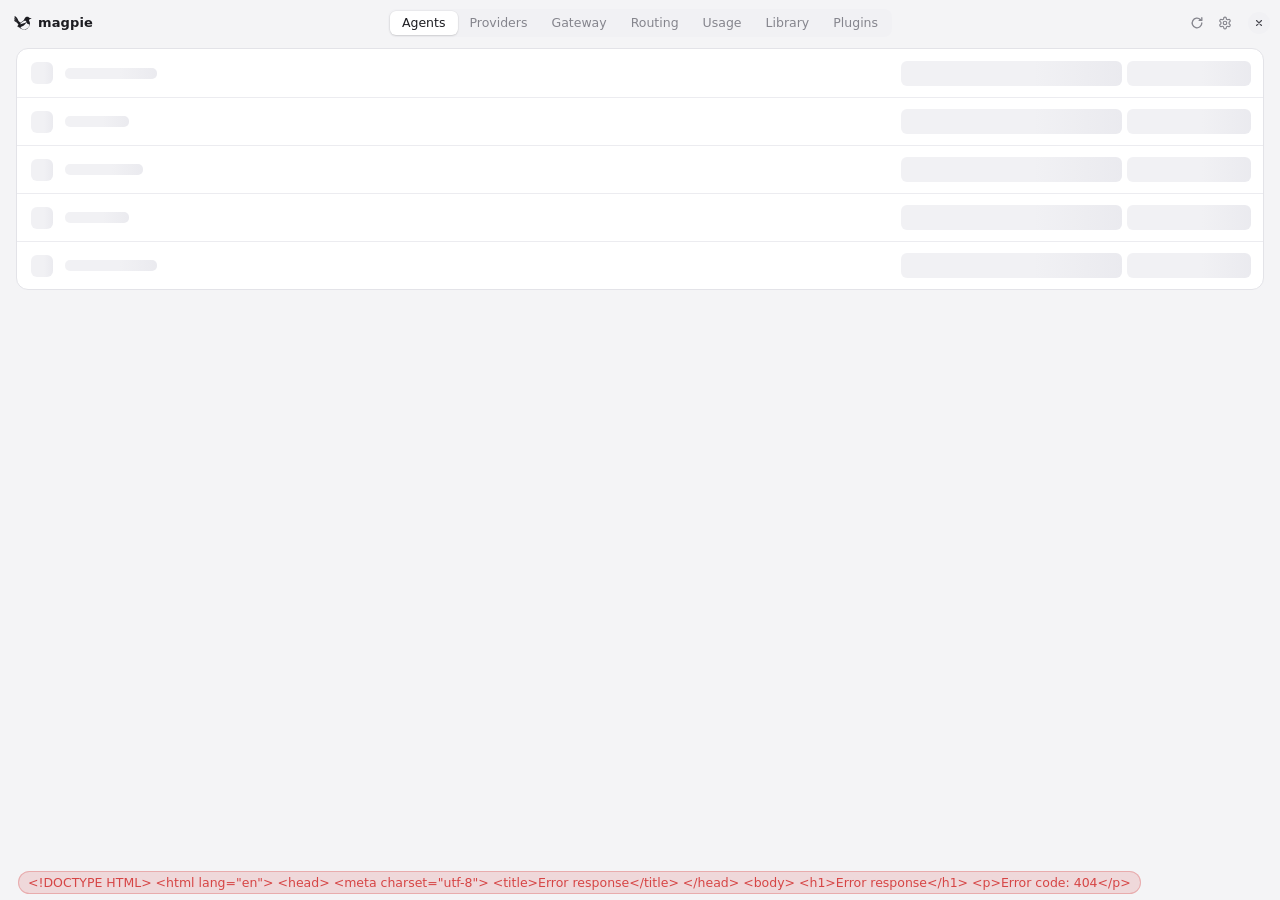
==== internal/gui/assets/index.html @ cdc9f8e6 "usage: link request accounting to routing history" ====
<!doctype html>
<html lang="en">
<head>
<meta charset="utf-8">
<meta name="viewport" content="width=device-width, initial-scale=1">
<title>magpie</title>
<link rel="icon" href="icons/favicon.svg" type="image/svg+xml">
<script src="boot.js"></script>
<script src="omarchy.js"></script>
<link rel="stylesheet" href="app.css">
<link rel="stylesheet" href="routing.css">
<link rel="stylesheet" href="library.css">
<link rel="stylesheet" href="plugins.css">
<link rel="stylesheet" href="omarchy.css">
</head>
<body>
<header class="top" style="--wails-draggable:drag">
  <div class="brand">
    <span class="logo" aria-hidden="true"><svg viewBox="0 0 44 44" width="18" height="18"><defs><path id="bird" fill="currentColor" fill-rule="evenodd" d="M1.5 5.5C1.3 5.7 1.2 6.5 1.2 6.9C1.2 6.9 1.2 7 1.2 7.1C1.1 7.4 1.3 8 1.4 8.3C1.4 8.4 1.5 8.5 1.5 8.7C1.5 8.9 1.7 9 1.8 9.3C2.2 9.9 2.2 10 2.3 10.1C2.4 10.2 2.5 10.3 2.6 10.5C2.8 10.8 3 11.1 3.2 11.3C3.3 11.3 3.4 11.6 3.6 11.8C3.8 12 4.1 12.4 4.2 12.5C4.7 13 5.2 13.7 5.4 13.9C6 14.5 6.5 15.1 6.7 15.3C6.7 15.4 6.9 15.5 6.9 15.7C7.3 15.9 7.7 16.5 7.9 16.8C7.9 16.8 8 16.9 8 16.9C8.1 16.9 8.2 17.2 8.2 17.3C8.2 17.3 8.1 17.2 8.1 17.1C7.9 16.9 7.9 16.9 7.6 16.6C7.5 16.5 7.4 16.5 7.4 16.3C7.2 16.2 6.7 15.7 6.3 15.2C6.1 15.1 6 14.9 6 14.9C5.9 14.8 5.7 14.7 5.7 14.6C5.6 14.5 5.4 14.3 5.3 14.2C5.1 14.1 4.9 13.8 4.7 13.5C4.5 13.3 4.2 13.1 4.1 12.9C4.1 12.9 3.8 12.7 3.8 12.5C3.5 12.3 3 11.8 2.8 11.4C1.8 10.5 0.9 9.6 0.7 9.6C0.6 9.7 0.6 9.8 0.5 10C0.5 10.1 0.6 10.2 0.5 10.3C0.5 10.4 0.6 10.5 0.6 10.6C0.5 10.7 0.5 10.9 0.6 11C0.5 11.1 0.6 11.4 0.6 11.5C0.9 12.9 1.3 13.8 2.8 14.9C2.9 15.1 3.3 15.3 3.4 15.4C3.4 15.5 3.6 15.6 3.7 15.7C4.2 16 6.4 17.8 7 18.4C7.4 18.8 7.4 18.8 7.5 18.9C7.6 19 7.7 19 7.7 19.1C7.7 19.2 7.8 19.2 7.9 19.2C7.9 19.3 8.1 19.4 8.1 19.5C8.2 19.6 8.2 19.7 8.3 19.7C8.3 19.7 8.3 19.7 8.2 19.7C8.2 19.6 8.1 19.6 8 19.6C7.9 19.5 7.9 19.4 7.8 19.4C7.7 19.3 7.6 19.2 7.6 19.2C7.6 19.1 7.5 19 7.3 18.9C7.2 18.9 6.9 18.6 6.7 18.4C6.1 17.8 4.5 16.6 3.5 16C3.4 15.8 3 15.6 2.9 15.5C2.6 15.3 1.5 14.6 0.9 14.3C0.7 14.1 0.6 14.1 0.6 14.2C0.5 14.5 0.8 15.9 0.9 16.1C0.9 16.2 1 16.2 0.9 16.3C1.2 16.8 1.9 17.6 2.7 18.3C2.8 18.5 4 19.2 4.7 19.5C6.2 20.5 6.6 20.7 7.4 21.5C8.2 22.2 8.7 22.7 9.3 23.6C9.5 24.1 9.9 24.4 10.3 25.3C10.4 25.5 10.5 25.8 10.5 25.8C10.7 25.8 10.8 25.7 11 25.4C11.6 25 11.9 24.6 12.3 24.3C12.8 24 13 23.8 13 23.7C13.1 23.7 13.1 23.8 13 24C12 24.8 11 26 10.2 26.9C10.1 27.1 9.9 27.5 9.7 27.7C9.5 27.8 9.4 28 9.4 28C9.4 28 9.3 28.3 9.1 28.5C8.6 29.2 7.7 30.8 7.7 30.9C7.7 31 7.8 31 8.3 30.8C9 30.4 9.5 30.2 10.4 30C11.7 29.6 12.5 29.6 11.6 30C10.5 30.2 9.7 30.6 9.2 31.2C8.8 31.7 8.8 31.7 9.3 31.7C10.1 31.8 10.9 31.9 11.6 32.2C12.8 32.7 13.5 33.1 15.5 34.8C16.4 35.5 17.3 36.2 17.8 36.4C17.9 36.5 18.1 36.7 18.2 36.8C19.1 37.3 21.2 38.1 22.3 38.3C22.4 38.3 22.7 38.3 22.8 38.3C22.8 38.5 23 38.5 23 38.5C23.1 38.5 23.2 38.5 23.3 38.5C23.6 38.6 25.9 38.6 26.1 38.5C26.2 38.5 26.3 38.5 26.4 38.5C26.5 38.5 26.6 38.5 26.7 38.3C26.7 38.3 27 38.3 27.1 38.3C28.3 38.1 30.2 37.3 31.4 36.7C31.5 36.7 31.7 36.4 31.8 36.4C32.2 36.2 33.2 35.4 33.4 35.2C34.2 34.5 35.5 33 35.8 32.6C35.8 32.5 36 32.2 36.1 32C36.4 31.8 36.6 31.4 36.6 31.2C36.7 31.1 36.8 30.9 36.9 30.8C37.2 30.4 37.5 29.6 37.7 29.2C37.7 29.1 37.8 28.7 37.9 28.7C38.1 28.5 38.4 27.1 38.5 26.8C39 25.2 39.1 23.7 39 22.4C39 22.2 38.9 21.9 38.9 21.8C38.9 21.7 38.9 21.6 38.9 21.4C38.6 20.5 38.5 19.9 38.2 19C37.9 18.5 37.5 17.5 37.3 17.2C37 16.8 36.8 15.8 36.8 15.2C36.8 13.8 37.7 12.7 39.6 12.2C40.1 12.1 41.3 11.8 42.1 11.7C43.5 11.5 43.5 11.5 43.4 11.3C42.9 10.7 40.9 9.9 39.2 9.7C37.9 9.5 38.1 9.5 37.6 9C37 8.6 36.4 8 36 7.9C36 7.8 35.8 7.8 35.7 7.7C35.1 7.3 34.2 7 33.1 6.9C32.6 6.7 31.6 6.9 31 7C29.6 7.3 28.3 8 27.3 9.2C26.7 9.8 26.2 10.8 25.7 11.7C25.5 12.1 24.8 13.4 24.7 13.7C24.6 13.9 24.5 14.1 24.1 14.7C23.5 15.7 22.1 16.9 20.6 17.8C20.5 18 20.3 18.2 20.1 18.3C19.7 18.5 19.4 18.8 19.1 19C18.9 19.1 18.7 19.3 18.5 19.4C18 19.8 17.2 20.3 17 20.5C16.9 20.5 16.8 20.6 16.7 20.7C16.3 20.8 16.1 20.9 16 20.9C15.5 20.8 14.9 20.5 14.2 20.2C13.7 19.8 12.7 18.9 12.4 18.6C12.3 18.5 12.2 18.4 12.1 18.2C11.9 18 11.2 17.1 11 16.6C10.9 16.5 10.8 16.4 10.7 16.3C10.7 16.2 10.6 16.1 10.6 15.9C10.5 15.9 10.4 15.7 10.4 15.6C10.3 15.5 10.2 15.2 10.1 15C10 14.8 9.8 14.4 9.7 14.2C9.6 14 9.5 13.7 9.4 13.6C9.4 13.4 9.3 13.2 9.2 13C9.2 12.8 9 12.6 9 12.5C8.9 12.3 8.7 12.1 8.7 12C8.7 12 8.5 11.7 8.5 11.7C8.3 11.2 8.2 10.9 7.5 10C6.4 8.3 4.2 6.4 2.7 5.8C2 5.5 1.6 5.4 1.5 5.5ZM28.4 16.7C29.2 16.9 29.7 17.2 29.9 17.7C30.1 18.2 30 18.9 29.6 19.4C29.2 19.9 28.2 20.9 27.6 21.2C26.8 21.7 25.3 22.4 24.2 22.7C23.9 22.8 23.6 22.9 23.5 22.9C22.8 23.2 20.7 23.7 19.6 24C19 24.2 18.4 24.3 18.1 24.4C17.9 24.4 16.1 24.9 15.3 25.1C14.6 25.2 14.7 25.1 15.7 23.6C16.4 22.7 18.5 20.6 19.4 19.9C20.8 18.8 21.4 18.4 23.2 17.6C23.8 17.4 25.6 16.8 25.9 16.8C25.9 16.8 26.3 16.8 26.6 16.7C26.8 16.7 28.2 16.7 28.4 16.7ZM30.4 20.2C30.5 20.3 30.6 20.6 30.6 20.7C31.7 23.1 33.4 24.6 35.6 25.3C36.1 25.5 36.7 25.7 37.2 25.8C37.7 25.8 37.8 25.9 37.8 26.1C37.7 26.2 37.7 26.3 37.7 26.5C37.7 26.6 37.7 26.8 37.6 27C37.4 28.5 36.8 29.9 36.1 31C36.1 31.2 35.9 31.4 35.9 31.6C35.7 31.9 35.2 32.6 34.7 33.3C32.6 35.6 29.7 37.3 26.6 37.8C26.5 37.8 26.3 37.9 26.2 37.9C25.8 37.9 23.7 37.9 23.3 37.9C23.2 37.9 23 37.8 22.9 37.8C21.1 37.6 19.3 36.8 18 35.7C17.7 35.4 17 34.7 16.8 34.5C16.3 33.8 16.1 33 16.3 32.5C16.5 31.8 16.8 31.6 17.9 31.1C19.1 30.5 19.4 30.4 20.2 30C21.4 29.4 23.2 28.4 23.9 27.9C23.9 27.8 24.2 27.7 24.5 27.6C26.3 26.3 28 24.6 28.9 22.9C29.5 22.2 29.7 21.6 29.9 20.7C30.1 20 30.2 19.9 30.4 20.2Z"/><clipPath id="bird-body"><path clip-rule="evenodd" d="M16 0H44V44H0V26.4H10.6L13 24.2L16 19Z M29.8 18.3L26 19L22 21L17 23.5L14.6 24.7L10.6 26.4L6 29V32L9 31.5L12.5 32L16.4 31.8L19 31.4L24 28.8L28.5 24L30.6 21.4Z"/></clipPath><clipPath id="bird-tail"><path d="M0 0H17L17.2 19.6L14 25L10.6 26.4H0Z"/></clipPath><clipPath id="bird-wing"><path d="M29.8 18.3L26 19L22 21L17 23.5L14.6 24.7L10.6 26.4L6 29V32L9 31.5L12.5 32L16.4 31.8L19 31.4L24 28.8L28.5 24L30.6 21.4Z"/></clipPath></defs><g class="bird"><use class="whole" href="#bird"/><g class="parts"><use href="#bird" clip-path="url(#bird-body)"/><g class="tail"><use href="#bird" clip-path="url(#bird-tail)"/></g><g class="wing"><use href="#bird" clip-path="url(#bird-wing)"/></g></g></g></svg></span>
    <span>magpie</span>
  </div>
  <nav class="seg" id="nav" style="--wails-draggable:no-drag">
    <button data-view="agents" class="on" data-t>Agents</button>
    <button data-view="providers" data-t>Providers</button>
    <button data-view="gateway" data-t>Gateway</button>
    <button data-view="routing" data-t>Routing</button>
    <button data-view="usage" data-t>Usage</button>
    <button data-view="library" data-t>Library</button>
    <button data-view="plugins" data-t>Plugins</button>
  </nav>
  <div class="actions" style="--wails-draggable:no-drag">
    <button class="update" id="update" hidden>
      <svg viewBox="0 0 16 16" width="11" height="11"><path d="M8 13V3.5M3.75 7.5 8 3.25l4.25 4.25" fill="none" stroke="currentColor" stroke-width="1.8" stroke-linecap="round" stroke-linejoin="round"/></svg>
      <span>Update</span>
    </button>
    <button class="icon" id="sync" title="Refresh model lists (models.dev and every vendor) and check for a newer magpie" data-tt>
      <svg viewBox="0 0 16 16" width="14" height="14"><path d="M13.5 8a5.5 5.5 0 1 1-1.6-3.9M13.5 2v3h-3" fill="none" stroke="currentColor" stroke-width="1.5" stroke-linecap="round" stroke-linejoin="round"/></svg>
    </button>
    <button class="icon" id="open" title="Open as a window" data-tt>
      <svg viewBox="0 0 16 16" width="14" height="14"><path d="M6 3H3.5A1.5 1.5 0 0 0 2 4.5v8A1.5 1.5 0 0 0 3.5 14h8a1.5 1.5 0 0 0 1.5-1.5V10M9 2h5v5M14 2 8 8" fill="none" stroke="currentColor" stroke-width="1.5" stroke-linecap="round" stroke-linejoin="round"/></svg>
    </button>
    <button class="icon" id="prefs" title="Settings" data-tt>
      <svg viewBox="0 0 24 24" width="14" height="14"><g fill="none" stroke="currentColor" stroke-width="2" stroke-linecap="round" stroke-linejoin="round"><path d="M12.22 2h-.44a2 2 0 0 0-2 2v.18a2 2 0 0 1-1 1.73l-.43.25a2 2 0 0 1-2 0l-.15-.08a2 2 0 0 0-2.73.73l-.22.38a2 2 0 0 0 .73 2.73l.15.1a2 2 0 0 1 1 1.72v.51a2 2 0 0 1-1 1.74l-.15.09a2 2 0 0 0-.73 2.73l.22.38a2 2 0 0 0 2.73.73l.15-.08a2 2 0 0 1 2 0l.43.25a2 2 0 0 1 1 1.73V20a2 2 0 0 0 2 2h.44a2 2 0 0 0 2-2v-.18a2 2 0 0 1 1-1.73l.43-.25a2 2 0 0 1 2 0l.15.08a2 2 0 0 0 2.73-.73l.22-.39a2 2 0 0 0-.73-2.73l-.15-.08a2 2 0 0 1-1-1.74v-.5a2 2 0 0 1 1-1.74l.15-.09a2 2 0 0 0 .73-2.73l-.22-.38a2 2 0 0 0-2.73-.73l-.15.08a2 2 0 0 1-2 0l-.43-.25a2 2 0 0 1-1-1.73V4a2 2 0 0 0-2-2z"/><circle cx="12" cy="12" r="3"/></g></svg>
    </button>
    <button class="icon winclose" id="winclose" title="Close" data-tt>
      <svg viewBox="0 0 16 16" width="10" height="10"><path d="M4 4l8 8M12 4l-8 8" fill="none" stroke="currentColor" stroke-width="1.8" stroke-linecap="round"/></svg>
    </button>
  </div>
</header>

<nav class="ptabs" id="ptabs" hidden>
  <button type="button" data-ptab="agents"><span data-t>Agents</span><em id="ptabN"></em></button>
  <button type="button" data-ptab="usage"><span data-t>Allowances</span></button>
  <button type="button" data-ptab="routing"><span data-t>Routing</span></button>
</nav>

<main class="view" id="view-agents">
  <div class="list" id="agents"></div>
  <section class="profiles">
    <span class="label" data-t>Profiles</span>
    <div id="profiles" class="chips"></div>
    <button class="text" id="save" data-t>＋ Save current</button>
  </section>
  <section class="panel-quota" id="panelQuota" hidden></section>
  <section class="panel-routing" id="panelRouting" hidden></section>
</main>

<main class="view" id="view-providers" hidden>
  <div class="list" id="providers"></div>
  <div id="excluded"></div>
  <div class="after-list">
    <button class="text" id="addProvider" data-t>＋ Add provider</button>
    <button class="more-subs" id="moreSubs" type="button" title="Cursor, Copilot, Gemini and others, each signed in to by a plugin you install from the Plugins tab" data-tt><span class="stack"></span><span class="say"><span data-t>More subscriptions</span><span class="in" data-t>in Plugins</span></span></button>
  </div>
  <section class="sheet" id="addSheet" hidden></section>
</main>

<main class="view" id="view-gateway" hidden>
  <div class="list gwcard">
    <div class="row gw" id="gateway"></div>
  </div>
  <div class="row-head"><button class="fold" id="foldConnect" aria-expanded="true" aria-controls="connect"><span class="label" data-t>Connect</span></button><span class="grow"></span><span class="note" id="connectNote"></span></div>
  <section class="list connect" id="connect"></section>
  <div class="row-head"><button class="fold" id="foldModels" aria-expanded="true" aria-controls="gwModels"><span class="label" data-t>Models</span><span class="note" id="modelsCount"></span></button><span class="grow"></span><button class="text" id="copyModels" data-t>Copy all ids</button></div>
  <div class="list" id="gwModels"></div>
  <div class="row-head"><span class="label" data-t>Recent calls</span><span class="grow"></span><span class="note" id="callsNote"></span></div>
  <div class="list activity" id="activity"></div>
</main>

<main class="view" id="view-routing" hidden>
  <div class="row-head"><span class="label" data-t>Routing</span><span class="rt-livedot" aria-hidden="true"></span><span class="note" data-t>live, as the gateway decides</span><span class="grow"></span>
    <button class="text rt-mask" id="rtMask" aria-pressed="false" data-tt="Mask the email addresses on this page, for a screenshot to share"><svg viewBox="0 0 24 24" fill="none" stroke="currentColor" stroke-width="2" stroke-linecap="round" stroke-linejoin="round" aria-hidden="true"><path d="M9.9 4.2A10.4 10.4 0 0 1 12 4c6.5 0 10 8 10 8a17.6 17.6 0 0 1-2.2 3.2M6.6 6.6C3.9 8.4 2 12 2 12s3.5 8 10 8a9.7 9.7 0 0 0 5.4-1.6M9.9 9.9a3 3 0 0 0 4.2 4.2M2 2l20 20"/></svg><span data-t>Hide emails</span></button></div>
  <section class="rt" id="rt"></section>
  <div class="rt-more" id="rtMore"></div>
</main>

<main class="view" id="view-usage" hidden>
  <div class="usage-head">
    <div class="segs" id="usageTab"></div>
    <div class="segs" id="period"></div>
    <div class="segs" id="sessRange" hidden></div>
    <span class="grow"></span>
    <span class="usage-cost" id="usageCost"></span>
  </div>
  <div class="usage-pane" id="usagePane">
    <div class="row-head quota-head" id="quotaHead" hidden>
      <span class="label" data-t>Allowances</span>
      <span class="grow"></span>
      <button class="text rt-mask" id="usageMask" aria-pressed="false" data-tt="Mask the email addresses on this page, for a screenshot to share"><svg viewBox="0 0 24 24" fill="none" stroke="currentColor" stroke-width="2" stroke-linecap="round" stroke-linejoin="round" aria-hidden="true"><path d="M9.9 4.2A10.4 10.4 0 0 1 12 4c6.5 0 10 8 10 8a17.6 17.6 0 0 1-2.2 3.2M6.6 6.6C3.9 8.4 2 12 2 12s3.5 8 10 8a9.7 9.7 0 0 0 5.4-1.6M9.9 9.9a3 3 0 0 0 4.2 4.2M2 2l20 20"/></svg><span data-t>Hide emails</span></button>
      <div class="segs" id="quotaMode" hidden></div>
    </div>
    <section class="subscription-usage" id="subscriptionUsage"></section>
    <section class="stats" id="stats"></section>
    <section class="chart" id="chart"></section>
    <div class="row-head"><span class="label" data-t>Agents</span></div>
    <div class="list" id="usageAgents"></div>
    <div class="row-head"><span class="label" data-t>Models</span></div>
    <div class="list" id="usageModels"></div>
    <p class="usage-note" id="usageNote"></p>
  </div>
  <div class="usage-pane" id="ledgerPane" hidden>
    <div class="sess-tools">
      <button class="sess-pick" id="ledAgent" type="button" hidden></button>
      <div class="segs" id="ledStatus"></div>
      <button class="text" id="ledRoute" type="button" hidden></button>
      <span class="grow"></span>
      <input class="sess-filter" id="ledQ" type="search" spellcheck="false" autocomplete="off" placeholder="Search models, providers, sessions" data-tp>
      <button class="text" id="ledExport" type="button" title="Save every request listed, all pages, as a CSV file in Downloads" data-tt><span data-t>Export CSV</span></button>
    </div>
    <p class="led-sum" id="ledSum"></p>
    <div class="led-wrap" id="ledWrap"></div>
    <div class="led-pager" id="ledPager" hidden></div>
    <p class="usage-note" id="ledNote"></p>
  </div>
  <div class="usage-pane sess-pane" id="sessionsPane" hidden>
    <div class="sess-tools">
      <div class="segs" id="sessAgent"></div>
      <button class="sess-pick" id="sessModel" type="button" hidden></button>
      <button class="sess-pick" id="sessFolder" type="button" hidden></button>
    </div>
    <section class="stats" id="sessStats"></section>
    <section class="chart sess-chart" id="sessChart" hidden></section>
    <div class="sess-grid" id="sessGrid" hidden>
      <section class="sess-card" id="sessProjects"></section>
      <section class="sess-card" id="sessModels"></section>
      <section class="sess-card" id="sessHours"></section>
      <section class="sess-card" id="sessTop"></section>
      <section class="sess-card" id="sessShape"></section>
      <section class="sess-card" id="sessSkills"></section>
      <section class="sess-card wide" id="sessTools"></section>
    </div>
    <div class="row-head" id="sessListHead" hidden>
      <span class="label" data-t>Latest sessions</span>
      <span class="grow"></span>
      <input class="sess-filter" id="sessQ" type="search" spellcheck="false" autocomplete="off" placeholder="Search sessions" data-tp>
    </div>
    <div class="list sess-list" id="sessList"></div>
    <p class="usage-note" id="sessNote"></p>
  </div>
</main>

<main class="view" id="view-library" hidden></main>

<main class="view" id="view-plugins" hidden></main>

<main class="view" id="view-settings" hidden>
  <div class="row-head"><span class="label" data-t>Preferences</span></div>
  <div class="list prefs">
    <div class="row pref">
      <div class="who"><div class="name" data-t>Appearance</div><div class="sub om-hide" data-t>Light or dark, or whatever the system is showing</div><div class="sub om-only" data-t>Follows the Omarchy theme, as picked in Omarchy's menu</div></div>
      <div id="themeSegs" class="om-hide"></div><span class="om-only om-theme-name"></span>
    </div>
    <div class="row pref">
      <div class="who"><div class="name" data-t>Language</div><div class="sub" data-t>Applies at once, no restart</div></div>
      <div id="langSegs"></div>
    </div>
    <div class="row pref" id="textSizeRow">
      <div class="who"><div class="name" data-t>Text size</div><div class="sub" id="textSizeSub"></div></div>
      <div id="textSizeSegs"></div>
    </div>
    <div class="row pref">
      <div class="who"><div class="name" data-t>Tray icon</div><div class="sub" data-t>What clicking magpie’s icon in the menu bar or tray opens</div></div>
      <div id="traySegs"></div>
    </div>
    <div class="row pref" id="barIconRow" hidden>
      <div class="who"><div class="name" data-t>Bar icon</div><div class="sub" data-t>magpie’s icon beside Omarchy’s own in the bar; right-click opens the window</div></div>
      <div id="barIconSegs"></div>
    </div>
    <div class="row pref" id="trayUsageRow">
      <div class="who"><div class="name" data-t>Usage in the menu bar</div><div class="sub" id="trayUsageSub"></div></div>
      <div id="trayUsagePick"></div>
    </div>
    <div class="row pref" id="trayEveryRow" hidden>
      <div class="who"><div class="name" data-t>Menu bar refresh</div><div class="sub" data-t>How often the usage beside the icon is asked for again</div></div>
      <div id="trayEverySegs"></div>
    </div>
    <div class="row pref">
      <div class="who"><div class="name" data-t>Usage shows</div><div class="sub" data-t>How much of each window is used, or how much is left, on the Usage page, the panel and the menu bar</div></div>
      <div id="quotaLeftSegs"></div>
    </div>
    <div class="row pref">
      <div class="who"><div class="name" data-t>Currency</div><div class="sub" id="currencySub"></div></div>
      <div id="currencySegs"></div>
    </div>
    <div class="row pref">
      <div class="who"><div class="name" data-t>Provider in model names</div><div class="sub" data-t>Agents’ model lists name each model with its provider or “routing group” after it. Off, the name alone, unless two would read the same</div></div>
      <div id="plainNamesSegs"></div>
    </div>
    <div class="row pref">
      <div class="who"><div class="name" data-t>Open at login</div><div class="sub" data-t>Start magpie in the tray when you log in, so agents find the gateway from the start</div></div>
      <div id="loginSegs"></div>
    </div>
    <div class="row pref" id="dockRow" hidden>
      <div class="who"><div class="name" data-t>Dock</div><div class="sub" data-t>Keep magpie in the Dock too, always or while its window is open, for Cmd-Tab and a menu bar too full to show its icon</div></div>
      <div id="dockSegs"></div>
    </div>
    <div class="row pref" id="sessionTerminalRow" hidden>
      <div class="who"><div class="name" data-t>Session terminal</div><div class="sub" data-t>Used by the terminal button in Sessions; only apps registered for .command files appear</div></div>
      <select id="sessionTerminalSelect" class="session-terminal-select" aria-label="Session terminal" data-ta></select>
    </div>
    <div class="row pref">
      <div class="who"><div class="name" data-t>Proxy</div><div class="sub" id="proxySub"></div></div>
      <div id="proxySegs" class="proxy-segs"></div>
    </div>
  </div>
  <div class="row-head warm-head"><div class="warm-tabs" id="warmTabs" role="tablist">
    <button type="button" role="tab" id="warmTab-codex" data-warm="codex" aria-controls="codexWarmList">Codex</button>
    <button type="button" role="tab" id="warmTab-claude" data-warm="claude" aria-controls="claudeWarmList">Claude Code</button>
    <button type="button" role="tab" id="warmTab-wb" data-warm="wb" aria-controls="wbList" hidden>WorkBuddy</button>
  </div></div>
  <div class="warm-panes">
  <div class="list prefs" id="codexWarmList" role="tabpanel" aria-labelledby="warmTab-codex">
    <div class="row pref">
      <div class="who"><div class="name" data-t>Warm up on reset</div><div class="sub" id="warmSub"></div></div>
      <div id="warmSegs"></div>
    </div>
    <div class="row pref">
      <div class="who"><div class="name" data-t>Daily warm-up</div><div class="sub" id="warmAtSub"></div></div>
      <div id="warmAtSegs" class="warm-at"></div>
    </div>
  </div>
  <div class="list prefs" id="claudeWarmList" role="tabpanel" aria-labelledby="warmTab-claude">
    <div class="row pref">
      <div class="who"><div class="name" data-t>Warm up on reset</div><div class="sub" id="claudeWarmSub"></div></div>
      <div id="claudeWarmSegs"></div>
    </div>
    <div class="row pref">
      <div class="who"><div class="name" data-t>Daily warm-up</div><div class="sub" id="claudeWarmAtSub"></div></div>
      <div id="claudeWarmAtSegs" class="warm-at"></div>
    </div>
  </div>
  <div class="list prefs" id="wbList" role="tabpanel" aria-labelledby="warmTab-wb">
    <div class="row pref" id="wbCheckinRow">
      <div class="who"><div class="name" data-t>Daily check-in</div><div class="sub" id="wbCheckinSub"></div></div>
      <div id="wbCheckinSegs"></div>
    </div>
  </div>
  </div>
  <div class="row-head"><span class="label" data-t>Local network</span></div>
  <div class="list prefs" id="lanList"></div>
  <div class="row-head"><span class="label" data-t>Images</span></div>
  <div class="list prefs" id="imagesList"></div>
  <div class="row-head"><span class="label" data-t>Privacy</span></div>
  <div class="list prefs" id="redactList"></div>
  <div class="row-head"><span class="label" data-t>Sync and backup</span></div>
  <div class="list prefs" id="syncList"></div>
  <div class="row-head"><span class="label" data-t>About</span></div>
  <div class="list prefs" id="about"></div>
</main>

<footer class="foot">
  <button type="button" class="text prof-btn" id="profBtn" hidden aria-haspopup="dialog" aria-expanded="false"><span data-t>Profiles</span><em id="profN"></em></button>
  <span id="pqAge" class="pq-age" hidden></span>
  <span id="status" class="status"></span>
  <span class="grow"></span>
  <button class="text" id="openMain" data-t>Open magpie</button>
  <button class="text" id="quit" data-t>Quit</button>
</footer>

<div class="modal" id="modal" hidden><div class="dialog"></div></div>

<div id="pop" class="pop" hidden>
  <div class="search">
    <svg viewBox="0 0 16 16" width="13" height="13"><circle cx="7" cy="7" r="4.5" fill="none" stroke="currentColor" stroke-width="1.6"/><path d="m10.5 10.5 3 3" stroke="currentColor" stroke-width="1.6" stroke-linecap="round"/></svg>
    <input id="q" type="text" spellcheck="false" autocomplete="off" placeholder="Filter…" data-tp>
  </div>
  <div class="picker-body">
    <nav id="pickerRail" aria-label="Model providers"></nav>
    <ul id="list"></ul>
  </div>
  <div class="effort-control" id="effortControl" hidden>
    <div class="effort-head"><span id="effortTitle"></span><b id="effortValue"></b></div>
    <div class="effort-track">
      <span class="effort-ticks" id="effortTicks" aria-hidden="true"></span>
      <input id="effortRange" type="range" min="0" step="1" aria-labelledby="effortTitle">
    </div>
    <div class="effort-ends" aria-hidden="true"><span id="effortMin"></span><span id="effortMax"></span></div>
  </div>
</div>

<script src="compat.js"></script>
<script src="i18n.js"></script>
<script src="app.js"></script>
<script src="routing.js"></script>
<script src="library.js"></script>
<script src="plugins.js"></script>
</body>
</html>
---- internal/gui/assets/app.css ----
/* magpie — one quiet surface, real logos, controls that read as pop-up buttons. */
:root {
  --bg: #f4f4f6;
  --card: #ffffff;
  --card-2: #f9f9fb;      /* expanded editor */
  --pill: #f1f1f4;
  --pill-hover: #e9e9ee;
  --seg-track: var(--pill);   /* the header's view switch: its track and the thumb on the view shown */
  --seg-thumb: var(--card);
  --seg-edge: 0 1px 2px rgba(0, 0, 0, .12), 0 0 0 .5px rgba(0, 0, 0, .06);
  --line: #e3e3e8;
  --line-2: #ececf0;
  --fg: #1c1c21;
  --fg-2: #4b4b53;
  --muted: #85858d;
  --faint: #b9b9c2;
  --accent: #4f46e5;
  --accent-soft: #eeedfd;
  --accent-fg: #ffffff;
  --sel: #ecebfb;
  --green: #189a58;
  --green-soft: #e4f6ec;
  --red: #d64545;
  --red-soft: #fbe9e9;
  --amber: #b45309;
  --amber-soft: #fbf0df;
  /* an agent magpie set up that no longer goes through it */
  --drift: #ce2c31;
  --drift-soft: #feebec;
  --pop-bg: rgba(255, 255, 255, .94);
  --shadow: 0 16px 44px rgba(20, 22, 30, .16), 0 2px 8px rgba(20, 22, 30, .06), 0 0 0 .5px rgba(20, 22, 30, .1);
  --font: -apple-system, BlinkMacSystemFont, "SF Pro Text", "Segoe UI", system-ui, sans-serif;
  --code: ui-monospace, "SF Mono", Menlo, Consolas, monospace;
  --logo-invert: 0;
  --tk-s: #1a7f45; --tk-k: #7c3aed; --tk-f: #1d4ed8; --tk-n: #b45309; --tk-v: #0e7490; --tk-o: #a21caf; --tk-c: #85858d;
}
@media (prefers-color-scheme: dark) {
  :root:not([data-theme="light"]) {
    --bg: #1a1a1e;
    --card: #232327;
    --card-2: #1f1f23;
    --pill: #2d2d33;
    --pill-hover: #36363d;
    --seg-track: rgba(255, 255, 255, .045);
    --seg-thumb: rgba(255, 255, 255, .1);
    --seg-edge: inset 0 .5px 0 rgba(255, 255, 255, .08), 0 1px 2px rgba(0, 0, 0, .3);
    --line: #333339;
    --line-2: #2c2c32;
    --fg: #ededf1;
    --fg-2: #b9b9c1;
    --muted: #8b8b94;
    --faint: #56565f;
    --accent: #a5b4fc;
    --accent-soft: #2b2c47;
    --accent-fg: #14142a;
    --sel: #33345a;
    --green: #6fd99b;
    --green-soft: #1e3a2b;
    --red: #f28b82;
    --red-soft: #45272a;
    --amber: #f2b544;
    --amber-soft: #3f3220;
    --drift: #ff9592;
    --drift-soft: #3b1219;
    --pop-bg: rgba(38, 38, 43, .96);
    --shadow: 0 16px 44px rgba(0, 0, 0, .55), 0 2px 8px rgba(0, 0, 0, .3), 0 0 0 .5px rgba(255, 255, 255, .1);
    --logo-invert: 1;
    --tk-s: #98d8a4; --tk-k: #c4b5fd; --tk-f: #93c5fd; --tk-n: #f2b544; --tk-v: #67e8f9; --tk-o: #f0abfc; --tk-c: #8b8b94;
  }
}
:root[data-theme="dark"] {
  --bg: #1a1a1e; --card: #232327; --card-2: #1f1f23; --pill: #2d2d33; --pill-hover: #36363d;
  --seg-track: rgba(255, 255, 255, .045); --seg-thumb: rgba(255, 255, 255, .1); --seg-edge: inset 0 .5px 0 rgba(255, 255, 255, .08), 0 1px 2px rgba(0, 0, 0, .3);
  --line: #333339; --line-2: #2c2c32; --fg: #ededf1; --fg-2: #b9b9c1; --muted: #8b8b94; --faint: #56565f;
  --accent: #a5b4fc; --accent-soft: #2b2c47; --accent-fg: #14142a; --sel: #33345a;
  --green: #6fd99b; --green-soft: #1e3a2b; --red: #f28b82; --red-soft: #45272a; --amber: #f2b544; --amber-soft: #3f3220;
  --drift: #ff9592; --drift-soft: #3b1219;
  --pop-bg: rgba(38, 38, 43, .96);
  --shadow: 0 16px 44px rgba(0, 0, 0, .55), 0 2px 8px rgba(0, 0, 0, .3), 0 0 0 .5px rgba(255, 255, 255, .1);
  --logo-invert: 1;
  --tk-s: #98d8a4; --tk-k: #c4b5fd; --tk-f: #93c5fd; --tk-n: #f2b544; --tk-v: #67e8f9; --tk-o: #f0abfc; --tk-c: #8b8b94;
}
/* Windows' own text faces, and Chinese in YaHei UI, its UI face for it, not
   the webview's fallback; the Mac's and Linux's stack is the one above */
:root.win { --font: "Segoe UI Variable Text", "Segoe UI", "Microsoft YaHei UI", "Microsoft YaHei", system-ui, sans-serif; }

* { box-sizing: border-box; margin: 0; padding: 0; }
html, body { height: 100%; }
body {
  font: 13px/1.4 var(--font);
  color: var(--fg);
  background: var(--bg);
  display: flex;
  flex-direction: column;
  overflow: hidden;
  -webkit-font-smoothing: antialiased;
  user-select: none;
  -webkit-user-select: none;
  cursor: default;
}
/* The tray panel sits on a frosted NSVisualEffectView, so its own paint is thin. */
body.panel { --panel-tint: color-mix(in srgb, var(--bg) 93%, transparent); background: var(--panel-tint); border-radius: 12px; }
/* on the Mac the panel's colour is painted under the page, where it keeps up
   with the panel as it grows (see tintPanel) */
body.panel.tinted { background: transparent; }
.tint-probe { display: none; background: var(--panel-tint); }
/* on the frosted panel the surfaces are tints of the backdrop, not flat paint */
@media (prefers-color-scheme: dark) {
  :root:not([data-theme="light"]) body.panel { --bg: #1b1c20; --card: #25262c; --card-2: #212227; --line: rgba(255, 255, 255, .07); --line-2: rgba(255, 255, 255, .06); --pill: #2e2f36; --pill-hover: #383942; --pill-line: rgba(255, 255, 255, .11); --pill-shadow: 0 1px 2px rgba(0, 0, 0, .28); --muted: #9c9ca6; --faint: #7c7c87; --card-edge: inset 0 0 0 1px rgba(255, 255, 255, .06); }
}
:root[data-theme="dark"] body.panel { --bg: #1b1c20; --card: #25262c; --card-2: #212227; --line: rgba(255, 255, 255, .07); --line-2: rgba(255, 255, 255, .06); --pill: #2e2f36; --pill-hover: #383942; --pill-line: rgba(255, 255, 255, .11); --pill-shadow: 0 1px 2px rgba(0, 0, 0, .28); --muted: #9c9ca6; --faint: #7c7c87; --card-edge: inset 0 0 0 1px rgba(255, 255, 255, .06); }
@media (prefers-color-scheme: light) {
  :root:not([data-theme="dark"]) body.panel { --bg: #f2f2f5; --card: #ffffff; --card-2: #f8f8fa; --line: rgba(0, 0, 0, .07); --line-2: rgba(0, 0, 0, .06); --pill: #ffffff; --pill-hover: #f4f4f7; --skel: #eeeef2; --skel-hi: #e2e2e8; --pill-line: rgba(0, 0, 0, .12); --pill-shadow: 0 1px 1px rgba(0, 0, 0, .06); --faint: #9a9aa3; --card-edge: 0 0 0 1px rgba(0, 0, 0, .05), 0 1px 2px rgba(0, 0, 0, .04); }
}
:root[data-theme="light"] body.panel { --bg: #f2f2f5; --card: #ffffff; --card-2: #f8f8fa; --line: rgba(0, 0, 0, .07); --line-2: rgba(0, 0, 0, .06); --pill: #ffffff; --pill-hover: #f4f4f7; --skel: #eeeef2; --skel-hi: #e2e2e8; --pill-line: rgba(0, 0, 0, .12); --pill-shadow: 0 1px 1px rgba(0, 0, 0, .06); --faint: #9a9aa3; --card-edge: 0 0 0 1px rgba(0, 0, 0, .05), 0 1px 2px rgba(0, 0, 0, .04); }
button { font: inherit; color: inherit; background: none; border: 0; cursor: default; appearance: none; -webkit-appearance: none; text-align: center; }
button:focus-visible, input:focus-visible { outline: 2px solid var(--accent); outline-offset: 1px; }
input { font: inherit; color: var(--fg); }
.grow { flex: 1; }
[hidden] { display: none !important; }
code { font: 11.5px var(--code); }

/* ---- brand icons: colour ones are images, mono ones take the text colour --- */
/* a box of its own by default: a mask icon has no size to fall back on, and
   one placed where nothing sizes it would otherwise not show at all */
.ic { display: inline-flex; flex: none; align-items: center; justify-content: center; width: 16px; height: 16px; }
.ic img { width: 100%; height: 100%; object-fit: contain; display: block; }
.ic .mask { width: 100%; height: 100%; background: currentColor; -webkit-mask: var(--i) center / contain no-repeat; mask: var(--i) center / contain no-repeat; }
.ic.generic { color: var(--muted); }
/* a routing group's providers, overlapping discs with the first on top */
.ic-stack { display: inline-flex; flex: none; align-items: center; }
.ic-stack .disc { position: relative; width: 20px; height: 20px; border-radius: 50%; display: inline-flex; align-items: center; justify-content: center; background: var(--card); box-shadow: 0 0 0 1px var(--line); }
.ic-stack .disc + .disc { margin-left: -4px; }
.ic-stack .disc:nth-child(1) { z-index: 3; }
.ic-stack .disc:nth-child(2) { z-index: 2; }
.ic-stack .disc:nth-child(3) { z-index: 1; }
/* the stack sizes its own icons, whatever sizes the icons around it */
.ic-stack .disc > .ic { width: 13px !important; height: 13px !important; }
.ic-stack .more { font-size: 8.5px; font-weight: 600; color: var(--muted); font-variant-numeric: tabular-nums; }
.row .field .ic-stack .disc { width: 17px; height: 17px; }
.row .field .ic-stack .disc > .ic { width: 11px !important; height: 11px !important; }
.row .field .ic-stack .disc + .disc { margin-left: -4px; }
.ic.generic svg { width: 100%; height: 100%; }

/* ---- header --------------------------------------------------------------- */
.top { display: flex; align-items: center; gap: 8px; padding: 0 10px 0 14px; height: 46px; flex: none; position: relative; }
/* the traffic lights centre 25.75pt from the top, not 25; they are the window's, drawn in points, so at a larger text size (--zoom, the page's zoom) the header is that many fewer CSS pixels, still level with them */
body.window.mac .top { padding-left: calc(96px / var(--zoom, 1)); height: calc(50px / var(--zoom, 1)); padding-top: calc(2px / var(--zoom, 1)); }
body.window.mac .seg { top: calc(50% + 1px / var(--zoom, 1)); } /* 50% centres in the padding box; the 2px top padding puts the flex row a pixel lower */
.brand { display: flex; align-items: center; gap: 6px; font-weight: 600; letter-spacing: .01em; }
body.window:not(.mac):not(.linux):not(.web) .brand { display: none; } /* Windows' title bar above already shows the icon and the name; a browser tab has no title bar of the app's */
/* Linux: the header is the title bar, so it closes the window too — round,
   as GNOME draws its close button, and set a little apart from the icons */
.icon.winclose { align-self: center; width: 22px; height: 22px; margin-left: 8px; border-radius: 50%; background: var(--pill); color: var(--fg-2); }
.icon.winclose:hover { background: color-mix(in srgb, var(--fg) 12%, transparent); }
/* the magpie flaps, flicks its tail and bobs when the window opens and on
   hover. It moves in pieces cut from the logo, and is drawn whole at rest, so
   the cuts never show. */
.logo svg { display: block; overflow: visible; }
.logo .parts, .logo.wag .whole { display: none; }
.logo.wag .parts { display: inline; }
.logo .tail { transform-box: view-box; transform-origin: 14px 22px; }
.logo .wing { transform-box: view-box; transform-origin: 30px 19.8px; }
.logo .bird { transform-box: view-box; transform-origin: 26px 38px; }
.logo.wag .tail { animation: tail-flick .9s cubic-bezier(.3, 0, .3, 1); }
.logo.wag .wing { animation: wing-flap .9s cubic-bezier(.3, 0, .3, 1); }
.logo.wag .bird { animation: bird-bob .9s cubic-bezier(.3, 0, .3, 1); }
@keyframes wing-flap {
  0%, 100% { transform: none; }
  12% { transform: rotate(10deg); }
  26% { transform: rotate(-3deg); }
  40% { transform: rotate(8deg); }
  56% { transform: rotate(-2deg); }
  72% { transform: rotate(3deg); }
}
@keyframes tail-flick {
  0%, 100% { transform: none; }
  18% { transform: rotate(16deg); }
  36% { transform: rotate(-7deg); }
  54% { transform: rotate(9deg); }
  72% { transform: rotate(-3deg); }
  86% { transform: rotate(2deg); }
}
@keyframes bird-bob {
  0%, 100% { transform: none; }
  18% { transform: rotate(-4deg); }
  40% { transform: rotate(2deg); }
  62% { transform: rotate(-1deg); }
}
.logo { color: var(--fg); display: inline-flex; } /* ink, like the wordmark; the accent blue fought the text in light mode */
.seg {
  position: absolute; left: 50%; top: 50%; transform: translate(-50%, -50%);
  display: inline-flex; padding: 2px; border-radius: 8px;
  background: var(--seg-track);
}
.seg > .thumb { border-radius: 6px; background: var(--seg-thumb); box-shadow: var(--seg-edge); }
body.panel .seg { display: none; }
.seg button { position: relative; z-index: 1; white-space: nowrap; height: 24px; padding: 0 12px; border-radius: 6px; font-size: 12.5px; color: var(--muted); transition: color .18s var(--ease), transform .14s var(--ease); }
.seg button.on { color: var(--fg); }
.seg button:hover:not(.on) { color: var(--fg-2); }
.actions { margin-left: auto; display: flex; gap: 2px; }
.icon {
  width: 26px; height: 26px; border-radius: 7px;
  display: inline-flex; align-items: center; justify-content: center;
  color: var(--muted);
  transition: background .12s, color .12s;
}
.icon:hover, .icon.on { background: var(--pill); color: var(--fg); }
/* the icon turns on a layer of its own — painted in place, WebKit leaves
   ghosts of each frame behind (#16) — and always finishes its turn */
.icon svg { transform-origin: 50% 50%; backface-visibility: hidden; }
.icon.spin svg { animation: spin .9s linear infinite; will-change: transform; }
/* a newer magpie is ready: a quiet pill before the header's icons */
.update {
  align-self: center; display: inline-flex; align-items: center; gap: 4px;
  height: 22px; margin-right: 6px; padding: 0 9px 0 7px; border-radius: 999px;
  font-size: 11.5px; font-weight: 560; letter-spacing: .005em; white-space: nowrap;
  color: var(--accent); background: var(--accent-soft);
  box-shadow: inset 0 0 0 .5px color-mix(in srgb, var(--accent) 35%, transparent);
  transition: background .15s, color .15s, transform .12s var(--ease), opacity .15s;
  animation: update-in .45s var(--ease);
}
.update[hidden] { display: none; }
.update:hover { background: var(--accent); color: var(--accent-fg); }
.update:active { transform: scale(.96); }
.update.busy { pointer-events: none; opacity: .6; }
/* a narrow header (fitTop): the magpie without its name, Update as its arrow,
   and at the narrowest the tabs in the row rather than over it */
.top.tight .brand > span:not(.logo), .top.tight .update span { display: none; }
.top.tight .update { width: 22px; padding: 0; justify-content: center; margin-right: 4px; }
body.window .top.cramped .seg { position: relative; left: auto; top: auto; transform: none; margin: 0 auto; } /* relative still: its thumb sits in it, not over the whole header */
.top.cramped .seg button { padding: 0 8px; }
.top.crowded .seg button { padding: 0 6px; font-size: 12px; }
.top.crowded .brand { display: none; }
@keyframes update-in { from { opacity: 0; transform: translateY(-3px) scale(.94); } }
@keyframes spin { to { transform: rotate(360deg); } }

/* ---- lists ---------------------------------------------------------------- */
.view { flex: 1; min-height: 0; overflow-y: auto; padding: 0 12px 4px; display: flex; flex-direction: column; animation: view-in .24s var(--ease); }
@keyframes view-in { from { opacity: 0; transform: translateY(5px); } }
body.window .view { padding: 2px 16px 8px; }
.view > .view-room { flex: none; pointer-events: none; } /* see "where the reader is" */
.view::-webkit-scrollbar { width: 0; }
/* Windows and Linux draw a classic scrollbar, arrows and all; a thin rounded
   thumb instead, like the overlay one macOS shows (left as it is there) */
:where(body:not(.mac)) ::-webkit-scrollbar { width: 10px; height: 10px; background: transparent; }
:where(body:not(.mac)) ::-webkit-scrollbar-thumb { background: var(--faint); border: 3px solid transparent; border-radius: 10px; background-clip: padding-box; }
:where(body:not(.mac)) ::-webkit-scrollbar-thumb:hover { background-color: var(--muted); }
:where(body:not(.mac)) ::-webkit-scrollbar-button, :where(body:not(.mac)) ::-webkit-scrollbar-corner { display: none; background: transparent; }
.list { background: var(--card); border: 1px solid var(--line); border-radius: 12px; overflow: hidden; flex: none; }
body.panel .list { border: 0; border-radius: 10px; box-shadow: var(--card-edge); }
.row { display: flex; align-items: center; gap: 9px; min-height: 40px; padding: 5px 9px 5px 11px; }
body.window .row { min-height: 48px; padding: 7px 12px 7px 14px; gap: 12px; }
.row + .row, .editor + .row, .row + .editor { border-top: 1px solid var(--line-2); }
.row .ic { width: 18px; height: 18px; }
body.window .row .ic { width: 22px; height: 22px; }
.row .name { font-weight: 500; letter-spacing: -.005em; white-space: nowrap; overflow: hidden; text-overflow: ellipsis; min-width: 0; }
.row .who { min-width: 0; flex: 1 1 auto; }
.row .sub { font-size: 11.5px; color: var(--muted); white-space: nowrap; overflow: hidden; text-overflow: ellipsis; margin-top: 1px; }
.empty-state { padding: 36px 20px; text-align: center; color: var(--muted); }
.empty-state b { display: block; color: var(--fg); font-weight: 500; margin-bottom: 4px; }

/* the last row of the list: the agents nothing is set on, folded away */
.agent-more { display: flex; align-items: center; justify-content: center; gap: 5px; width: 100%; border: 0; border-top: 1px solid var(--line-2); background: none; font: inherit; font-size: 12px; color: var(--muted); padding: 9px; cursor: pointer; transition: color .2s, background-color .2s; }
.agent-more:hover { color: var(--fg); background: var(--card-2); }
.agent-more span { display: inline-flex; }
.agent-more .chev { transition: transform .5s cubic-bezier(.22, 1, .36, 1); }
.agent-more[aria-expanded="true"] .chev { transform: rotate(180deg); }
/* the folded agents unroll like a scroll: the height opens on a long ease-out,
   each row settles in a beat after the one above, and the unrolling edge is
   soft while it moves. Rolling up is quicker, bottom row first. */
.agent-fold { display: grid; grid-template-rows: 0fr; transition: grid-template-rows .42s cubic-bezier(.4, 0, .2, 1); }
.agent-fold.open { grid-template-rows: 1fr; transition-duration: .62s; transition-timing-function: cubic-bezier(.22, 1, .36, 1); }
.agent-fold-inner { min-height: 0; overflow: hidden; }
.agent-fold-inner > .row:first-child { border-top: 1px solid var(--line-2); }
.agent-fold.moving .agent-fold-inner { -webkit-mask-image: linear-gradient(#000 calc(100% - 32px), transparent); mask-image: linear-gradient(#000 calc(100% - 32px), transparent); }
.agent-fold .row { opacity: 0; transform: translateY(-10px) scale(.985); transform-origin: 50% 0; transition: opacity .22s ease, transform .32s cubic-bezier(.4, 0, .2, 1); transition-delay: calc((var(--n) - 1 - var(--i)) * 22ms); }
.agent-fold.open .row { opacity: 1; transform: none; transition: opacity .42s ease, transform .56s cubic-bezier(.22, 1, .36, 1); transition-delay: calc(70ms + var(--i) * 48ms); }

/* the logo is the row's handle: hovered, it turns into a grip to drag the row
   by, and a click opens the row's menu (Move up, Move down, Hide). It takes
   no more room than the logo did. */
.ag-handle { display: inline-grid; place-items: center; flex: none; width: 24px; height: 24px; margin: -3px; padding: 0; border: 0; border-radius: 6px; background: none; color: inherit; cursor: grab; touch-action: none; transition: background-color .15s; }
body.window .ag-handle { width: 28px; height: 28px; }
.ag-handle > .ic, .ag-handle > .grip { grid-area: 1 / 1; transition: opacity .15s, transform .2s cubic-bezier(.22, 1, .36, 1); }
.ag-handle > .grip { display: grid; place-items: center; color: var(--muted); opacity: 0; transform: scale(.8); }
.ag-handle:hover, .ag-handle.open { background: var(--pill); }
.ag-handle:focus-visible { background: var(--pill); outline: 1.5px solid var(--fg-2); outline-offset: 0; }
.agent-fold .ag-handle { cursor: default; }
#agents > .row .ag-handle:is(:hover, .open) > .ic, #agents > .row.dragging .ag-handle > .ic { opacity: 0; transform: scale(.8); }
#agents > .row .ag-handle:focus-visible > .ic { opacity: 0; transform: scale(.8); }
#agents > .row .ag-handle:is(:hover, .open) > .grip, #agents > .row.dragging .ag-handle > .grip { opacity: 1; transform: none; }
#agents > .row .ag-handle:focus-visible > .grip { opacity: 1; transform: none; }
/* one hidden by hand reads as put away, with its way back beside its name */
.agent-fold .row.put-away .ag-handle > .ic, .agent-fold .row.put-away .name { opacity: .6; }
.agent-fold .row.put-away .who { display: flex; align-items: center; gap: 8px; }
/* at the end of the name's column, so it comes up in one place down the rows */
.agent-fold .row .ag-show { margin-left: auto; }
.ag-show { display: inline-flex; align-items: center; gap: 4px; flex: none; height: 22px; padding: 0 8px; border: 1px solid var(--line); border-radius: 999px; background: var(--card); color: var(--fg-2); font: inherit; font-size: 11.5px; cursor: pointer; transition: background-color .15s, color .15s, border-color .15s; }
.ag-show:hover { background: var(--pill); color: var(--fg); }
/* it comes up with the row under the pointer, or the keyboard on it; the
   line over the rows already says why they are there */
@media (hover: hover) {
  .agent-fold .row .ag-show { opacity: 0; transform: translateX(3px); transition: opacity .15s, transform .2s cubic-bezier(.22, 1, .36, 1), background-color .15s, color .15s; }
  .agent-fold .row:is(:hover, :focus-within) .ag-show { opacity: 1; transform: none; }
}
.ag-show:focus-visible { outline: 1.5px solid var(--fg-2); outline-offset: 1px; }
.ag-show svg { color: var(--muted); }
/* an agent whose config was rewritten since magpie set it: a line under
   its name saying so, and the button that sets it again */
/* a drifted agent: a coral pill on its name's line — the row keeps its
   height and the pickers their columns */
.row.drifted .who { display: flex; align-items: center; gap: 7px; }
.row.drifted .who .name { flex: 0 1 auto; }
.ag-fix { display: inline-flex; align-items: center; gap: 4px; flex: none; height: 20px; padding: 0 8px 0 6px; border: 0; border-radius: 999px; background: var(--drift-soft); color: var(--drift); font: inherit; font-size: 11.5px; font-weight: 500; line-height: 1; cursor: pointer; transition: background-color .15s, color .15s, transform .12s; }
.ag-fix:hover { background: color-mix(in srgb, var(--drift) 16%, var(--drift-soft)); }
.ag-fix:active { transform: scale(.96); }
.ag-fix:focus-visible { outline: 1.5px solid var(--drift); outline-offset: 1px; }
.ag-fix.busy { pointer-events: none; opacity: .7; }
.ag-fix.busy svg { animation: spin .8s linear infinite; }
/* the agent's CLI on its name's line (#202): its version faint, and a quiet
   pill that updates it when a newer one is out — the row keeps its height */
body.window .row.agent .who { display: flex; align-items: center; gap: 7px; container-type: inline-size; }
/* the name is the last to give way: where the row is tight the update
   pill keeps only its arrow, then the version goes, and only then is the
   name cut (it was "C." beside a full pill at the window's first width) */
body.window .row.agent .who .name { flex: 0 0 auto; max-width: 100%; }
body.window .row.agent .who .ag-cli { flex: 0 1 auto; overflow: hidden; }
@container (max-width: 250px) {
  body.window .row.agent .ag-up { padding: 0 6px; }
  body.window .row.agent .ag-up > span { display: none; }
}
@container (max-width: 150px) { body.window .row.agent .ag-ver { display: none; } }
.ag-cli { display: inline-flex; align-items: center; gap: 6px; flex: none; min-width: 0; }
.ag-cli:empty { display: none; }
.ag-ver { font-size: 11.5px; color: var(--muted); font-variant-numeric: tabular-nums; white-space: nowrap; cursor: default; }
.ag-up { display: inline-flex; align-items: center; gap: 4px; flex: none; height: 20px; padding: 0 8px 0 6px; border: 1px solid var(--line); border-radius: 999px; background: var(--card); color: var(--fg-2); font: inherit; font-size: 11.5px; font-weight: 500; line-height: 1; white-space: nowrap; cursor: pointer; transition: background-color .15s, color .15s, transform .12s; }
.ag-up:hover { background: var(--pill); color: var(--fg); }
.ag-up:active { transform: scale(.96); }
.ag-up:focus-visible { outline: 1.5px solid var(--fg-2); outline-offset: 1px; }
.ag-up svg { color: var(--muted); }
.ag-up.busy { pointer-events: none; color: var(--muted); }
.ag-up.busy svg { animation: spin .8s linear infinite; }
@media (prefers-reduced-motion: reduce) { .ag-up.busy svg { animation: none; } }
/* the panel's name column has no room for it: there it is a badge on the
   agent's logo, the name and the columns left as every other row's */
body.panel .row.drifted { position: relative; }
body.panel .ag-fix { position: absolute; left: 20px; top: calc(50% + 1px); width: 14px; height: 14px; padding: 0; justify-content: center; background: var(--drift); color: var(--card); box-shadow: 0 0 0 2px var(--card); }
body.panel .ag-fix:hover { background: var(--drift); filter: brightness(1.08); }
body.panel .ag-fix svg { width: 9px; height: 9px; }
body.panel .ag-fix span { display: none; }
.row.drifted .field[data-key="model"] { box-shadow: inset 0 0 0 1px color-mix(in srgb, var(--drift) 38%, transparent); }

/* the line over each kind of folded agent: hidden by hand, or nothing set */
.agent-fold-cap { padding: 8px 11px 2px; font-size: 11px; font-weight: 500; color: var(--muted); letter-spacing: .02em; border-top: 1px solid var(--line-2); }
body.window .agent-fold-cap { padding: 10px 14px 3px; }
.agent-fold-cap + .row { border-top: 0; }
.agent-fold .agent-fold-cap { opacity: 0; transition: opacity .22s ease; }
.agent-fold.open .agent-fold-cap { opacity: 1; transition: opacity .42s ease; transition-delay: calc(70ms + var(--i) * 48ms); }
/* while a row is dragged the others slide out of its way */
#agents.sorting { user-select: none; -webkit-user-select: none; }
#agents.sorting > .row { transition: transform .22s cubic-bezier(.22, 1, .36, 1); }
#agents.sorting .ag-handle { cursor: grabbing; }
#agents > .row.dragging, #agents > .row.landing { position: relative; z-index: 2; background: var(--card); box-shadow: 0 6px 18px rgba(20, 22, 30, .12), 0 0 0 1px var(--line); border-radius: 8px; }
#agents > .row.dragging { transition: none; }
#agents > .row.landing { transition: transform .16s cubic-bezier(.22, 1, .36, 1), box-shadow .16s; }

.pop.row-menu { width: auto; min-width: 176px; max-height: none; padding: 4px; border: 1px solid var(--line); display: grid; gap: 1px; }
.row-menu .rm-item { display: flex; align-items: center; gap: 8px; width: 100%; height: 28px; padding: 0 8px; border: 0; border-radius: 7px; background: none; color: var(--fg); font: inherit; font-size: 12.5px; text-align: left; cursor: default; outline: none; }
.row-menu .rm-item svg { flex: none; color: var(--muted); }
.row-menu .rm-item:not(:disabled):is(:hover, :focus) { background: var(--pill); }
.row-menu .rm-item:disabled, .row-menu .rm-item:disabled svg { color: var(--faint); }
.row-menu .rm-name { flex: 1; }
.row-menu .rm-key { margin-left: 14px; font-size: 11px; color: var(--faint); }
.row-menu .rm-sep { height: 1px; margin: 3px 6px; background: var(--line-2); }

/* an agent row: logo, name, then one pop-up button per setting */
/* two columns: the model, then the smaller setting; single controls sit at the end.
   Fixed widths keep every chevron on the same vertical line down the list. */
.agent .who { flex: 1 1 auto; }
/* Two fixed columns: the model (or large model) fills the left, the second
   setting the right, so every chip and its chevron lines up down the list.
   A single control keeps the left column, so the model always sits in the
   same place. */
.fields { display: grid; grid-template-columns: minmax(0, 1fr) 124px; gap: 5px; width: 350px; flex: none; margin-left: auto; }
body.panel .fields { width: 272px; grid-template-columns: minmax(0, 1fr) 118px; }
.field {
  display: inline-flex; align-items: center; gap: 5px;
  max-width: 100%; min-width: 0;
  height: 25px; padding: 0 5px 0 8px;
  border-radius: 6px;
  background: var(--pill);
  font-size: 12.5px;
  transition: background .12s, box-shadow .12s;
}
/* on the panel a control is a real pop-up button: hairline edge, a breath of shadow */
body.panel .field { height: 24px; font-size: 12px; box-shadow: inset 0 0 0 1px var(--pill-line), var(--pill-shadow); }
body.panel .field:hover { box-shadow: inset 0 0 0 1px var(--pill-line), var(--pill-shadow); }
body.panel .field.open { box-shadow: inset 0 0 0 1px var(--accent), var(--pill-shadow); }
/* the tray panel keeps control-sized pills: a solo control spans both columns
   and hugs the right — an economy the narrow panel wants */
/* a field that follows the model unless set: a square in a third column */
#agents { --extras: 1; --extras-w: calc(var(--extras) * 29px - 5px); }
#agents.extras .fields { width: calc(355px + var(--extras-w)); grid-template-columns: minmax(0, 1fr) 124px var(--extras-w); }
/* the panel has no width to give: a second square is taken from the model's
   column, as the names were left three letters when the row grew with it */
body.panel #agents.extras .fields { width: 301px; grid-template-columns: minmax(0, 1fr) 118px var(--extras-w); }
.extras-cell { grid-column: 3; display: flex; justify-content: flex-end; gap: 5px; }
#agents.extras .field.solo { grid-column: 1 / 3; }
body.window #agents.extras .field.solo { grid-column: 1 / 3; }
.field.extra { grid-column: 3; width: 24px; padding: 0; justify-content: center; position: relative; color: var(--faint); }
.field.extra:hover, .field.extra.open { color: var(--fg-2); }
.field.extra.set { color: var(--fg); }
.field.extra.set::after { content: ""; position: absolute; top: 3px; right: 3px; width: 5px; height: 5px; border-radius: 50%; background: var(--accent); }
.field.main, .field.solo { justify-self: end; }
.field.solo { grid-column: 1 / -1; }
/* in the window the chips fill their column, so every chip and chevron lines
   up down the list and the model always sits in the same place */
body.window .field.main, body.window .field.solo { justify-self: stretch; }
body.window .field.solo { grid-column: auto; }
.field:hover, .field.open { background: var(--pill-hover); }
.field.open { box-shadow: inset 0 0 0 1px var(--accent); }
.row .field .ic, body.window .row .field .ic { width: 14px; height: 14px; }
.field .effort-ic { color: var(--fg); }
.field .effort-ic svg { width: 100%; height: 100%; }
.field .k { color: var(--faint); font-size: 11.5px; flex: none; }
.field .v { min-width: 0; flex: 0 1 auto; white-space: nowrap; overflow: hidden; text-overflow: ellipsis; font-variant-numeric: tabular-nums; font-weight: 500; }
.field .chev { color: var(--faint); display: inline-flex; margin-left: auto; padding-left: 1px; }
.field:hover .chev, .field.open .chev { color: var(--muted); }
.field.flash { animation: flash 1.2s ease-out; }
@keyframes flash { 0%, 35% { box-shadow: inset 0 0 0 1px var(--green); background: var(--green-soft); } 100% {} }

/* ---- usage ---------------------------------------------------------------- */
.usage-head { display: flex; align-items: center; gap: 10px; height: 34px; margin: 4px 0 6px; flex: none; }
.subscription-usage { display: grid; grid-template-columns: repeat(auto-fit, minmax(260px, 1fr)); gap: 7px; margin-bottom: 8px; flex: none; }
.subscription-card { padding: 10px 12px 11px; border: 1px solid var(--line); border-radius: 10px; background: var(--card); min-width: 0; }
.subscription-head { display: flex; align-items: center; gap: 7px; margin-bottom: 9px; }
.subscription-head .ic { width: 17px; height: 17px; }
.subscription-head b { font-size: 12.5px; font-weight: 600; }
.subscription-account { display: flex; align-items: baseline; gap: 7px; margin: 0 0 6px; font-size: 11px; color: var(--fg-2); }
.subscription-card.several .quota-windows + .subscription-account,
.subscription-card.several .subscription-error + .subscription-account,
.subscription-card.several .quota-balance + .subscription-account { margin-top: 10px; padding-top: 9px; border-top: 1px solid var(--line); }
.subscription-account .user { min-width: 0; overflow: hidden; text-overflow: ellipsis; white-space: nowrap; }
.subscription-account .plan { margin-left: auto; flex: none; font-size: 10.5px; color: var(--muted); text-transform: capitalize; }
.subscription-head .plan { margin-left: auto; font-size: 10.5px; color: var(--muted); text-transform: capitalize; }
.quota-windows { display: grid; grid-template-columns: repeat(2, minmax(0, 1fr)); gap: 9px 14px; }
/* each window takes two of the grid's rows, its names and its bar, so
   when one's count wraps under its name the bars beside it still line up;
   its one column is the window's width, which a long count would
   otherwise stretch past the card's edge */
.quota-windows .quota { display: grid; grid-row: span 3; grid-template-rows: subgrid; grid-template-columns: minmax(0, 1fr); row-gap: 0; }
.quota-windows .quota-track { align-self: start; }
/* a narrow card puts the count under the window's name rather than
   squeezing the name a character a line and the count past the edge;
   side by side they are at either end, and a count on a line of its own
   starts at the left, under the name */
.quota-labels { display: flex; flex-wrap: wrap; justify-content: space-between; align-items: baseline; gap: 2px 6px; margin-bottom: 4px; font-size: 10.5px; color: var(--muted); }
.quota-labels > span { white-space: nowrap; }
.quota-labels .quota-n { max-width: 100%; padding: 0; text-align: left; overflow: hidden; text-overflow: ellipsis; color: var(--fg-2); font-size: inherit; font-weight: 600; font-variant-numeric: tabular-nums; white-space: nowrap; }
.quota-labels .quota-n:hover { color: var(--fg); }
.quota-labels .quota-n > span { white-space: nowrap; }
/* stacked, a count too long for the window's width breaks at its · */
.quota-windows.stacked .quota-n { flex-basis: 100%; white-space: normal; }
.quota-reset { display: flex; flex-wrap: wrap; column-gap: 4px; margin-top: 4px; font-size: 10px; color: var(--faint); font-variant-numeric: tabular-nums; }
.quota-reset > span { white-space: nowrap; }
.quota-track { height: 4px; border-radius: 2px; background: var(--pill); overflow: hidden; }
.quota-track i { display: block; height: 100%; border-radius: inherit; background: var(--accent); }
.subscription-error { font-size: 11px; color: var(--faint); }
.quota-resets { display: flex; align-items: center; gap: 8px; margin-top: 9px; font-size: 10.5px; font-variant-numeric: tabular-nums; }
.quota-resets .text { margin-left: auto; flex: none; font-size: 11px; padding: 2px 7px; }
.subscription-card.several .quota-resets + .subscription-account { margin-top: 10px; padding-top: 9px; border-top: 1px solid var(--line); }
.reset-ask .reset-idle { color: var(--amber); }
.quota-balance { display: flex; align-items: baseline; gap: 6px; font-size: 10.5px; color: var(--muted); }
.quota-windows + .quota-balance { margin-top: 9px; }
.quota-balance b { margin-left: auto; font-size: 15px; color: var(--fg); font-weight: 600; font-variant-numeric: tabular-nums; }
.skeleton { display: block; border-radius: 5px; background: linear-gradient(90deg, var(--skel, var(--pill)) 25%, var(--skel-hi, var(--pill-hover)) 45%, var(--skel, var(--pill)) 65%); background-size: 240% 100%; animation: skeleton-shift 1.4s ease-in-out infinite; }
@keyframes skeleton-shift { from { background-position: 100% 0; } to { background-position: -100% 0; } }
.sk-cost { width: 72px; height: 15px; }
.skeleton-card { min-height: 78px; display: flex; flex-direction: column; gap: 9px; justify-content: center; }
.sk-title { width: 38%; height: 12px; }
.sk-line { width: 100%; height: 5px; }
.sk-line.short { width: 64%; }
.loading-kpi { min-height: 67px; justify-content: center; gap: 7px; }
.loading-kpi .sk-number { width: 54%; height: 17px; }
.loading-kpi .sk-label { width: 36%; height: 8px; }
#view-usage.loading .opt { cursor: default; }
.usage-cost { display: inline-flex; align-items: baseline; gap: 6px; min-width: 0; overflow: hidden; white-space: nowrap; font-variant-numeric: tabular-nums; color: var(--muted); font-size: 12px; }
.usage-cost b { font-size: 15px; font-weight: 600; color: var(--fg); }
/* a narrow window, three tabs and the periods beside it: the words after the
   sum give way, never the page sideways */
.usage-cost span { min-width: 0; overflow: hidden; text-overflow: ellipsis; }
@media (max-width: 640px) {
  .usage-head { gap: 7px; }
  .usage-cost span:not(.skeleton) { display: none; }
  .usage-cost b { font-size: 14px; }
}
.stats { display: grid; grid-template-columns: repeat(4, 1fr); gap: 1px; background: var(--line); border: 1px solid var(--line); border-radius: 12px; overflow: hidden; flex: none; }
.stats.empty { display: block; background: var(--card); }
.stats .none { padding: 18px 16px; color: var(--muted); text-align: center; line-height: 1.5; }
.kpi { background: var(--card); padding: 12px 14px 11px; display: flex; flex-direction: column; min-width: 0; }
.kpi b { font-size: 20px; font-weight: 600; letter-spacing: -.01em; font-variant-numeric: tabular-nums; line-height: 1.15; }
.kpi span { font-size: 11px; font-weight: 600; letter-spacing: .05em; text-transform: uppercase; color: var(--muted); margin-top: 3px; }
.kpi small { font-size: 11px; color: var(--muted); margin-top: 3px; white-space: nowrap; overflow: hidden; text-overflow: ellipsis; }
.chart { position: relative; margin-top: 8px; padding: 12px 14px 8px; background: var(--card); border: 1px solid var(--line); border-radius: 12px; flex: none; }
.chart .peak { font-size: 10.5px; color: var(--faint); font-variant-numeric: tabular-nums; text-align: right; margin: 0 0 5px; }
.chart .bars { display: flex; align-items: flex-end; gap: 3px; height: 72px; border-bottom: 1px solid var(--line-2); }
.chart .bar { flex: 1 1 0; min-width: 2px; height: 100%; display: flex; flex-direction: column; justify-content: flex-end; border-radius: 3px 3px 0 0; overflow: hidden; }
.chart .bar:hover { background: var(--pill); }
.chart .bar i { display: block; background: var(--accent); }
.chart .bar i.in { opacity: .38; }
.chart .labels { display: flex; gap: 3px; margin-top: 5px; font-size: 10.5px; color: var(--muted); font-variant-numeric: tabular-nums; }
.chart .labels span { flex: 1 1 0; min-width: 0; white-space: nowrap; overflow: visible; }
/* the last label can be wider than its bar's column: let it spill left, not off the card */
.chart .labels span:last-child { display: flex; justify-content: flex-end; }
.row.stat .who { flex: 0 0 180px; }
.row.stat .share { flex: 1 1 auto; height: 4px; border-radius: 2px; background: var(--pill); overflow: hidden; margin: 0 6px; }
.row.stat .share i { display: block; height: 100%; border-radius: 2px; background: var(--accent); opacity: .7; }
.row.stat .num { display: flex; flex-direction: column; align-items: flex-end; flex: none; min-width: 64px; font-variant-numeric: tabular-nums; }
.row.stat .num b { font-weight: 600; }
.row.stat .num small { font-size: 10.5px; color: var(--muted); white-space: nowrap; }
.row.stat .cost { flex: none; min-width: 58px; text-align: right; color: var(--green); font-variant-numeric: tabular-nums; font-size: 12px; }
.usage-note { padding: 10px 4px 2px; font-size: 11px; color: var(--faint); user-select: text; -webkit-user-select: text; }
.usage-pane { display: flex; flex-direction: column; flex: none; }
.usage-pane[hidden] { display: none; }

/* ---- requests, a segment of usage: the ledger ------------------------------ */
#ledgerPane { min-width: 0; }
#ledgerPane .sess-tools .segs .opt { height: 22px; }
#ledExport { flex: none; font-size: 12px; }
.led-sum { margin: 0 2px 7px; font-size: 11.5px; color: var(--muted); font-variant-numeric: tabular-nums; }
/* the table scrolls sideways in its own box, never the page */
.led-wrap { max-width: 100%; overflow-x: auto; overscroll-behavior-x: contain; background: var(--card); border: 1px solid var(--line); border-radius: 12px; }
.led-wrap.none { overflow: visible; }
.led-none { padding: 18px 16px; color: var(--muted); text-align: center; line-height: 1.5; }
.led-sk { padding: 11px 14px; }
.led-sk + .led-sk { border-top: 1px solid var(--line-2); }
.led { width: 100%; border-collapse: collapse; font-size: 11.5px; font-variant-numeric: tabular-nums; }
.led th { padding: 7px 9px 6px; background: var(--card); border-bottom: 1px solid var(--line); font-size: 10.5px; font-weight: 600; letter-spacing: .04em; text-transform: uppercase; color: var(--muted); text-align: left; white-space: nowrap; }
.led td { padding: 6px 9px; border-top: 1px solid var(--line-2); white-space: nowrap; color: var(--fg); user-select: text; -webkit-user-select: text; }
.led tbody tr:first-child td { border-top: 0; }
.led tbody tr:hover td { background: var(--card-2, var(--pill)); }
.led .n { text-align: right; }
.led .faint { color: var(--faint); }
.led .muted { color: var(--muted); }
.led .when { color: var(--muted); }
.led .when .text { padding: 0; font: inherit; }
.led .model, .led .where { max-width: 200px; overflow: hidden; text-overflow: ellipsis; }
.led .where { color: var(--fg-2); }
.led .cost { color: var(--green); }
.led .cost.faint { color: var(--faint); }
.led .who { display: inline-flex; align-items: center; gap: 6px; }
.led .who .ic { width: 14px; height: 14px; flex: none; }
.led .swap { display: inline-block; max-width: 100%; overflow: hidden; text-overflow: ellipsis; vertical-align: bottom; font-size: 10.5px; line-height: 16px; padding: 0 5px; border-radius: 5px; color: var(--amber); background: var(--amber-soft); }
.led .st { display: inline-flex; align-items: center; gap: 5px; color: var(--muted); }
.led .st .dot { width: 6px; height: 6px; border-radius: 50%; background: var(--green); flex: none; }
.led tr.bad .st { color: var(--red); font-weight: 600; }
.led tr.bad .st .dot { background: var(--red); }
.led-pager { display: flex; align-items: center; justify-content: center; gap: 12px; margin-top: 8px; font-size: 11.5px; color: var(--muted); font-variant-numeric: tabular-nums; }
.led-pager[hidden] { display: none; }
.led-pager .text { font-size: 12px; }

/* ---- sessions, a segment of usage ------------------------------------------ */
.sess-tools { display: flex; align-items: center; gap: 8px; margin: 0 0 8px; flex: none; }
.sess-tools .grow { flex: 1; }
.sess-filter { width: 220px; max-width: 100%; height: 26px; padding: 0 9px; border-radius: 7px; border: 1px solid var(--line); background: var(--card); color: var(--fg); font-size: 12px; outline: none; }
.sess-filter:focus { border-color: var(--accent); }
.sess-tools { flex-wrap: wrap; row-gap: 6px; }
.sess-pick { flex: none; display: inline-flex; align-items: center; gap: 4px; max-width: 180px; height: 26px; padding: 0 7px 0 9px; border-radius: 7px; border: 1px solid var(--line); background: var(--card); color: var(--muted); font: inherit; font-size: 12px; cursor: default; }
.sess-pick span { min-width: 0; overflow: hidden; text-overflow: ellipsis; white-space: nowrap; }
.sess-pick svg { flex: none; opacity: .7; transition: transform .15s var(--ease); }
.sess-pick:hover { background: var(--pill); }
.sess-pick.set { color: var(--fg); border-color: var(--line-2); background: var(--pill); }
.sess-pick.open svg { transform: rotate(180deg); }
.pop.proto-menu.sess-menu { width: 300px; max-height: min(360px, 70vh); overflow-y: auto; overscroll-behavior: contain; }
.sess-menu .pm-name, .sess-menu .pm-note { overflow: hidden; text-overflow: ellipsis; white-space: nowrap; }
.pop.proto-menu.sess-menu { width: 340px; padding-top: 0; display: block; background: var(--card); }
.sess-menu .sc-top { position: sticky; top: 0; z-index: 1; padding: 4px 0 6px; background: var(--card); }
.sess-menu .sc-q { display: block; width: 100%; box-sizing: border-box; height: 28px; padding: 0 9px; border: 1px solid var(--line); border-radius: 7px; background: var(--pill); color: var(--fg); font: inherit; font-size: 12.5px; outline: none; }
.sess-menu .sc-q:focus { border-color: var(--accent, var(--fg)); }
.sess-menu .sc-list { display: grid; gap: 1px; }
.sess-menu .sc-none, .sess-menu .sc-more { padding: 8px 8px 6px; font-size: 11px; color: var(--muted); }
.sess-chart-head { display: flex; flex-wrap: wrap; align-items: center; gap: 6px 8px; margin: -2px 0 8px; }
.sess-chart-head .label { font-size: 11px; font-weight: 600; letter-spacing: .05em; text-transform: uppercase; color: var(--muted); }
.sess-chart-head .grow { flex: 1; }
.sess-chart-head .segs { align-self: center; }
.sess-chart-head .segs .opt { height: 20px; padding: 0 9px; font-size: 11px; }
.chart .sess-chart-head .peak { margin: 0; align-self: flex-end; }
.sess-list { margin-top: 8px; }
/* the overview: six figures, the calendar, and four cards two by two */
.sess-pane { container-type: inline-size; }
.stats.six { grid-template-columns: repeat(6, minmax(0, 1fr)); }
@container (max-width: 820px) { .stats.six { grid-template-columns: repeat(3, minmax(0, 1fr)); } }
@container (max-width: 420px) { .stats.six { grid-template-columns: repeat(2, minmax(0, 1fr)); } }
.kpi.stale, .sess-card.stale .sess-tops { opacity: .55; transition: opacity .2s; }
.l0 { background: var(--pill); }
.l1 { background: color-mix(in srgb, var(--accent) 22%, var(--pill)); }
.l2 { background: color-mix(in srgb, var(--accent) 45%, var(--pill)); }
.l3 { background: color-mix(in srgb, var(--accent) 70%, var(--pill)); }
.l4 { background: var(--accent); }
.sess-legend { display: inline-flex; align-items: center; gap: 3px; font-size: 10.5px; color: var(--faint); }
.sess-legend i { width: 10px; height: 10px; border-radius: 2.5px; }
.sess-legend span:first-child { margin-right: 2px; }
.sess-legend span:last-child { margin-left: 2px; }
.sess-cal-wrap { display: flex; align-items: flex-start; gap: 18px; padding-bottom: 4px; }
.sess-cal { flex: 1 1 auto; display: grid; grid-template-rows: auto repeat(7, auto); gap: 3px; min-width: 0; font-size: 10px; color: var(--muted); }
.sess-cal i { aspect-ratio: 1; border-radius: 3px; min-width: 0; }
.sess-cal i:hover { outline: 1px solid var(--fg-2); outline-offset: -1px; }
.sess-cal .wd { padding-right: 5px; line-height: 1; align-self: center; white-space: nowrap; }
.sess-cal .mo { white-space: nowrap; overflow: visible; line-height: 1.2; padding-bottom: 1px; }
.sess-cal-side { flex: none; display: flex; flex-direction: column; gap: 10px; min-width: 104px; padding-top: 14px; }
.sess-cal-side .fact { display: flex; flex-direction: column; }
.sess-cal-side b { font-size: 14px; font-weight: 600; font-variant-numeric: tabular-nums; }
.sess-cal-side span { font-size: 10.5px; color: var(--muted); }
.sess-cal-side small { font-size: 10.5px; color: var(--faint); font-variant-numeric: tabular-nums; }
@container (max-width: 560px) { .sess-cal-wrap { flex-direction: column; gap: 10px; } .sess-cal-side { flex-direction: row; flex-wrap: wrap; gap: 16px; padding-top: 0; } }
.sess-grid { display: grid; grid-template-columns: repeat(2, minmax(0, 1fr)); gap: 8px; margin-top: 8px; }
.sess-grid[hidden] { display: none; }
.sess-card { background: var(--card); border: 1px solid var(--line); border-radius: 12px; padding: 12px 14px 10px; min-width: 0; display: flex; flex-direction: column; }
@container (max-width: 700px) { .sess-grid { grid-template-columns: minmax(0, 1fr); } }
.sess-card-head { display: flex; align-items: center; gap: 8px; margin: -2px 0 8px; min-height: 20px; }
.sess-card-head .label { font-size: 11px; font-weight: 600; letter-spacing: .05em; text-transform: uppercase; color: var(--muted); }
.sess-card-head .grow { flex: 1; }
.sess-card-head .segs .opt { height: 20px; padding: 0 9px; font-size: 11px; }
.sess-card-head .tz { font-size: 10.5px; color: var(--faint); white-space: nowrap; overflow: hidden; text-overflow: ellipsis; }
.sess-card-foot { display: flex; align-items: center; gap: 8px; margin-top: 8px; font-size: 11px; color: var(--muted); }
.sess-card-foot .grow { flex: 1; }
.sess-none { color: var(--faint); font-size: 12px; padding: 18px 0; text-align: center; margin: auto 0; }
.sess-more { font-size: 11px; color: var(--faint); padding: 4px 2px 0; }
.sess-bars { display: flex; flex-direction: column; gap: 1px; }
.sess-bar { display: grid; grid-template-columns: minmax(0, 9em) minmax(0, 1fr) auto 4.2em; align-items: center; gap: 10px; height: 26px; padding: 0 6px; margin: 0 -6px; border: 0; border-radius: 6px; background: none; color: var(--fg-2); font: inherit; font-size: 12px; text-align: left; cursor: default; }
.sess-bar:hover { background: var(--pill); }
.sess-bar.on { background: var(--pill); color: var(--fg); font-weight: 550; }
.sess-bar .n { overflow: hidden; text-overflow: ellipsis; white-space: nowrap; }
.sess-bar .track { height: 6px; border-radius: 3px; background: var(--pill); overflow: hidden; }
.sess-bar.on .track, .sess-bar:hover .track { background: var(--card); }
.sess-bar .track i { display: block; height: 100%; border-radius: 3px; background: var(--accent); opacity: .75; }
.sess-bar .v { font-variant-numeric: tabular-nums; color: var(--fg-2); font-weight: 400; }
.sess-bar .c { font-variant-numeric: tabular-nums; color: var(--green); text-align: right; font-size: 11.5px; font-weight: 400; }
.sess-hours { display: grid; grid-template-columns: auto repeat(24, minmax(0, 1fr)); gap: 2px; font-size: 10px; color: var(--muted); }
.sess-hours i { height: 14px; border-radius: 2.5px; min-width: 0; }
.sess-hours i:hover { outline: 1px solid var(--fg-2); outline-offset: -1px; }
.sess-hours .wd { padding-right: 6px; line-height: 14px; white-space: nowrap; }
.sess-hours .hr { line-height: 1.4; white-space: nowrap; overflow: visible; font-variant-numeric: tabular-nums; }
.sess-card.wide { grid-column: 1 / -1; }
.sess-card.stale .sess-shape, .sess-card.stale .sess-tools-cols, .sess-card.stale .sess-skills { opacity: .55; transition: opacity .2s; }
.sess-shape { display: grid; grid-template-columns: repeat(6, minmax(0, 1fr)); gap: 8px; height: 150px; }
.sess-shape .col { display: flex; flex-direction: column; align-items: stretch; min-width: 0; gap: 4px; }
.sess-shape .plot { flex: 1; position: relative; display: flex; flex-direction: column; justify-content: flex-end; align-items: stretch; gap: 4px; border-bottom: 1px solid var(--line); }
.sess-shape .plot b { font-size: 11px; font-weight: 600; text-align: center; font-variant-numeric: tabular-nums; color: var(--fg-2); }
.sess-shape .plot b.zero { color: var(--faint); font-weight: 500; }
.sess-shape .plot i { display: block; margin: 0 14%; border-radius: 5px 5px 0 0; background: color-mix(in srgb, var(--accent) 55%, transparent); transition: height .25s ease, background .15s; }
.sess-shape .plot i.none { height: 2px; border-radius: 1px; background: var(--line); }
.sess-shape .col.peak .plot i, .sess-shape .col:hover .plot i:not(.none) { background: var(--accent); }
.sess-shape .col span { font-size: 10.5px; color: var(--muted); text-align: center; white-space: nowrap; font-variant-numeric: tabular-nums; }
.sess-tools-cols { display: grid; grid-template-columns: minmax(0, 1.25fr) minmax(0, 1fr); gap: 22px; }
@container (max-width: 700px) { .sess-tools-cols { grid-template-columns: minmax(0, 1fr); } }
.sess-bar.tool { grid-template-columns: minmax(0, 10em) minmax(0, 1fr) auto auto 2.8em; }
.sess-bar.tool .n { display: flex; align-items: center; gap: 7px; }
.sess-bar.tool .n span { overflow: hidden; text-overflow: ellipsis; }
.sess-bar.tool .track i { opacity: .85; }
.sess-bar.tool .s { font-size: 11px; color: var(--muted); white-space: nowrap; }
.sess-bar.tool .p { font-size: 11px; color: var(--faint); text-align: right; font-variant-numeric: tabular-nums; }
.sess-card .dot { flex: none; width: 8px; height: 8px; border-radius: 50%; display: inline-block; }
.sess-tools-side { display: flex; flex-direction: column; gap: 8px; min-width: 0; }
.sess-mix { display: flex; height: 10px; border-radius: 5px; overflow: hidden; gap: 2px; margin-top: 6px; }
.sess-mix i { min-width: 3px; }
.sess-kinds { display: flex; flex-wrap: wrap; gap: 4px 14px; font-size: 11.5px; color: var(--fg-2); }
.sess-kinds .kind { display: inline-flex; align-items: center; gap: 6px; white-space: nowrap; }
.sess-kinds .kind b { font-weight: 600; font-variant-numeric: tabular-nums; color: var(--fg); }
.sess-sub { font-size: 10.5px; font-weight: 600; letter-spacing: .05em; text-transform: uppercase; color: var(--faint); margin-top: 6px; }
.sess-weeks { display: flex; align-items: flex-end; gap: 3px; height: 72px; }
.sess-weeks .bar { flex: 1; height: 100%; display: flex; align-items: flex-end; min-width: 0; }
.sess-weeks .bar:hover { background: var(--pill); border-radius: 3px; }
.sess-weeks .stack { width: 100%; display: flex; flex-direction: column-reverse; border-radius: 3px; overflow: hidden; }
.sess-weeks .stack i { min-height: 1px; }
.sess-weeks-labels { display: flex; justify-content: space-between; font-size: 10px; color: var(--faint); }
.sess-skills { display: flex; flex-direction: column; gap: 2px; }
.sess-skill { padding: 4px 6px; margin: 0 -6px; border-radius: 6px; min-width: 0; }
.sess-skill:hover { background: var(--pill); }
.sess-skill .line { display: grid; grid-template-columns: minmax(0, 11em) minmax(0, 1fr) auto; align-items: center; gap: 10px; font-size: 12px; }
.sess-skill .n { overflow: hidden; text-overflow: ellipsis; white-space: nowrap; color: var(--fg); font-weight: 550; }
.sess-skill .track { height: 6px; border-radius: 3px; background: var(--pill); overflow: hidden; }
.sess-skill:hover .track { background: var(--card); }
.sess-skill .track i { display: block; height: 100%; border-radius: 3px; background: var(--accent); opacity: .75; }
.sess-skill .v { font-variant-numeric: tabular-nums; color: var(--fg-2); }
.sess-skill .sub { font-size: 11px; color: var(--muted); margin-top: 2px; overflow: hidden; text-overflow: ellipsis; white-space: nowrap; }
.sess-tops { display: flex; flex-direction: column; margin: 0 -14px -10px; min-height: 0; }
.row.sess.sess-top { min-height: 40px; gap: 10px; padding: 0 14px; }
.row.sess.sess-top .who { flex: 1 1 auto; min-width: 0; }
.row.sess.sess-top .name, .row.sess.sess-top .sub { overflow: hidden; text-overflow: ellipsis; white-space: nowrap; }
.row.sess.sess-top .v { flex: none; font-variant-numeric: tabular-nums; font-weight: 600; font-size: 12px; }
.sess-tops .sess-detail { padding-left: 42px; }
.sess-wait { color: var(--muted); }
.sess-sk { flex-direction: column; align-items: stretch; justify-content: center; gap: 7px; min-height: 48px; }
.sess-item + .sess-item { border-top: 1px solid var(--line-2); }
.sess-item.open { background: color-mix(in srgb, var(--pill) 45%, transparent); }
.row.sess { cursor: default; min-height: 46px; }
.row.sess:hover { background: var(--pill); }
.row.sess .num { display: flex; flex-direction: column; align-items: flex-end; flex: none; min-width: 64px; font-variant-numeric: tabular-nums; }
.row.sess .num b { font-weight: 600; }
.row.sess .num small { font-size: 10.5px; color: var(--muted); white-space: nowrap; }
.row.sess .cost { flex: none; min-width: 58px; text-align: right; color: var(--green); font-variant-numeric: tabular-nums; font-size: 12px; }
.row.sess .cost.none { color: var(--faint); }
.sess-resume { flex: none; height: 24px; padding: 0 10px; border-radius: 7px; border: 0; background: var(--pill); color: var(--fg); font-size: 11.5px; font-weight: 500; white-space: nowrap; }
.sess-resume:hover { background: var(--pill-hover); }
.sess-resume.done { background: var(--green-soft); color: var(--green); }
.sess-term { flex: none; }
.sess-detail { display: flex; flex-direction: column; gap: 5px; padding: 2px 12px 11px 38px; font-size: 11.5px; user-select: text; -webkit-user-select: text; }
.sess-line { display: flex; align-items: center; gap: 8px; min-width: 0; }
.sess-line .k { flex: 0 0 64px; color: var(--muted); }
.sess-line .v { min-width: 0; overflow: hidden; text-overflow: ellipsis; white-space: nowrap; color: var(--fg-2); }
.sess-line code { min-width: 0; overflow: hidden; text-overflow: ellipsis; white-space: nowrap; font-family: var(--code); font-size: 11px; padding: 2px 6px; border-radius: 5px; background: var(--pill); }
.sess-line .copy { flex: none; }
.sess-models { display: grid; grid-template-columns: minmax(0, auto) 1fr auto; gap: 3px 12px; margin: 3px 0 2px 72px; font-variant-numeric: tabular-nums; }
.sess-models .model { font-family: var(--code); font-size: 11px; overflow: hidden; text-overflow: ellipsis; white-space: nowrap; }
.sess-models .n { color: var(--muted); white-space: nowrap; overflow: hidden; text-overflow: ellipsis; }
.sess-models .c { text-align: right; color: var(--green); }
.sess-models .c.none { color: var(--faint); }
@media (max-width: 560px) {
  .row.sess .num small { display: none; }
  .sess-filter { width: 150px; }
  .sess-models { margin-left: 0; grid-template-columns: minmax(0, 1fr) auto; }
  .sess-models .n { display: none; }
  .sess-detail { padding-left: 12px; }
}

/* ---- the panel's tabs: agents, usage, profiles ---------------------------- */
/* outside the scrolling page, so they stay put under the header */
.ptabs { position: relative; display: flex; flex: none; gap: 2px; margin: 0 12px 8px; }
/* the view scrolls, so it clips at its own top: the card's edge is a ring
   outside its box and needs the 2px the tabs give up to be drawn whole */
body.panel .view { padding-top: 2px; }
.ptabs > .thumb { top: 0; bottom: 0; border-radius: 7px; box-shadow: 0 1px 2px rgba(0, 0, 0, .08), var(--card-edge); }
.ptabs[hidden] { display: none; }
.ptabs button { position: relative; z-index: 1; flex: 1; display: flex; align-items: center; justify-content: center; gap: 3px; height: 26px; border-radius: 7px; font-size: 12px; color: var(--muted); transition: color .15s, background-color .15s; }
.ptabs button:hover:not(.on) { color: var(--fg-2); }
.ptabs button.on { color: var(--fg); font-weight: 550; }
.ptabs button[hidden] { display: none; }
.ptabs em { font-style: normal; font-weight: 400; color: var(--faint); font-variant-numeric: tabular-nums; }
body.panel[data-ptab="usage"] :is(#agents, #panelRouting),
body.panel[data-ptab="routing"] :is(#agents, #panelQuota),
body.panel[data-ptab="agents"] :is(#panelQuota, #panelRouting) { display: none; }

/* ---- the panel's agents: one quiet line each, opened in place ------------ */
/* icon · name · model · effort · chevron, the last three in columns of their
   own so the bars and chevrons line up down the list */
body.panel .row.agent { display: grid; grid-template-columns: 20px minmax(0, 1fr) auto; grid-template-rows: 36px; align-items: center; column-gap: 10px; row-gap: 0; min-height: 36px; padding: 0 12px; cursor: default; }
body.panel .row.agent .ag-handle { width: 20px; height: 20px; margin: 0; }
body.panel .row.agent .ic { width: 18px; height: 18px; }
body.panel .row.agent .who { display: flex; align-items: center; gap: 6px; min-width: 0; }
body.panel .row.agent { transition: background-color .3s ease; }
body.panel .row.agent.open { background: var(--card-2); }
.ag-sum { display: grid; grid-template-columns: auto 12px 10px; align-items: center; gap: 10px; min-width: 0; max-width: 100%; font-size: 12px; color: var(--muted); }
.ag-sum .v { display: flex; align-items: center; justify-content: flex-end; min-width: 0; }
.ag-sum .vt { min-width: 0; white-space: nowrap; overflow: hidden; text-overflow: ellipsis; text-align: right; }
/* the logo comes in as its box opens from nothing to its own width (a
   real width, --w, measured on the way in, which every engine lays out
   frame by frame), the words easing aside on the row's spring; the logo
   sits against them, fading and growing in a beat behind, and goes
   first on the way out. The clip is padded past the discs' rings. */
.ag-sum .mi { display: flex; justify-content: flex-end; align-items: center; flex: none; width: 0; padding: 2px; margin: -2px -2px -2px -2px; overflow: hidden; transition: width .36s var(--row-spring), margin-right .36s var(--row-spring); }
.ag-sum .mi-in { display: flex; align-items: center; flex: none; width: max-content; opacity: 0; transform: scale(.6); transform-origin: 100% 50%; transition: opacity .14s ease, transform .3s var(--row-spring); }
.row.agent .ag-sum .mi .ic { width: 14px; height: 14px; }
.row.agent .ag-sum .mi .ic-stack .disc { width: 16px; height: 16px; }
.row.agent .ag-sum .mi .ic-stack .disc > .ic { width: 10px !important; height: 10px !important; }
.row.agent:hover .ag-sum .mi { width: calc(var(--w, 16px) + 4px); margin-right: 4px; transition: width .46s var(--row-spring), margin-right .46s var(--row-spring); }
.row.agent:hover .ag-sum .mi-in { opacity: 1; transform: none; transition: opacity .28s ease .08s, transform .52s var(--row-spring) .04s; }
@media (prefers-reduced-motion: reduce) { .ag-sum .mi, .ag-sum .mi-in, .row.agent:hover .ag-sum .mi, .row.agent:hover .ag-sum .mi-in { transition: none; } }
#addSheet { scroll-margin-top: 12px; }
.ag-sum .v.empty { color: var(--muted); }
.ag-sum .chev { display: inline-flex; width: 10px; color: var(--faint); transform: rotate(-90deg); transition: transform .4s var(--row-spring); }
.row.agent.open .ag-sum .chev { transition-duration: .48s; }
.row.agent.open .ag-sum .chev { transform: none; }
.eff { display: inline-flex; align-items: flex-end; gap: 1.5px; height: 10px; }
.eff i { width: 2.5px; border-radius: 1px; background: var(--faint); opacity: .45; }
.eff i:nth-child(1) { height: 4px; }
.eff i:nth-child(2) { height: 7px; }
.eff i:nth-child(3) { height: 10px; }
.eff[data-l="1"] i:nth-child(-n+1), .eff[data-l="2"] i:nth-child(-n+2), .eff[data-l="3"] i { background: var(--fg-2); opacity: 1; }
/* a row opens on a spring (ROW_OPEN / ROW_CLOSE in app.js, which the
   panel's edge follows): the height sets off gently and settles, and what's
   inside comes down a few px into place as it clears; closing, it lifts
   and is gone before the height is, so nothing is left to smear */
body.panel { --row-spring: cubic-bezier(.25, .3, .1, 1); }
.ag-open { grid-column: 1 / -1; display: grid; grid-template-rows: 0fr; visibility: hidden; transition: grid-template-rows .4s var(--row-spring), visibility 0s .4s; }
.row.agent.open .ag-open { grid-template-rows: 1fr; visibility: visible; transition: grid-template-rows .48s var(--row-spring); }
.ag-body { opacity: 0; transform: translateY(-6px); transition: opacity .16s ease, transform .4s var(--row-spring); }
.row.agent.open .ag-body { opacity: 1; transform: none; transition: opacity .3s ease .06s, transform .48s var(--row-spring); }
.ag-in { min-height: 0; overflow: hidden; }
/* the room over the lines is inside what opens: a shut row is 36px, no more */
.ag-body { display: flex; flex-direction: column; gap: 8px; padding: 9px 0 12px 30px; transform-origin: 50% 0; }
.ag-open .field { display: flex; justify-content: flex-start; width: 100%; height: 30px; gap: 8px; padding: 0 10px; border-radius: 8px; background: var(--card); font-size: 12.5px; box-shadow: inset 0 0 0 1px var(--pill-line); }
body.panel .ag-open .field:hover { background: var(--card); box-shadow: inset 0 0 0 1px var(--pill-line), var(--pill-shadow); }
body.panel .ag-open .field.open { box-shadow: inset 0 0 0 1px var(--accent); }
.ag-open .field .k { order: 0; width: 44px; font-size: 11px; color: var(--faint); white-space: nowrap; overflow: hidden; text-overflow: ellipsis; }
.ag-open .field .v { order: 1; flex: 1 1 auto; font-weight: 400; text-align: left; }
.ag-open .field > .ic, .ag-open .field > .ic-stack { order: 2; flex: none; }
.row.agent .ag-open .field .ic { width: 14px; height: 14px; }
.ag-open .field .chev { order: 3; margin-left: 0; transform: none; }
.ag-open .effort-control { padding: 2px 4px 0; }
.eslide { --p: 0; position: relative; height: 20px; cursor: pointer; touch-action: none; outline: none; }
.eslide .rail { position: absolute; left: 8px; right: 8px; top: 8px; height: 4px; border-radius: 999px; background: var(--line); }
.eslide .fill { position: absolute; left: 0; top: 0; bottom: 0; width: calc(var(--p) * 100%); border-radius: inherit; background: var(--fg); transition: width .26s var(--ease); }
.eslide .knob { position: absolute; z-index: 4; top: 2px; left: calc(8px + var(--p) * (100% - 16px)); width: 16px; height: 16px; margin-left: -8px; border-radius: 50%; background: #fff; box-shadow: 0 0 0 .5px rgba(0, 0, 0, .18), 0 1px 3px rgba(0, 0, 0, .22); transition: left .26s var(--ease), transform .14s var(--ease); }
.eslide:hover .knob { transform: scale(1.08); }
.eslide.drag .knob { transform: scale(.94); }
.eslide.drag .knob, .eslide.drag .fill { transition-duration: .14s; }
.eslide:focus-visible .knob { box-shadow: 0 0 0 .5px rgba(0, 0, 0, .18), 0 1px 3px rgba(0, 0, 0, .22), 0 0 0 3px var(--accent-soft); }
@media (prefers-reduced-motion: reduce) { .eslide .knob, .eslide .fill, .ag-open, .ag-body { transition: none; } }
.ag-open .effort-head { margin-bottom: 4px; }
.ag-open .effort-head span { font-size: 11px; color: var(--faint); }
.ag-open .extras-cell { display: flex; justify-content: flex-start; gap: 6px; }
.ag-open .extras-cell .field { width: 30px; padding: 0; justify-content: center; }
body.panel .row.agent .ag-fix { left: 21px; top: 22px; }
body.panel .agent-fold-cap { padding-left: 12px; }
/* "Show 9 more", the list's last line, where the names start */
body.panel .agent-more { justify-content: flex-start; gap: 6px; padding: 9px 14px; }

/* ---- the panel's profiles: Profiles at the Agents tab's foot, left, opens
   them over the list, upward from it ------------------------------------------ */
.prof-btn { display: inline-flex; align-items: center; gap: 4px; margin-left: -7px; }
.prof-btn em { font-style: normal; color: var(--faint); font-variant-numeric: tabular-nums; }
.prof-btn[aria-expanded="true"] { color: var(--fg); background: var(--pill-hover); }
body.panel:not([data-ptab="agents"]) .prof-btn { display: none; }
body.panel .foot .status { min-width: 0; overflow: hidden; text-overflow: ellipsis; white-space: nowrap; }
body.panel .profiles { display: none; }
/* the chips a line of their own; a name field opened goes beside the button */
body.panel .profiles.open {
  display: flex; position: fixed; z-index: 30; left: 8px; width: min(360px, calc(100vw - 16px)); min-height: 0;
  flex-wrap: wrap; align-items: center; align-content: flex-start; gap: 8px; padding: 10px; overflow-y: auto; overscroll-behavior: contain;
  background: var(--pop-bg); -webkit-backdrop-filter: blur(24px); backdrop-filter: blur(24px);
  border: 1px solid var(--line); border-radius: 11px; box-shadow: var(--shadow);
  transform-origin: 24px bottom; --pop-dy: 6px;
  animation: pop-fade .18s ease-out, pop-in .42s cubic-bezier(.16, 1, .3, 1);
}
@media (prefers-reduced-motion: reduce) { body.panel .profiles.open { animation: pop-fade .12s ease-out; } }
body.panel .profiles > .label { display: block; flex: 1 1 100%; padding: 0 2px; }
body.panel .profiles .chips { flex: 1 1 100%; flex-wrap: wrap; }
body.panel .profiles .chips .hint { white-space: normal; line-height: 1.4; padding: 0 4px; color: var(--muted); }
body.panel .profiles.naming .chips .hint { display: none; }
body.panel .profiles #save,
body.panel .profiles > .chip-input { margin: 0; }
body.panel .profiles #save { height: 25px; } /* the field's: the line keeps its height as it opens */

/* ---- the panel's usage tab: accounts under their vendor, windows as rings -- */
.panel-quota { flex: none; display: flex; flex-direction: column; gap: 14px; padding: 2px 2px 6px; }
.pq-group { display: flex; flex-direction: column; gap: 8px; }
.pq-gh { display: flex; align-items: center; gap: 8px; font-size: 10.5px; font-weight: 600; letter-spacing: .07em; text-transform: uppercase; color: var(--faint); }
.pq-gh .ic { width: 14px; height: 14px; flex: none; }
.pq-gn { flex: 0 1 auto; min-width: 0; white-space: nowrap; overflow: hidden; text-overflow: ellipsis; }
/* how many accounts: a quiet count set by the name, on its cap height */
.pq-count { flex: none; min-width: 16px; height: 15px; padding: 0 5px; box-sizing: border-box; border-radius: 999px; display: inline-grid; place-items: center; background: color-mix(in srgb, var(--fg) 7%, transparent); color: var(--muted); font-size: 9.5px; font-weight: 600; line-height: 1; letter-spacing: 0; font-variant-numeric: tabular-nums; }
.pq-gnote { flex: none; margin-left: auto; font-size: 12px; font-weight: 400; letter-spacing: 0; text-transform: none; font-variant-numeric: tabular-nums; }
.pq-gnote.ends { color: var(--amber); }
/* used or left: a quiet pill at the right, over the rings; lit a moment
   when it turns */
.pq-mode { flex: none; margin-left: auto; height: 15px; padding: 0 6px; border-radius: 999px; background: color-mix(in srgb, var(--fg) 7%, transparent); color: var(--muted); font-size: 9.5px; font-weight: 600; line-height: 15px; letter-spacing: .04em; text-transform: uppercase; transition: background .12s, color .12s; }
.pq-mode:hover { background: color-mix(in srgb, var(--fg) 12%, transparent); color: var(--fg); }
.pq-gnote + .pq-mode { margin-left: 0; }
.pq-mode.flash { animation: pq-mode-flash .9s ease-out; }
@keyframes pq-mode-flash { 0%, 30% { background: var(--accent-soft); color: var(--accent); } }
@media (prefers-reduced-motion: reduce) { .pq-mode.flash { animation: none; } }
.pq-card { display: grid; grid-template-columns: minmax(0, 1fr) auto; align-items: center; gap: 4px 12px; padding: 10px 12px; border-radius: 11px; background: var(--card); box-shadow: var(--card-edge); }
.pq-user { font-size: 12.5px; color: var(--fg); overflow: hidden; text-overflow: ellipsis; white-space: nowrap; }
.pq-sub { font-size: 11px; color: var(--faint); overflow: hidden; text-overflow: ellipsis; white-space: nowrap; font-variant-numeric: tabular-nums; }
.pq-sub.err { color: var(--muted); white-space: normal; display: -webkit-box; -webkit-box-orient: vertical; -webkit-line-clamp: 2; }
.pq-rings { grid-row: 1 / 3; grid-column: 2; display: flex; gap: 12px; }
.pq-ring { display: flex; flex-direction: column; align-items: center; gap: 3px; cursor: pointer; }
.pq-dial { width: 34px; height: 34px; border-radius: 50%; display: grid; place-items: center; background: conic-gradient(var(--fg-2) calc(var(--p) * 1%), color-mix(in srgb, var(--fg) 9%, transparent) 0); }
.pq-dial b { width: 27px; height: 27px; border-radius: 50%; display: grid; place-items: center; background: var(--card); font-size: 9.5px; font-weight: 600; color: var(--fg-2); font-variant-numeric: tabular-nums; }
.pq-ring.full .pq-dial { background: conic-gradient(var(--amber) calc(var(--p) * 1%), color-mix(in srgb, var(--amber) 18%, transparent) 0); }
.pq-ring.full b { color: var(--fg); }
.pq-rn { max-width: 44px; font-size: 9.5px; line-height: 1.2; color: var(--faint); white-space: nowrap; overflow: hidden; text-overflow: ellipsis; }
/* a Codex account's rate-limit resets, under a hairline across the card */
.pq-resets { grid-column: 1 / -1; display: flex; align-items: center; gap: 8px; margin-top: 5px; padding-top: 7px; border-top: 1px solid var(--line-2); font-size: 11px; font-variant-numeric: tabular-nums; }
.resets-words { min-width: 0; overflow: hidden; text-overflow: ellipsis; white-space: nowrap; }
.resets-n { color: var(--fg-2); }
.resets-until { color: var(--faint); }
.pq-use { margin-left: auto; flex: none; height: 20px; padding: 0 9px; border-radius: 999px; background: color-mix(in srgb, var(--fg) 7%, transparent); color: var(--fg-2); font-size: 11px; white-space: nowrap; transition: background .12s, color .12s; }
.pq-use:hover { background: color-mix(in srgb, var(--fg) 12%, transparent); color: var(--fg); }
/* spending a reset by itself, beside the button that spends one now */
.pq-use.pq-auto { margin-left: auto; }
.pq-auto + .pq-use { margin-left: 0; }
.pq-use.pq-auto.on, .quota-resets .auto-reset.on { background: color-mix(in srgb, var(--accent) 16%, transparent); color: var(--accent); }
.quota-resets .auto-reset + .text { margin-left: 0; }
.pq-bals { display: grid; grid-template-columns: repeat(2, minmax(0, 1fr)); gap: 8px; }
.pq-card.bal { grid-template-columns: minmax(0, 1fr); }
.pq-bn { display: flex; align-items: center; gap: 6px; }
.pq-bn > span:last-child { min-width: 0; overflow: hidden; text-overflow: ellipsis; }
.pq-bn .ic { width: 14px; height: 14px; flex: none; }
.pq-amt { font-size: 15px; font-weight: 600; letter-spacing: -.01em; color: var(--fg); font-variant-numeric: tabular-nums; }
.pq-card .skeleton.sk-aq { width: 130px; height: 9px; border-radius: 4px; }
.pq-card .skeleton.sk-ring { width: 34px; height: 34px; border-radius: 50%; }
/* the panel's footer: a hairline over it, as much room above as below */
/* even to the eye: the rule above is a pixel of the top's space, and the
   panel's rim takes about one off the bottom's, so 1+5 over, 7 under */
body.panel .foot { min-height: 0; padding: 5px 8px 7px 14px; border-top: 1px solid var(--line-2); }
.pq-age { font-size: 12px; color: var(--muted); white-space: nowrap; }
.pq-age:not([hidden]) + .status:empty { display: none; }
#view-agents.loading .panel-quota { visibility: hidden; }

/* ---- profiles ------------------------------------------------------------- */
.profiles { display: flex; align-items: center; gap: 10px; padding: 10px 4px 2px; min-height: 36px; flex: none; }
.profiles .label { flex: none; }
.profiles .chips { flex: 1 1 0; min-width: 0; padding: 0; min-height: 0; }
.profiles #save { margin-left: auto; flex: none; }
.profiles > .chip-input { margin-left: auto; flex: none; }
.profiles > .chip-input + #save { margin-left: 0; }
/* switching profile is what the panel is opened for: a target to hit, not a tag */
.profiles .chips { gap: 8px; }
.profiles .chip { height: 30px; padding: 0 6px 0 13px; font-size: 13px; }
.profiles .chip .x { width: 20px; height: 20px; font-size: 13px; }
.profiles .chips .hint { line-height: 30px; }
.row-head { display: flex; align-items: center; height: 26px; }
.label { font-size: 11px; font-weight: 600; letter-spacing: .05em; text-transform: uppercase; color: var(--muted); }
.text { font-size: 12px; color: var(--muted); padding: 3px 7px; border-radius: 6px; transition: background .12s, color .12s; white-space: nowrap; }
.text:hover { color: var(--fg); background: var(--pill); }
.text.action { height: 27px; padding: 0 10px; border: 1px solid var(--line); background: var(--card); color: var(--fg-2); box-shadow: 0 1px 1px rgba(0, 0, 0, .04); display: inline-flex; align-items: center; justify-content: center; }
.text.action:hover { border-color: var(--muted); background: var(--card-2); color: var(--fg); }
.text.primary { color: var(--accent-fg); background: var(--accent); font-weight: 500; }
.text.primary:hover { filter: brightness(1.08); }
.text.danger:hover { color: var(--red); background: var(--red-soft); }
.chips { display: flex; flex-wrap: wrap; gap: 6px; padding: 4px 0 6px; min-height: 12px; }
.chip {
  display: inline-flex; align-items: center; gap: 2px;
  height: 25px; padding: 0 5px 0 10px;
  border-radius: 999px;
  border: 1px solid var(--line);
  background: var(--card);
  font-size: 12px;
  transition: border-color .12s, background .12s, color .12s;
}
.chip:hover { border-color: var(--accent); color: var(--accent); background: var(--accent-soft); }
.chip .lib { width: 5px; height: 5px; margin: 0 2px 0 4px; border-radius: 50%; background: var(--accent); opacity: .7; flex: none; }
.chip .x { width: 16px; height: 16px; border-radius: 50%; display: inline-flex; align-items: center; justify-content: center; font-size: 12px; line-height: 1; opacity: 0; transition: opacity .12s; }
.chip:hover .x { opacity: .6; }
.chip .x:hover { opacity: 1; background: rgba(127, 127, 127, .2); }
/* its save, update or use on the way (profileAction) */
.chip.pending { opacity: .55; pointer-events: none; }
.chip-input {
  height: 25px; padding: 0 10px; border-radius: 999px; border: 1px solid var(--accent);
  background: var(--card); outline: none; width: 140px; font-size: 12px;
}
/* its accent border is the focus: the page's focus ring over it doubled it,
   and the panel's list, 2px under the tabs, cut its top off */
.chip-input:focus-visible { outline: none; }
.chips .hint { font-size: 11.5px; color: var(--muted); line-height: 25px; white-space: nowrap; overflow: hidden; text-overflow: ellipsis; }

/* ---- footer --------------------------------------------------------------- */
.foot { display: flex; align-items: center; gap: 2px; padding: 0 8px 6px 14px; min-height: 28px; flex: none; }
body.window .foot { padding-left: 18px; }
.status { font-size: 11.5px; color: var(--muted); white-space: nowrap; overflow: hidden; text-overflow: ellipsis; transition: opacity .3s; }
.status.ok { color: var(--green); }
.status.err { color: var(--red); }
.status.warn { color: var(--amber); }
/* an outcome (Refresh, Test models…) stands out from the corner it is in:
   a solid pill in its colour, over a window the desktop shows through */
.status.ok, .status.err, .status.warn { font-size: 12.5px; font-weight: 500; padding: 3px 10px; border-radius: 999px; background: color-mix(in srgb, currentColor 16%, var(--bg)); box-shadow: inset 0 0 0 1px color-mix(in srgb, currentColor 30%, transparent); }
.status.lift { position: fixed; z-index: 21; font-size: 12.5px; font-weight: 500; padding: 3px 10px; border-radius: 999px; background: color-mix(in srgb, currentColor 16%, var(--card)); left: 50%; bottom: 18px; transform: translateX(-50%); max-width: calc(100vw - 32px); box-shadow: inset 0 0 0 1px color-mix(in srgb, currentColor 30%, transparent), 0 6px 20px rgba(0, 0, 0, .28); animation: fade-in .2s var(--ease); }

/* ---- picker popover ------------------------------------------------------- */
.pop {
  position: fixed; z-index: 30; /* above the modal (20): a picker opened from the provider editor must show over it */
  width: 320px; max-height: 340px;
  display: flex; flex-direction: column;
  background: var(--pop-bg);
  -webkit-backdrop-filter: blur(24px); backdrop-filter: blur(24px);
  border-radius: 11px;
  box-shadow: var(--shadow);
  overflow: hidden;
  /* it grows out of the button it drops from (--ox, its middle), quick to
     answer and a long soft settle with no bounce, the way iOS's menus come;
     it shows at once and fades out ahead of its motion on the way out */
  transform-origin: var(--ox, 24px) top;
  animation: pop-fade .18s ease-out, pop-in .42s cubic-bezier(.16, 1, .3, 1);
}
.pop.up { transform-origin: var(--ox, 24px) bottom; --pop-dy: 6px; }
@keyframes pop-fade { from { opacity: 0; } }
@keyframes pop-in { from { transform: translateY(var(--pop-dy, -6px)) scale(.94); } }
/* a closed picker's likeness going: it sinks back toward the button */
.pop.leaving { pointer-events: none; animation: pop-out .22s cubic-bezier(.4, 0, .7, .2) forwards; }
@keyframes pop-out { to { opacity: 0; transform: translateY(calc(var(--pop-dy, -6px) * .6)) scale(.96); } }
@media (prefers-reduced-motion: reduce) { .pop { animation: pop-fade .12s ease-out; } .pop.leaving { animation: none; } }
.pop .search { display: flex; align-items: center; gap: 8px; padding: 0 12px; border-bottom: 1px solid var(--line-2); color: var(--faint); }
.pop input { flex: 1; background: none; border: 0; outline: none; height: 36px; font-size: 13px; }
.pop input::placeholder { color: var(--faint); }
.picker-body { display: flex; min-height: 0; flex: 1 1 auto; }
#pickerRail[hidden] { display: none; }
#pickerRail { position: relative; width: 43px; padding: 6px 5px; border-right: 1px solid var(--line-2); display: flex; flex-direction: column; align-items: center; gap: 3px; flex: none; overflow-y: auto; overflow-x: hidden; scrollbar-width: none; }
/* it draws its own thumb (.rail-thumb) */
#pickerRail::-webkit-scrollbar { width: 0; height: 0; }
.rail-thumb { position: absolute; z-index: 0; top: 0; left: 5px; width: 31px; height: 31px; border-radius: 8px; opacity: 0; background: var(--sel); box-shadow: inset 0 0 0 1px var(--line-2), 0 1px 2px rgba(0, 0, 0, .06); pointer-events: none; transition: transform 260ms cubic-bezier(.22, 1, .36, 1), opacity 100ms ease-out; will-change: transform; }
.rail-item { position: relative; z-index: 1; width: 31px; height: 31px; border-radius: 8px; display: inline-flex; align-items: center; justify-content: center; color: var(--muted); flex: none; transition: color 150ms ease-out, transform 150ms cubic-bezier(.25, 1, .5, 1); }
.rail-item:hover { color: var(--fg); background: color-mix(in srgb, var(--pill) 68%, transparent); }
.rail-item:active { transform: scale(.94); }
.rail-item.on { color: var(--fg); background: transparent; }
.rail-item .ic { width: 16px; height: 16px; transition: transform 220ms cubic-bezier(.22, 1, .36, 1); }
.rail-item.on .ic { transform: scale(1.04); }
/* a rail icon's name, drawn beside it (renderPickerRail's showRailTip) */
.rail-tip { position: fixed; z-index: 31; top: 0; left: 0; transform: translate(-3px, -50%); padding: 3px 8px; border-radius: 6px; background: var(--fg); color: var(--bg); font-size: 11.5px; font-weight: 500; line-height: 16px; white-space: nowrap; max-width: 260px; overflow: hidden; text-overflow: ellipsis; pointer-events: none; opacity: 0; visibility: hidden; box-shadow: 0 2px 8px rgba(0, 0, 0, .18); transition: opacity 90ms ease-out, transform 140ms cubic-bezier(.22, 1, .36, 1), visibility 0s 90ms; }
.rail-tip.left { transform: translate(3px, -50%); }
.rail-tip.on { opacity: 1; visibility: visible; transform: translate(0, -50%); transition: opacity 90ms ease-out, transform 140ms cubic-bezier(.22, 1, .36, 1); }
@media (prefers-reduced-motion: reduce) { .rail-tip, .rail-tip.on { transition: none; } }
.rail-sep { width: 24px; height: 1px; margin: 2px 0; background: var(--line-2); flex: none; }
.pop ul { list-style: none; overflow-y: auto; padding: 5px; min-width: 0; flex: 1 1 auto; contain: paint; }
.pop li {
  display: flex; align-items: center; gap: 9px;
  height: 30px; padding: 0 8px; border-radius: 7px;
  white-space: nowrap; font-size: 12.5px;
}
.pop li .ic { width: 16px; height: 16px; }
.pop li .option-words { display: flex; align-items: center; min-width: 0; flex: 1 1 auto; gap: 9px; }
.pop li .v { flex: 0 1 auto; min-width: 0; overflow: hidden; text-overflow: ellipsis; font-variant-numeric: tabular-nums; }
.pop li .badge.free, .pop li .badge.ctx { flex: none; margin-left: -4px; padding: 0 4px; font-size: 9px; line-height: 14px; align-self: center; }
.pop li .n { flex: 1 1 0; min-width: 0; font-size: 11.5px; color: var(--muted); overflow: hidden; text-overflow: ellipsis; }
.pop li .favorite { display: none; align-items: center; justify-content: center; color: var(--faint); width: 24px; height: 24px; border-radius: 6px; flex: none; }
.pop li:hover .favorite, .pop li .favorite.on { display: inline-flex; }
.pop li .favorite:hover { color: var(--amber); background: var(--pill-hover); }
.pop li .favorite.on { color: var(--amber); }
.pop.explained li { height: auto; padding: 7px 8px; white-space: normal; align-items: flex-start; }
.pop.explained li .option-words { flex-direction: column; align-items: flex-start; gap: 2px; }
.pop.explained li .n { flex: none; overflow: visible; line-height: 1.4; }
.pop.model-picker { max-height: 420px; border: 1px solid var(--line); }
.pop.model-picker .search { min-height: 39px; }
.pop.model-picker .search input { height: 38px; }
.pop.model-picker li:not(.group) { height: 34px; padding: 0 8px; }
.pop.model-picker li .option-words { flex-direction: row; align-items: baseline; justify-content: flex-start; gap: 9px; }
.pop.model-picker li .v { max-width: 62%; font-size: 12.5px; line-height: 18px; flex: 0 1 auto; }
.pop.model-picker li .n { width: auto; flex: 1 1 0; font-size: 10.5px; line-height: 18px; }
.pop.model-picker li.group { height: 24px; padding-top: 7px; }
/* the effort slider: a thin track filled in the text colour up to the
   level, a dot at every stop, the ends named beneath it */
.pop.effort-picker { max-height: none; border-radius: 12px; }
.effort-control { padding: 12px 14px 11px; }
.effort-head { display: flex; align-items: baseline; gap: 12px; margin-bottom: 8px; font-size: 11.5px; }
.effort-head span { color: var(--muted); }
.effort-head b { margin-left: auto; color: var(--fg); font-size: 12.5px; font-weight: 600; }
.effort-track { --fill: 0%; position: relative; height: 20px; }
.effort-ticks { position: absolute; z-index: 3; left: 8px; right: 8px; top: 8.5px; height: 3px; pointer-events: none; }
.effort-ticks i { position: absolute; left: calc(var(--at) * 100%); width: 3px; height: 3px; margin-left: -1.5px; border-radius: 50%; background: var(--faint); transition: background-color 120ms ease-out; }
.effort-ticks i.on { background: var(--card); opacity: .7; }
.effort-ticks i.cur { opacity: 0; }
.effort-control input[type="range"] { --fill: 0%; position: relative; z-index: 2; display: block; width: 100%; height: 20px; margin: 0; padding: 0; appearance: none; -webkit-appearance: none; background: transparent; outline: none; cursor: pointer; }
.effort-control input[type="range"]::-webkit-slider-runnable-track { height: 4px; border-radius: 999px; background: linear-gradient(90deg, var(--fg) 0 var(--fill), var(--line) var(--fill) 100%); }
.effort-control input[type="range"]::-webkit-slider-thumb { width: 16px; height: 16px; margin-top: -6px; border: 0; border-radius: 50%; appearance: none; -webkit-appearance: none; background: #fff; box-shadow: 0 0 0 .5px rgba(0, 0, 0, .18), 0 1px 3px rgba(0, 0, 0, .22); transition: transform 140ms cubic-bezier(.25, 1, .5, 1); }
.effort-control input[type="range"]:hover::-webkit-slider-thumb { transform: scale(1.08); }
.effort-control input[type="range"]:active::-webkit-slider-thumb { transform: scale(.94); }
.effort-control input[type="range"]:focus-visible::-webkit-slider-thumb { box-shadow: 0 0 0 .5px rgba(0, 0, 0, .18), 0 1px 3px rgba(0, 0, 0, .22), 0 0 0 3px var(--accent-soft); }
.effort-ends { display: flex; justify-content: space-between; margin-top: 5px; font-size: 10.5px; color: var(--muted); opacity: .8; }
.pop li.sel { background: var(--sel); }
.pop li .check { color: var(--accent); display: none; margin-left: auto; flex: none; }
.pop li.cur .check { display: inline-flex; }
.pop li.group { height: 22px; padding: 6px 8px 0; font-size: 10.5px; font-weight: 600; letter-spacing: .05em; text-transform: uppercase; color: var(--faint); pointer-events: none; }
.pop li.group:not(:first-child) { margin-top: 2px; }
.pop li.reset { margin-bottom: 3px; }
.pop li.reset .v { color: var(--fg); }
.pop li.reset .ic { opacity: .75; }
.pop li.custom .v { color: var(--fg); }
.pop li.custom .n { color: var(--muted); }
.pop .none { padding: 10px 12px; color: var(--muted); font-size: 12px; white-space: normal; line-height: 1.45; }
.pop.keying .search { border-bottom-color: var(--accent); color: var(--accent); }
.pop .none b { color: var(--fg); font-weight: 500; }

/* ---- gateway page --------------------------------------------------------- */
/* Loading keeps the final geometry in place, so entering Gateway feels calm
   even while provider discovery and account checks are still running. */
.pv-sk-row { min-height: 45px; }
.pv-sk-icon { width: 18px; height: 18px; border-radius: 5px; flex: none; }
.pv-sk-who { display: flex; flex-direction: column; justify-content: center; gap: 6px; }
.pv-sk-name { width: 112px; height: 11px; }
.pv-sk-sub { width: min(260px, 64%); height: 8px; }
.pv-sk-key { width: 64px; height: 18px; border-radius: 9px; flex: none; }
#view-providers.loading .after-list { visibility: hidden; }
/* the agents' rows while they are first read: the icon, the name and the two setting columns */
.ag-sk-icon { width: 18px; height: 18px; border-radius: 5px; flex: none; }
body.window .ag-sk-icon { width: 22px; height: 22px; border-radius: 6px; }
.ag-sk-name { width: 92px; height: 11px; }
.ag-sk-field { height: 25px; border-radius: 6px; }
.ag-sk-row:nth-child(2n) .ag-sk-name { width: 64px; }
.ag-sk-row:nth-child(3n) .ag-sk-name { width: 78px; }
/* the panel's rows: what is set, as words at the right, then its bars and chevron */
.ag-sk-sum { display: flex; align-items: center; gap: 10px; }
.ag-sk-value { width: 96px; height: 10px; }
.ag-sk-row:nth-child(2n) .ag-sk-value { width: 124px; }
.ag-sk-row:nth-child(3n) .ag-sk-value { width: 72px; }
.ag-sk-bars { width: 13px; height: 12px; border-radius: 3px; margin-right: 20px; }
#view-agents.loading .profiles { visibility: hidden; }
.gw-sk-dot { width: 8px; height: 8px; margin: 0 7px; border-radius: 50%; flex: none; }
.gw-sk-who { display: flex; flex-direction: column; justify-content: center; gap: 6px; }
.gw-sk-title { width: 118px; height: 12px; }
.gw-sk-sub { width: min(330px, 72%); height: 8px; }
.gw-sk-url { width: 154px; height: 24px; border-radius: 6px; flex: none; }
.gw-sk-label { width: 46px; height: 8px; align-self: center; justify-self: end; }
.gw-sk-field { min-height: 30px; display: flex; flex-direction: column; justify-content: center; gap: 5px; }
.gw-sk-field .skeleton { width: min(310px, 72%); height: 10px; }
.gw-sk-field .skeleton.short { width: min(210px, 48%); height: 7px; }
.gw-sk-row { pointer-events: none; }
.gw-sk-model { width: 190px; height: 10px; }
.gw-sk-provider { width: 82px; height: 9px; }
.gw-sk-call { cursor: default; pointer-events: none; }
.gw-sk-call .skeleton { height: 8px; }
.gw-sk-call .time { width: 54px; }
.gw-sk-call .agent { width: 62px; }
.gw-sk-call .model { width: 150px; }
.gw-sk-call .result { width: 68px; }
/* the status card: a dot where the logo would be, the URL as a pill */
.gwcard { margin: 4px 0 2px; }
.gw .dot { width: 8px; height: 8px; margin: 0 7px; border-radius: 50%; background: var(--amber); flex: none; box-shadow: 0 0 0 3px var(--amber-soft); }
.gw .dot.on { background: var(--green); box-shadow: 0 0 0 3px var(--green-soft); }
.gw .who { flex: 1 1 auto; }
.gw .name .state { margin-left: 8px; font-size: 11px; font-weight: 500; color: var(--green); }
.gw .dot:not(.on) ~ .who .state { color: var(--amber); }
.gw .url { display: inline-flex; align-items: center; height: 24px; padding: 0 8px; border-radius: 6px; background: var(--pill); box-shadow: inset 0 0 0 1px var(--line-2); flex: none; transition: background .12s, box-shadow .12s; }
.gw .url:hover { background: var(--pill-hover); box-shadow: inset 0 0 0 1px var(--line); }
.gw .url code { color: var(--fg-2); font-size: 11px; }
.gw .url:hover code { color: var(--fg); }
#view-gateway .row-head, #view-usage .row-head { margin: 14px 0 6px; padding: 0 2px; }
#view-usage .row-head.quota-head { margin: 6px 0 6px; }
#view-gateway .row-head .note { font-size: 11px; color: var(--faint); }
/* the Models head folds the list away: a chevron, the label, how many */
.fold { display: inline-flex; align-items: center; gap: 5px; margin-left: -4px; padding: 3px 6px 3px 4px; border-radius: 6px; color: var(--faint); transition: background .12s, color .12s; }
.fold:hover { background: var(--pill); color: var(--muted); }
.fold svg { flex: none; transform: rotate(90deg); transition: transform .15s ease-out; }
.fold[aria-expanded="false"] svg { transform: none; }
.fold .note { font-variant-numeric: tabular-nums; }
/* Connect folded: the base URL stays in its head, to copy */
#connectNote.brief { display: inline-flex; align-items: center; gap: 4px; min-width: 0; }
#connectNote.brief code { font-size: 11px; color: var(--fg-2); user-select: text; -webkit-user-select: text; overflow: hidden; text-overflow: ellipsis; white-space: nowrap; }
#connectNote.brief .copy { width: 20px; height: 20px; }

/* the connect card: label column, then the value with a copy button */
.connect { display: grid; grid-template-columns: 72px minmax(0, 1fr); gap: 10px 14px; align-items: start; padding: 12px 14px 14px; }
.connect > div { min-width: 0; }
.connect label { font-size: 12px; color: var(--muted); text-align: right; padding-top: 4px; }
.connect .hint { font-size: 11px; color: var(--faint); margin-top: 4px; line-height: 1.4; }
.connect .val { display: inline-flex; align-items: center; gap: 4px; height: 26px; padding: 0 4px 0 9px; border-radius: 7px; background: var(--pill); box-shadow: inset 0 0 0 1px var(--line-2); max-width: 100%; }
.connect .val code { font-size: 12px; color: var(--fg); user-select: text; -webkit-user-select: text; overflow: hidden; text-overflow: ellipsis; white-space: nowrap; }
.connect .segs { margin-top: -1px; }
.connect .stack { display: flex; flex-direction: column; gap: 8px; min-width: 0; }
.copy { width: 22px; height: 22px; border-radius: 5px; display: inline-flex; align-items: center; justify-content: center; color: var(--muted); flex: none; transition: background .12s, color .12s; }
.copy:hover { background: var(--pill-hover); color: var(--fg); }
.copy.done { color: var(--green); background: var(--green-soft); animation: copy-pop .36s var(--ease); }
@keyframes copy-pop { 0% { transform: scale(.55); } 55% { transform: scale(1.16); } 100% { transform: scale(1); } }
.snip-wrap { position: relative; min-width: 0; }
.snip { margin: 0; padding: 10px 40px 10px 12px; border-radius: 9px; background: var(--card); border: 1px solid var(--line); overflow-x: auto; line-height: 1.55; }
.snip code { font-size: 11.5px; color: var(--fg); white-space: pre; user-select: text; -webkit-user-select: text; }
.snip-wrap > .copy { position: absolute; top: 6px; right: 6px; background: var(--card); }
.snip-wrap > .copy:hover { background: var(--pill-hover); }
.snip-wrap > .copy.done { background: var(--green-soft); }
.tk-s { color: var(--tk-s); } .tk-k { color: var(--tk-k); } .tk-f { color: var(--tk-f); } .tk-n { color: var(--tk-n); }
.tk-v { color: var(--tk-v); } .tk-o { color: var(--tk-o); } .tk-c { color: var(--tk-c); font-style: italic; }
.snip::-webkit-scrollbar { height: 0; }

/* the model list: id first, the human name and vendor under it */
.row.model { min-height: 40px; cursor: default; }
.row.model:hover { background: var(--card-2); }
.row.model.selected { background: var(--sel); }
.row.model .name { font: 12px var(--code); }
.row.model .copy { opacity: 0; }
.row.model:hover .copy, .row.model.selected .copy { opacity: 1; }
.row.model .copy.done { opacity: 1; }

/* recent calls */
.activity { padding: 5px 8px 6px; font-size: 11.5px; }
.activity .none { padding: 8px 6px; color: var(--muted); line-height: 1.45; }
.call-item + .call-item { border-top: 1px solid transparent; }
.call-item.open { margin: 2px 0 5px; border-radius: 8px; background: var(--card-2); box-shadow: inset 0 0 0 1px var(--line-2); overflow: hidden; }
.call { display: flex; align-items: center; gap: 10px; height: 24px; padding: 0 6px; border-radius: 6px; white-space: nowrap; cursor: pointer; outline: none; }
.call:hover { background: var(--pill); }
.call:focus-visible { box-shadow: inset 0 0 0 1px var(--accent), 0 0 0 2px var(--accent-soft); }
.call-chev { width: 10px; height: 16px; display: inline-flex; align-items: center; justify-content: center; color: var(--faint); flex: none; transition: transform .15s ease-out, color .12s; }
.call:hover .call-chev { color: var(--muted); }
.call-item.open .call-chev { transform: rotate(90deg); }
.call .when { color: var(--faint); font-variant-numeric: tabular-nums; }
.call .a { color: var(--fg-2); flex: 0 0 auto; max-width: 90px; overflow: hidden; text-overflow: ellipsis; }
.call .m { font-family: var(--code); font-size: 11px; color: var(--fg); overflow: hidden; text-overflow: ellipsis; }
.call .p { color: var(--muted); }
.call .st { color: var(--green); font-variant-numeric: tabular-nums; overflow: hidden; text-overflow: ellipsis; max-width: 55%; }
.call-item.bad .st { color: var(--red); }
.call-details { display: grid; grid-template-columns: minmax(0, 1fr) minmax(0, 1fr); gap: 1px; border-top: 1px solid var(--line-2); background: var(--line-2); }
.call-body { min-width: 0; background: var(--card); }
.call-body-head { height: 29px; padding: 0 8px 0 10px; display: flex; align-items: center; gap: 7px; color: var(--muted); }
.call-body-label { font-size: 10.5px; font-weight: 600; letter-spacing: .015em; }
.call-body-truncated { font-size: 9.5px; color: var(--amber); }
.call-body .copy { width: 20px; height: 20px; }
.call-body pre { margin: 0; padding: 9px 10px 11px; min-height: 54px; max-height: 280px; overflow: auto; border-top: 1px solid var(--line-2); background: var(--code-bg, var(--card-2)); }
.call-body code { display: block; font: 10.5px/1.5 var(--code); color: var(--fg-2); white-space: pre-wrap; overflow-wrap: anywhere; user-select: text; -webkit-user-select: text; tab-size: 2; }
.call-body code.empty { color: var(--faint); font-family: var(--font); }
@media (max-width: 760px) { .call-details { grid-template-columns: 1fr; } }

/* ---- providers page ------------------------------------------------------- */
.provider .chev { color: var(--faint); display: inline-flex; transition: transform .15s; }
.provider.selected .chev { transform: rotate(90deg); }
/* a provider row: logo, name, the agents on it, key status */
.provider .who { flex: 1 1 auto; }
.provider .name .badge { margin-left: 6px; }
.badge { font-size: 9.5px; font-weight: 600; letter-spacing: .04em; text-transform: uppercase; padding: 1px 5px; border-radius: 4px; background: var(--amber-soft); color: var(--amber); vertical-align: 1px; }
.provider.selected { background: var(--card-2); }
/* switched off (#163): kept, dimmed, and said so by its name */
.provider.off > .ic, .provider.off .who .sub, .provider.off .uses, .provider.off .key { opacity: .45; }
.provider.off .name { color: var(--muted); }
.badge.off { background: var(--pill); color: var(--muted); }
.badge.free { background: var(--green-soft); color: var(--green); }
/* a model's context, when it is a large one: grey, as it is a fact, not a warning */
.badge.ctx { background: var(--pill); color: var(--muted); box-shadow: inset 0 0 0 1px var(--line); letter-spacing: .02em; }
.mchip .badge { margin: 0 -3px 0 1px; padding: 0 4px; font-size: 9px; line-height: 14px; }
.row.model .name .badge { margin-left: 6px; padding: 0 4px; font: 600 9px/14px var(--font); }
.provider .pswitch { margin-left: 8px; }
.editor .off-note { grid-column: 1 / -1; }
.uses { display: flex; align-items: center; gap: 4px; margin-left: auto; flex: none; }
.use {
  width: 26px; height: 26px; border-radius: 8px;
  display: inline-flex; align-items: center; justify-content: center;
  background: var(--pill); box-shadow: inset 0 0 0 1px var(--line-2);
  transition: background .12s, box-shadow .12s, color .12s;
}
.use .ic { width: 16px; height: 16px; }
.use:hover, .use.open { background: var(--pill-hover); box-shadow: inset 0 0 0 1px var(--line); }
.use.open { box-shadow: inset 0 0 0 1px var(--accent); }
.use.add { background: none; box-shadow: none; border: 1px dashed var(--line); color: var(--faint); }
.use.add:hover { border-color: var(--accent); color: var(--accent); background: var(--accent-soft); }
.key { display: inline-flex; align-items: center; gap: 6px; height: 22px; padding: 0 8px; border-radius: 6px; font: 11px var(--code); color: var(--muted); white-space: nowrap; flex: none; margin-left: 4px; width: 128px; overflow: hidden; font-variant-numeric: tabular-nums; }
.key::before { content: ""; width: 6px; height: 6px; border-radius: 50%; background: var(--green); flex: none; }
.key > span { overflow: hidden; text-overflow: ellipsis; min-width: 0; }
.key.free { font-family: var(--font); color: var(--faint); }
.key.free::before { background: var(--faint); }
.key.none { font-family: var(--font); color: var(--amber); background: var(--amber-soft); }
.key.none::before { background: var(--amber); }
.key.acct { font-family: var(--font); }
.acct { display: flex; align-items: center; gap: 8px; min-height: 26px; font-size: 12.5px; }
.acct .n { font-weight: 500; }
.acct .plan { color: var(--muted); font-size: 11.5px; padding: 1px 6px; border-radius: 5px; background: var(--pill-hover); }
/* a subscription's accounts: the one in use first, a way to add another */
.accts { display: grid; border: 1px solid var(--line); border-radius: 10px; background: var(--card); overflow: hidden; }
.acc { display: flex; align-items: center; gap: 9px; min-height: 38px; padding: 5px 8px 5px 11px; font-size: 12.5px; text-align: left; }
.acc + .acc, .accts .signing { border-top: 1px solid var(--line-2); }
.acc .n { font-weight: 500; min-width: 0; overflow: hidden; text-overflow: ellipsis; white-space: nowrap; }
.acc .plan { color: var(--muted); font-size: 11px; padding: 1px 6px; border-radius: 5px; background: var(--pill); white-space: nowrap; }
.acc .grow { flex: 1; }
.acc .dot { width: 16px; height: 16px; flex: none; border-radius: 50%; display: grid; place-items: center; box-shadow: inset 0 0 0 1.5px var(--faint); color: var(--muted); }
.acc.in-use .dot { background: var(--fg); box-shadow: none; color: var(--card); }
.acc .using { font-size: 11px; color: var(--fg-2); padding: 2px 8px; border-radius: 999px; box-shadow: inset 0 0 0 1px var(--line); }
.acc .text.quiet { color: var(--muted); opacity: 0; transition: opacity .15s; }
.acc:hover .text.quiet { opacity: 1; }
.acc .text.quiet:focus-visible { opacity: 1; }
.acc.new { animation: sub-in .5s cubic-bezier(.2, .8, .2, 1); }
.acc.new .dot { animation: copy-pop .45s cubic-bezier(.2, .8, .2, 1); }
@keyframes sub-in { from { opacity: 0; transform: translateY(-4px); background: var(--pill-hover); } }
.acc.add { width: 100%; color: var(--fg-2); background: none; border: 0 solid var(--line-2); cursor: default; }
.acc + .acc.add { border-top-width: 1px; }
.acc.add .dot { box-shadow: inset 0 0 0 1.5px var(--faint); border-radius: 50%; }
.acc.add .n { font-weight: 450; }
.acc.add:hover { background: var(--card-2); color: var(--fg); }
.acc.add:hover .dot { box-shadow: inset 0 0 0 1.5px var(--fg); color: var(--fg); }

.acc .rename { font: inherit; font-weight: 500; color: inherit; background: none; border: 0; padding: 0; cursor: text; min-width: 0; overflow: hidden; text-overflow: ellipsis; white-space: nowrap; }
.acc .rename:hover { text-decoration: underline dotted var(--faint); text-underline-offset: 3px; }
.acc .dot.tick { padding: 0; border: 0; background: none; cursor: default; transition: background .15s, box-shadow .15s; }
.acc .dot.tick:hover { box-shadow: inset 0 0 0 1.5px var(--fg); }
.acc.in-use .dot.tick { background: var(--fg); }
.acc.off .n, .acc.off .plan { opacity: .55; }
.acc .rename.mono { font-family: var(--code); font-size: 11.5px; font-weight: 450; }
.acc .rename-in { height: 24px; padding: 0 7px; font-size: 12.5px; max-width: 220px; }
.acc .plan.mono { font-family: var(--code); font-size: 10.5px; }
.acc.adding { display: grid; gap: 8px; padding: 10px 10px 8px 11px; background: var(--card-2); }
.acc.adding .kf { display: grid; grid-template-columns: minmax(0, 2fr) minmax(0, 3fr); gap: 6px; }
.acc.adding .kb { display: flex; align-items: center; gap: 4px; }
.acc.adding .kb .grow { flex: 1; }
.acc + .acc.adding { border-top: 1px solid var(--line-2); }
@media (max-width: 520px) { .acc.adding .kf { grid-template-columns: 1fr; } }
.acc .proto { flex: none; display: inline-flex; align-items: center; gap: 3px; height: 20px; padding: 0 5px 0 7px; font: inherit; font-size: 11px; color: var(--muted); border: 0; border-radius: 5px; background: var(--pill); white-space: nowrap; cursor: default; transition: opacity .15s, background .12s, color .12s; }
.acc .proto svg { opacity: .7; transition: transform .15s var(--ease); }
.acc .proto.open svg { transform: rotate(180deg); }
.acc .proto:not(.set) { opacity: 0; background: none; box-shadow: inset 0 0 0 1px var(--line); }
.acc:hover .proto, .acc .proto.open, .acc.adding .proto { opacity: 1; }
.acc .proto:focus-visible { opacity: 1; }
.acc .proto.set { color: var(--fg-2); }
.acc .proto:hover, .acc .proto.open { color: var(--fg); background: var(--pill-hover); }
.acc .n, .acc .rename { flex: 0 1 auto; }
.acc .plan { flex: none; }
/* the Settings row's picker: the key row's badge, always shown */
.row.pref .proto.pick { flex: none; margin-left: auto; display: inline-flex; align-items: center; gap: 3px; height: 24px; padding: 0 6px 0 9px; font: inherit; font-size: 12px; color: var(--fg-2); border: 0; border-radius: 7px; background: var(--pill); white-space: nowrap; cursor: default; transition: background .12s, color .12s; }
.row.pref .proto.pick svg { opacity: .7; transition: transform .15s var(--ease); }
.row.pref .proto.pick.open svg { transform: rotate(180deg); }
.row.pref .proto.pick:hover, .row.pref .proto.pick.open { color: var(--fg); background: var(--pill-hover); }
.row.pref .proto.pick.busy { opacity: .6; }
.pop.proto-menu { width: 262px; max-height: none; padding: 4px; border: 1px solid var(--line); display: grid; gap: 1px; }
.proto-menu .pm-head { padding: 6px 8px 5px; font-size: 11px; color: var(--muted); }
.proto-menu .pm-item { display: flex; align-items: flex-start; gap: 7px; width: 100%; padding: 6px 8px 7px; border: 0; border-radius: 7px; background: none; color: var(--fg); font: inherit; text-align: left; cursor: default; outline: none; }
.proto-menu .pm-item:hover, .proto-menu .pm-item:focus { background: var(--pill); }
.proto-menu .pm-tick { width: 14px; height: 16px; flex: none; display: grid; place-items: center; color: var(--fg); }
.proto-menu .pm-words { display: grid; gap: 1px; min-width: 0; }
.proto-menu .pm-name { font-size: 12.5px; font-weight: 500; line-height: 16px; }
.proto-menu .pm-note { font-size: 11px; color: var(--muted); line-height: 15px; }
/* a subscription's allowance, under its name */
.accts .acc.with-aq { flex-wrap: wrap; row-gap: 3px; padding-top: 7px; padding-bottom: 8px; }
.acc .aq { flex-basis: 100%; display: flex; flex-wrap: wrap; align-items: center; gap: 4px 16px; padding-left: 25px; font-size: 10.5px; color: var(--muted); min-height: 14px; }
.acc .aq-w { display: inline-flex; align-items: center; gap: 6px; white-space: nowrap; }
.acc .aq-track { width: 54px; height: 4px; border-radius: 2px; background: var(--pill); overflow: hidden; }
.acc .aq-track i { display: block; height: 100%; border-radius: inherit; background: var(--fg-2); }
.acc .aq-w b { color: var(--fg-2); font-weight: 600; font-variant-numeric: tabular-nums; }
.acc .aq-w.full b, .acc .aq-w.full .aq-r { color: var(--fg); }
.acc .aq-w.full .aq-track i { background: var(--fg); }
.acc .aq-r { color: var(--muted); }
.acc .aq-none { color: var(--faint); }
.acc .skeleton.sk-aq { width: 110px; height: 8px; border-radius: 4px; }
.acc .dot.tick.fixed { cursor: default; }
.acc .dot.tick.fixed:hover { box-shadow: none; }
.acc.off .aq { opacity: .7; }

/* a sign-in under way, waiting on the browser */
.signing { display: flex; align-items: flex-start; gap: 11px; padding: 11px 10px 11px 12px; font-size: 12.5px; background: var(--card-2); animation: fade-in .2s; }
.sheet .signing { margin-top: 8px; border: 1px solid var(--line); border-radius: 10px; }
.signing .tt { display: flex; flex-direction: column; gap: 2px; flex: 1; min-width: 0; line-height: 1.35; }
.signing .n { font-weight: 500; }
.signing .s { color: var(--muted); font-size: 11.5px; overflow-wrap: anywhere; }
.signing > .text { margin: -3px 0; }
.signing .acts { display: flex; gap: 2px; margin: 2px 0 0 -4px; }
.signing .acts .link { color: var(--fg-2); }
.signing .devcode { display: flex; align-items: center; gap: 6px; margin: 6px 0 2px; }
.signing .devcode code { font: 600 17px/1.2 var(--mono, ui-monospace, monospace); letter-spacing: .12em; padding: 4px 9px; border: 1px solid var(--line); border-radius: 7px; background: var(--card); user-select: all; }
/* the sign-in link, one line, selected whole with a click */
.signing .signlink { display: flex; align-items: center; gap: 4px; margin: 5px 0 1px; min-width: 0; }
.signing .signlink code { flex: 1; min-width: 0; overflow: hidden; text-overflow: ellipsis; white-space: nowrap; font: 11px/1.3 var(--mono, ui-monospace, monospace); color: var(--fg-2); padding: 4px 7px; border: 1px solid var(--line); border-radius: 6px; background: var(--card); user-select: all; -webkit-user-select: all; cursor: text; }
.signing .callback-form { display: flex; flex-wrap: wrap; align-items: center; gap: 4px; margin-top: 6px; }
.signing .callback-form input { flex: 1; min-width: 120px; width: 100%; padding: 6px 8px; border: 1px solid var(--line); border-radius: 7px; background: var(--card); color: var(--fg); font-size: 12px; }
.signing .why { color: var(--red); }
/* a plugin's ways to sign in: the question keeps the row, the choices
   wrap beneath it at whatever length the plugin names them */
.signing.plugin-ask { flex-wrap: wrap; }
.signing.plugin-ask .choices { flex-basis: 100%; display: flex; flex-wrap: wrap; gap: 6px; }
.signing.plugin-ask .choices button { height: auto; min-height: 26px; max-width: 100%; padding: 4px 10px; white-space: normal; text-align: left; line-height: 1.3; overflow-wrap: anywhere; }
/* an import: what is pasted is sign-ins, so it is masked */
.signing.import textarea { margin-top: 6px; width: 100%; box-sizing: border-box; padding: 6px 8px; border-radius: 7px; border: 1px solid var(--line); background: var(--card); color: var(--fg); font: 12px/1.45 ui-monospace, SFMono-Regular, Menlo, monospace; resize: vertical; outline: none; -webkit-text-security: disc; }
.signing.import textarea:focus { border-color: var(--accent); box-shadow: 0 0 0 3px color-mix(in srgb, var(--accent) 22%, transparent); }
.signing.import .acts { align-items: center; gap: 8px; margin-top: 4px; }
.signing.import .fname { color: var(--muted); font-size: 11.5px; overflow-wrap: anywhere; }
.signing.import .why { color: var(--red); }
.signing.import .results { display: flex; flex-direction: column; gap: 3px; margin-top: 4px; }
.signing.import .res { display: flex; flex-wrap: wrap; align-items: baseline; gap: 2px 8px; margin: 0; height: auto; padding: 0; border-radius: 0; background: none; color: var(--fg); font-size: 12px; font-variant-numeric: normal; }
.signing.import .res .u { font-weight: 450; overflow-wrap: anywhere; }
.signing.import .res .st { color: var(--muted); font-size: 11.5px; }
.signing.import .res.added .st, .signing.import .res.updated .st { color: var(--green); }
.signing.import .res.failed .st { color: var(--red); }
.signing.import .res .why { flex-basis: 100%; font-size: 11.5px; overflow-wrap: anywhere; }
.signing .spinner { width: 16px; height: 16px; flex: none; margin-top: 1px; border-radius: 50%; border: 1.75px solid var(--line); border-top-color: var(--fg); animation: spin .8s linear infinite; }
.signing .mark { width: 16px; height: 16px; flex: none; margin-top: 1px; border-radius: 50%; display: grid; place-items: center; background: var(--fg); color: var(--card); font-size: 11px; font-weight: 700; }
.fallback { display: grid; gap: 6px; }
.fallback .fbl { display: grid; gap: 2px; }
.fbrow { display: flex; align-items: center; gap: 8px; min-height: 28px; font-size: 12.5px; }
.fbrow .i { width: 14px; color: var(--muted); font-variant-numeric: tabular-nums; }
.fbrow .grow { flex: 1; }
.fallback .mchips:empty { display: none; }
.after-list { display: flex; align-items: center; gap: 8px; padding: 8px 4px 0; flex: none; }
/* the Providers page's add button stays at the view's foot over a long list */
#view-providers .after-list { position: sticky; bottom: -8px; z-index: 2; margin: 0 -12px -8px; padding: 14px 16px 12px; background: linear-gradient(to bottom, transparent, var(--bg) 12px); transition: opacity .18s ease, visibility .18s; }
#view-providers .after-list.away { opacity: 0; visibility: hidden; }
.excluded { display: flex; align-items: flex-start; gap: 10px; padding: 10px 14px 2px; font-size: 11.5px; line-height: 1.45; color: var(--muted); }
.excluded .ic { width: 16px; height: 16px; margin-top: 1px; opacity: .7; }
.excluded b { font-weight: 500; color: var(--fg-2); }

/* the add sheet: presets as tiles, one key away */
.sheet { padding: 6px 0 8px; flex: none; }
.sheet .row-head { padding: 0 2px; gap: 6px; }
.sheet .find, #view-gateway .find { height: 24px; width: 160px; padding: 0 9px; border-radius: 7px; border: 1px solid var(--line); background: var(--card); font-size: 12px; outline: none; transition: border-color .12s; }
.sheet .find:focus, #view-gateway .find:focus { border-color: var(--accent); }
.sheet .find::placeholder, #view-gateway .find::placeholder { color: var(--faint); }
.sheet .kind { display: flex; align-items: baseline; gap: 8px; padding: 22px 8px 6px; font-size: 12px; }
.sheet .kind b { font-size: 13px; font-weight: 600; color: var(--fg); }
.sheet .kind span { color: var(--faint); }
.sheet .grid { display: grid; grid-template-columns: repeat(auto-fill, minmax(220px, 1fr)); gap: 1px 12px; }
.sheet .none { padding: 14px 2px; color: var(--muted); font-size: 12px; }
#gwModels .none { padding: 16px; color: var(--muted); font-size: 12px; text-align: center; }
#view-gateway .row-head .find { margin-right: 8px; }
/* a row of the add sheet: an icon and a name, no frame; a row already
   added has a small green dot after its name rather than fading */
.tile {
  display: flex; align-items: center; gap: 10px; height: 34px; padding: 0 8px;
  border-radius: 8px; text-align: left; min-width: 0; transition: background .12s;
}
.tile:hover { background: var(--pill); }
.tile.on { background: var(--sel); }
.tile .ic { width: 18px; height: 18px; flex: none; }
.tile .nm { flex: 1; min-width: 0; display: flex; align-items: center; gap: 6px; font-size: 13px; }
.tile .n { min-width: 0; white-space: nowrap; overflow: hidden; text-overflow: ellipsis; }
.tile .nm .badge { flex: none; }
.tile .have { flex: none; width: 6px; height: 6px; border-radius: 3px; background: var(--green); }
.tile .cnt { flex: none; font-size: 11px; color: var(--muted); font-variant-numeric: tabular-nums; }
.sheet .custom-foot { display: flex; align-items: center; gap: 8px; margin-top: 14px; padding: 10px 2px 0; border-top: 1px solid var(--line-2); }
.sheet .custom-foot .custom { display: inline-flex; align-items: center; gap: 7px; height: 30px; padding: 0 10px 0 6px; border-radius: 8px; color: var(--accent); font-size: 13px; }
.sheet .custom-foot .custom:hover, .sheet .custom-foot .custom.on { background: var(--accent-soft); }
.sheet .custom-foot .hint { font-size: 12px; color: var(--muted); }
/* the provider editor, in a dialog */
.editor { padding: 16px 18px 14px; display: grid; grid-template-columns: 72px minmax(0, 1fr); gap: 10px 14px; align-items: start; }
.editor .ehead { grid-column: 1 / -1; display: flex; align-items: center; gap: 8px; padding-bottom: 8px; margin-bottom: 2px; border-bottom: 1px solid var(--line-2); }
.editor .ehead .ic { width: 20px; height: 20px; }
.editor .icon-pick { display: flex; align-items: center; gap: 10px; flex-wrap: wrap; }
.editor .icon-pick .icon-now { width: 32px; height: 32px; border: 1px solid var(--line); border-radius: 8px; display: grid; place-items: center; }
.editor .icon-pick .icon-now .ic { width: 20px; height: 20px; }
.editor .icon-pick .icon-grid { flex-basis: 100%; display: grid; grid-template-columns: repeat(auto-fill, 34px); gap: 4px; padding: 6px; border: 1px solid var(--line); border-radius: 10px; }
.editor .icon-pick .icon-grid button { width: 34px; height: 34px; display: grid; place-items: center; border-radius: 7px; }
.editor .icon-pick .icon-grid button:hover { background: var(--card-2); }
.editor .icon-pick .icon-grid button.on { box-shadow: inset 0 0 0 1.5px var(--fg); }
.editor .icon-pick .icon-grid .ic { width: 18px; height: 18px; }
.editor .ehead b { font-weight: 600; }
.editor .ehead .note { font-size: 12px; color: var(--muted); }
.editor label { font-size: 12px; color: var(--muted); text-align: right; padding-top: 5px; }
.editor .hint { font-size: 11px; color: var(--faint); margin-top: 4px; }
/* a provider's own proxy (#237): the address beside the options, its room
   kept while it is hidden so a pick never changes the dialog's height */
.editor .proxy-row { display: flex; align-items: center; gap: 8px; min-width: 0; }
.editor .proxy-row .proxy-mode { flex: none; }
.editor .proxy-row input.proxy-url { flex: 1 1 auto; width: auto; min-width: 0; }
.editor .proxy-row input.proxy-url.off { visibility: hidden; }
/* each of a subscription's accounts with a proxy of its own: its name
   over the same row as the provider's, in a quiet card, no stripes */
.editor .acct-proxies { display: grid; gap: 8px; margin-top: 4px; padding: 8px 10px; border: 1px solid var(--line); border-radius: 10px; background: var(--card); }
.editor .acct-proxy { display: grid; gap: 4px; min-width: 0; }
.editor .acct-proxy .who { font-size: 12px; font-weight: 500; color: var(--fg-2); min-width: 0; overflow: hidden; text-overflow: ellipsis; white-space: nowrap; }
.editor .acct-proxies > .hint { margin-top: 0; }
/* what a balance token's URL wants instead, and a balance checked in the form */
.editor .bal-fix { display: flex; flex-wrap: wrap; align-items: center; gap: 6px 10px; margin-top: 6px; font-size: 12px; line-height: 1.45; color: var(--muted); }
.editor .bal-fix:empty { display: none; }
.editor .bal-fix.warn { color: var(--amber); }
.editor .bal-fix .text.action { height: 24px; font-size: 11.5px; max-width: 100%; overflow: hidden; text-overflow: ellipsis; white-space: nowrap; }
.editor .pair.wrap { flex-wrap: wrap; }
.editor .bal-res { flex-basis: 100%; font-size: 12px; line-height: 1.45; color: var(--muted); overflow-wrap: anywhere; user-select: text; -webkit-user-select: text; }
.editor .bal-res:empty { display: none; }
.editor .bal-res.ok { color: var(--green); }
.editor .bal-res.bad { color: var(--red); }
.editor .bal-res.wait { color: var(--faint); }
.stepplan .state { flex: 1; min-width: 0; font-size: 12px; color: var(--muted); line-height: 1.4; }
.stepplan .steps { margin: 0; padding-left: 18px; display: flex; flex-direction: column; gap: 8px; font-size: 12px; color: var(--muted); line-height: 1.5; }
.stepplan .steps .pair { margin-top: 2px; }
.stepplan .bookmarklet { display: inline-block; padding: 1px 8px; border: 1px solid var(--line); border-radius: 6px; color: var(--fg); background: var(--pill); text-decoration: none; cursor: grab; white-space: nowrap; }
.editor input[type="text"], .editor input[type="password"], .editor input[type="url"] {
  height: 27px; padding: 0 9px; border-radius: 7px;
  border: 1px solid var(--line); background: var(--card);
  font-size: 12.5px; outline: none; width: 100%; min-width: 0;
  transition: border-color .12s, box-shadow .12s;
}
.editor input:focus, .editor .headers textarea.json:focus { border-color: var(--accent); box-shadow: 0 0 0 3px color-mix(in srgb, var(--accent) 22%, transparent); outline: none; }
.editor input::placeholder { color: var(--faint); }
.editor .pair { display: flex; gap: 8px; align-items: center; }
.editor .pair input:first-child { flex: 1; }
.editor .side { display: flex; gap: 4px; align-items: center; flex: none; min-width: 52px; justify-content: flex-end; }
.editor .side .text { padding: 3px 6px; }
.editor .headers .pair .side .text { display: inline-flex; align-items: center; justify-content: center; width: 24px; height: 24px; padding: 0; border-radius: 6px; }
.editor .stack { display: flex; flex-direction: column; gap: 6px; }
.editor .move { align-items: flex-start; font-size: 12px; line-height: 1.5; padding-top: 4px; }
.editor .move .hint { margin-top: 0; }
.editor .move > button { padding-left: 0; padding-right: 0; }
.editor .headers { display: flex; flex-direction: column; gap: 6px; align-items: flex-start; }
.editor .headers .pair { width: 100%; }
.editor .headers .hadds { display: flex; flex-wrap: wrap; gap: 2px 12px; }
.editor .headers .pair input { flex: 1; min-width: 0; }
.editor .headers .pair input:first-child { flex: 4; }
.editor .headers .pair input:nth-child(2) { flex: 6; }
.editor .headers .pair .side { flex: none; }
.editor .headers .pair .side .text.on { color: var(--accent); }
.editor .headers .pair.col { flex-direction: column; align-items: stretch; }
.editor .headers .pair.col .hhead { display: flex; gap: 8px; align-items: center; width: 100%; }
.editor .headers .pair.col .hhead input { flex: 1; min-width: 0; }
.editor .headers .pair.col .side { flex: none; }
.editor .headers textarea.json { width: 100%; box-sizing: border-box; padding: 7px 9px; border-radius: 7px; border: 1px solid var(--line); background: var(--card); color: var(--fg); outline: none; font-family: ui-monospace, SFMono-Regular, Menlo, monospace; font-size: 12px; line-height: 1.5; resize: vertical; tab-size: 2; white-space: pre; overflow: auto; transition: border-color .12s, box-shadow .12s; }
.editor .headers textarea.json.bad { border-color: var(--danger, #d66); }
.segs { position: relative; display: inline-flex; padding: 2px; border-radius: 7px; background: var(--pill); align-self: flex-start; }
.opt { position: relative; z-index: 1; white-space: nowrap; height: 22px; padding: 0 10px; border-radius: 5px; font-size: 12px; color: var(--muted); transition: color .18s var(--ease), transform .14s var(--ease); }
.opt.on { color: var(--fg); }
.opt:hover:not(.on) { color: var(--fg-2); }
.thumb {
  position: absolute; top: 2px; bottom: 2px; left: 0; width: 0; border-radius: 6px;
  background: var(--card); box-shadow: 0 1px 2px rgba(0, 0, 0, .12), 0 0 0 .5px rgba(0, 0, 0, .06);
  transition: transform .28s var(--ease), width .28s var(--ease), opacity .15s;
  pointer-events: none;
}
.segs .thumb { border-radius: 5px; }
.segs.regions { max-width: 100%; overflow-x: auto; scrollbar-width: thin; }
.segs.regions .opt { flex: none; }
.thumb.still { transition: none; }
.link { font-size: 12px; color: var(--accent); padding: 3px 4px; white-space: nowrap; }
.link:hover { text-decoration: underline; text-underline-offset: 2px; }
.editor .more { grid-column: 1 / -1; }
.editor .more summary { font-size: 12px; color: var(--muted); list-style: none; display: inline-flex; align-items: center; gap: 4px; padding: 2px 0; margin-left: 86px; }
.editor .more summary::-webkit-details-marker { display: none; }
.editor .more summary::before { content: "▸"; font-size: 10px; color: var(--faint); }
.editor .more[open] summary::before { content: "▾"; }
.editor .more summary:hover { color: var(--fg); }
.editor .more .inner { display: grid; grid-template-columns: 72px minmax(0, 1fr); gap: 10px 14px; align-items: start; padding-top: 8px; }
.editor .warnbox { grid-column: 1 / -1; font-size: 12px; line-height: 1.5; color: var(--fg); background: color-mix(in srgb, var(--amber) 12%, transparent); border: 1px solid color-mix(in srgb, var(--amber) 35%, transparent); border-radius: 8px; padding: 8px 10px; }
.editor .warnbox.soft { background: none; color: var(--amber); border: 0; padding: 0 0 0 86px; }
.editor.import .mchips .mchip { cursor: default; }
.editor .bar { grid-column: 1 / -1; display: flex; align-items: center; gap: 4px; padding-top: 10px; border-top: 1px solid var(--line-2); margin-top: 2px; }
.editor .bar .danger { margin-left: -7px; }
.editor .editor-error { grid-column: 1 / -1; font-size: 12px; line-height: 1.45; color: var(--red); white-space: pre-wrap; overflow-wrap: anywhere; user-select: text; -webkit-user-select: text; }
.editor .editor-error.warn { color: var(--amber); }
.busy { opacity: .55; pointer-events: none; }

/* agent chips: who is on this provider, click one to pick it a model */
.achips { display: flex; flex-wrap: wrap; gap: 5px; }
.achip {
  display: inline-flex; align-items: center; gap: 6px; height: 26px; padding: 0 9px 0 6px; border-radius: 7px;
  background: var(--card); border: 1px solid var(--line); font-size: 12px; color: var(--muted);
  transition: background .12s, color .12s, border-color .12s;
}
.achip .ic { width: 15px; height: 15px; filter: grayscale(1); opacity: .55; transition: filter .12s, opacity .12s; }
.achip:hover { color: var(--fg); border-color: var(--muted); }
.achip:hover .ic, .achip.on .ic { filter: none; opacity: 1; }
.achip.on { color: var(--fg); background: var(--accent-soft); border-color: color-mix(in srgb, var(--accent) 45%, transparent); }
.achip.open { border-color: var(--accent); }
.achip .m { font: 11px var(--code); color: var(--accent); }

/* endpoints, each with its own test result */
.eps { display: flex; flex-direction: column; gap: 3px; }
.ep { display: flex; align-items: center; gap: 8px; height: 24px; min-width: 0; }
.ep .pl { flex: none; width: 64px; font-size: 11.5px; color: var(--muted); }
.ep code { color: var(--fg-2); font-size: 11.5px; overflow: hidden; text-overflow: ellipsis; white-space: nowrap; min-width: 0; user-select: text; -webkit-user-select: text; cursor: text; }
.res { margin-left: auto; flex: none; display: inline-flex; align-items: center; gap: 4px; height: 20px; padding: 0 7px; border-radius: 5px; font-size: 11px; font-variant-numeric: tabular-nums; background: var(--pill); color: var(--muted); }
.res:empty { display: none; }
.res.wait { background: none; color: var(--faint); }
.res.ok { background: var(--green-soft); color: var(--green); }
.res.bad { background: var(--red-soft); color: var(--red); max-width: 60%; }
.res.bad span { overflow: hidden; text-overflow: ellipsis; white-space: nowrap; }
.eps .text { align-self: flex-start; margin: 5px 0 0 72px; }

/* model chips: click to expose, click again to hide */
.models { display: flex; flex-direction: column; gap: 6px; }
.mbulk { display: flex; align-items: center; gap: 6px; }
.mbulk > input { max-width: 260px; flex: 1; }
/* a long list scrolls on its own, not the editor with it past its ends */
.mchips { display: flex; flex-wrap: wrap; gap: 4px; max-height: 132px; overflow-y: auto; overscroll-behavior: contain; padding: 1px; }
.mchips::-webkit-scrollbar { width: 0; }
.mchip {
  display: inline-flex; align-items: center; gap: 5px; height: 24px; padding: 0 9px; border-radius: 999px;
  font-size: 11.5px; color: var(--muted); background: var(--card); border: 1px solid var(--line);
  transition: background .12s, color .12s, border-color .12s;
}
.mchip:hover { color: var(--fg); border-color: var(--muted); }
.mchip.on { color: var(--accent); background: var(--accent-soft); border-color: color-mix(in srgb, var(--accent) 45%, transparent); font-weight: 500; }
.mchip.on::before { content: "✓"; font-size: 10px; }
.mchip.own.on::before { content: "＋"; }
/* an image model in the editor: listed, not picked */
.mchip.ro, .mchip.ro:hover { cursor: default; color: var(--muted); border-color: var(--line); }
.mchip.ro:active { transform: none; }
/* how a model answered Test models: a dot after its name */
.mchip .tdot { width: 6px; height: 6px; border-radius: 50%; flex: none; background: var(--faint); }
.mchip .tdot.ok { background: var(--green); }
.mchip .tdot.bad { background: var(--red); }
.mchip .tdot.wait { animation: tdot 1s ease-in-out infinite alternate; }
@keyframes tdot { to { opacity: .25; } }
.mchips .hint, .mfoot .hint { font-size: 11px; color: var(--faint); align-self: center; line-height: 27px; }
.mfoot { display: flex; flex-wrap: wrap; align-items: center; gap: 4px 8px; min-height: 27px; }
.mfoot .hint { white-space: nowrap; }
.mfoot > input { height: 27px; }
.mfoot .text.action { flex: none; }
.mfoot input { max-width: 200px; height: 27px !important; }
.mfoot .text { padding: 2px 7px; }
.mfoot .text.on { color: var(--fg); background: var(--card-2); }

/* the models' own names and reasoning levels, one row each */
.mnames { display: grid; gap: 4px; max-height: 240px; overflow-y: auto; padding: 1px; }
.mnames[hidden] { display: none; }
.mnames > .hint { font-size: 11px; color: var(--faint); }
.mname { display: flex; flex-wrap: wrap; align-items: center; gap: 4px 10px; padding: 5px 8px; border: 1px solid var(--line); border-radius: 8px; background: var(--card); }
.mname .mwho { display: flex; align-items: center; gap: 8px; flex: 1 1 220px; min-width: 0; }
.mname .mwho input { flex: 1; min-width: 0; max-width: 220px; height: 25px; }
.mname .mwho code { font-size: 11px; color: var(--muted); overflow: hidden; text-overflow: ellipsis; white-space: nowrap; min-width: 0; }
.mname .mlevels { display: flex; flex-wrap: wrap; gap: 2px 10px; font-size: 11.5px; }
.editor .mname label.tick { gap: 4px; }
.mname .text { flex: none; padding: 2px 7px; font-size: 11.5px; }

/* ---------- settings ---------- */
#view-settings .row-head { margin: 4px 0 6px; padding: 0 2px; }
#view-settings .row-head + .list { margin-bottom: 8px; }
/* the warm-ups and check-in: a tab per service where a heading would be,
   in the headings' small capitals, the one picked darker on a soft pill,
   the picked one's card alone under them */
.warm-tabs { display: flex; align-items: center; gap: 2px; margin-left: -7px; }
.warm-tabs button { height: 22px; padding: 0 7px; border-radius: 6px; font-size: 11px; font-weight: 600; letter-spacing: .05em; text-transform: uppercase; color: var(--muted); transition: color .12s, background-color .12s; }
.warm-tabs button:hover:not(.on) { color: var(--fg-2); }
.warm-tabs button.on { color: var(--fg); background: var(--pill); }
.warm-tabs button[hidden] { display: none; }
.warm-panes { margin-bottom: 8px; }
.row.pref { min-height: 50px; padding: 8px 12px 8px 14px; gap: 14px; }
.row.pref .who { flex: 1 1 auto; }
.row.pref .sub { margin-top: 2px; }
.session-terminal-select { flex: none; max-width: min(230px, 45%); min-width: 145px; height: 29px; padding: 0 8px; border: 1px solid var(--line); border-radius: 7px; background: var(--card); color: var(--fg); font: inherit; font-size: 12px; }
.session-terminal-select:focus-visible { outline: 2px solid var(--accent); outline-offset: 2px; }
.row.pref .segs { flex: none; margin-left: auto; }
.proxy-segs { display: flex; align-items: center; gap: 8px; margin-left: auto; min-width: 0; }
.proxy-segs input.proxy, input.words { width: 180px; min-width: 0; height: 27px; padding: 0 9px; border-radius: 7px; border: 1px solid var(--line); background: var(--card); font-size: 12.5px; outline: none; transition: border-color .12s, box-shadow .12s; }
.proxy-segs input.proxy:focus, input.words:focus { border-color: var(--accent); box-shadow: 0 0 0 3px color-mix(in srgb, var(--accent) 22%, transparent); }
.proxy-segs input.proxy::placeholder, input.words::placeholder { color: var(--faint); }
input.words { width: 240px; max-width: 100%; }
/* the masking rules' add row: its words in full, then on a line of their
   own a name, prefix or regex, the match taking the room left, Add */
.row.pref.rule-row { flex-wrap: wrap; row-gap: 8px; }
.row.pref.rule-row .who { flex: 1 1 100%; }
.row.pref.rule-row .sub { white-space: normal; }
.prefs .val.rule-add { flex: 1 1 100%; max-width: none; margin-left: 0; gap: 6px; }
input.words.rule-kind { flex: none; width: 110px; }
input.words.rule-match { flex: 1 1 auto; width: auto; min-width: 0; }
.prefs .val.rule-add .segs { margin-left: 0; }
.row.pref .sub.err { color: var(--red); white-space: normal; }
.warm-at { display: flex; align-items: center; gap: 8px; margin-left: auto; flex: none; }
.warm-at input.at { width: auto; height: 27px; padding: 0 8px; border-radius: 7px; border: 1px solid var(--line); background: var(--card); color: var(--fg); font: inherit; font-size: 12.5px; font-variant-numeric: tabular-nums; outline: none; transition: border-color .12s, box-shadow .12s; }
.warm-at input.at:focus { border-color: var(--accent); box-shadow: 0 0 0 3px color-mix(in srgb, var(--accent) 22%, transparent); }
.warm-at input.at::-webkit-calendar-picker-indicator { opacity: .55; }
/* the field's clock and picker in the page's own palette */
:root[data-theme="dark"] .warm-at input.at { color-scheme: dark; }
@media (prefers-color-scheme: dark) { :root:not([data-theme="light"]) .warm-at input.at { color-scheme: dark; } }
@media (max-width: 520px) { .proxy-segs { flex-wrap: wrap; justify-content: flex-end; } }
/* Settings → Plugins: what a plugin signs in to, or why it didn't load, said whole */
.row.pref.plugin-row .sub, .row.pref.plugin-add .sub { white-space: normal; }
.row.pref.plugin-row.off .name { color: var(--muted); }
.row.pref.plugin-add .val { flex-wrap: wrap; justify-content: flex-end; }
.prefs .val { display: inline-flex; align-items: center; gap: 2px; margin-left: auto; min-width: 0; max-width: 60%; flex: none; }
.prefs .val code { font-size: 12px; color: var(--fg-2); overflow: hidden; text-overflow: ellipsis; white-space: nowrap; user-select: text; -webkit-user-select: text; padding: 0 6px; }
.prefs .val .text { padding: 3px 6px; }
.row.pref.lan-address-row { position: relative; height: 50px; transition: height .28s var(--ease); }
.row.pref.lan-address-row .who { position: absolute; top: 16px; left: 14px; }
.prefs .lan-address-row .val { max-width: 64%; }
.lan-address-controls { position: absolute; inset: 0; pointer-events: none; }
.lan-address-controls > * { position: absolute; pointer-events: auto; }
.row.pref .proto.pick.lan-interface { top: 13px; right: 40px; width: 240px; max-width: calc(100% - 40px); margin-left: 0; font: 12px var(--code); transition: top .28s var(--ease), background .12s, color .12s; }
.lan-interface .lan-url { min-width: 0; overflow: hidden; text-overflow: ellipsis; white-space: nowrap; }
.lan-address-controls .lan-address-text { top: 16px; right: 40px; width: 240px; max-width: calc(100% - 40px); font: 12px var(--code); transition: top .28s var(--ease); }
.lan-address-controls .segs { top: 12px; right: 286px; margin-left: 0; transition: right .28s var(--ease); }
.lan-copy { top: 14px; right: 12px; display: inline-flex; transition: top .28s var(--ease); }
.pop.proto-menu.lan-address-menu { width: min(320px, calc(100vw - 16px)); max-height: min(360px, 70vh); overflow-y: auto; }
.lan-address-menu .pm-name { font: 12px var(--code); }
@media (max-width: 600px) {
  .row.pref.lan-address-row { height: 76px; }
  .lan-address-controls .segs { right: 12px; }
  .row.pref .proto.pick.lan-interface { top: 44px; }
  .lan-address-controls .lan-address-text { top: 47px; }
  .lan-copy { top: 45px; }
}
@media (prefers-reduced-motion: reduce) {
  .row.pref.lan-address-row, .row.pref .proto.pick.lan-interface, .lan-address-controls .lan-address-text, .lan-address-controls .segs, .lan-copy { transition: none; }
}
/* the community row's way in: Discord's own colour, quiet until hovered */
.prefs .val .discord {
  display: inline-flex; align-items: center; gap: 6px; height: 26px; padding: 0 11px 0 9px; border-radius: 999px;
  font-size: 12px; font-weight: 560; white-space: nowrap; color: #5865f2;
  background: color-mix(in srgb, #5865f2 11%, transparent);
  box-shadow: inset 0 0 0 .5px color-mix(in srgb, #5865f2 35%, transparent);
  transition: background .15s, color .15s, transform .12s var(--ease);
}
.prefs .val .discord:hover { background: #5865f2; color: #fff; }
.prefs .val .discord:active { transform: scale(.96); }
@media (prefers-color-scheme: dark) { :root:not([data-theme="light"]) .prefs .val .discord:not(:hover) { color: #8b95ff; } }
:root[data-theme="dark"] .prefs .val .discord:not(:hover) { color: #8b95ff; }
.prefs .val .github {
  display: inline-flex; align-items: center; gap: 6px; height: 26px; padding: 0 11px 0 9px; border-radius: 999px; margin-left: 6px;
  font-size: 12px; font-weight: 560; white-space: nowrap; color: var(--fg);
  background: color-mix(in srgb, var(--fg) 7%, transparent);
  box-shadow: inset 0 0 0 .5px color-mix(in srgb, var(--fg) 22%, transparent);
  transition: background .15s, color .15s, transform .12s var(--ease);
}
.prefs .val .github:hover { background: var(--fg); color: var(--bg); }
.prefs .val .github:active { transform: scale(.96); }


/* ---------- motion ----------
   One easing everywhere (iOS-ish: quick start, soft landing), short
   durations, small distances. Pressing gives a little, pages settle in,
   dialogs lift. */
:root { --ease: cubic-bezier(.2, .8, .2, 1); }
.text, .icon, .tile, .achip, .mchip, .use, .link {
  transition-property: background, background-color, color, border-color, box-shadow, filter, opacity, transform;
  transition-duration: .16s; transition-timing-function: var(--ease);
}
.text:active, .tile:active, .achip:active, .mchip:active, .use:active, .opt:active, .seg button:active { transform: scale(.96); }
.icon:active { transform: scale(.9); }
.row.provider { transition: background .16s var(--ease); }
.row.provider:active { background: var(--card-2); }
.chips .chip { transition: background .16s var(--ease), color .16s var(--ease), transform .14s var(--ease); }
.chips .chip:active { transform: scale(.96); }
.status { transition: opacity .2s var(--ease); }

/* the theme crossfades instead of snapping */
html.theming, html.theming *, html.theming *::before, html.theming *::after {
  transition: background-color .35s var(--ease), background .35s var(--ease), color .35s var(--ease), border-color .35s var(--ease), box-shadow .35s var(--ease) !important;
}

/* ---------- modal ---------- */
.modal {
  position: fixed; inset: 0; z-index: 20;
  display: flex; align-items: center; justify-content: center; padding: 28px 24px;
  background: rgba(0, 0, 0, .28);
  -webkit-backdrop-filter: blur(8px) saturate(1.1); backdrop-filter: blur(8px) saturate(1.1);
}
/* opening and closing are animated from app.js (openModal, closeModal) */
.modal.out { pointer-events: none; }
.modal .dialog {
  width: min(600px, 100%); min-width: 0; max-height: 100%; overflow-y: auto;
  border-radius: 14px; background: var(--card);
  box-shadow: 0 0 0 1px var(--line), 0 24px 60px rgba(0, 0, 0, .32), 0 2px 8px rgba(0, 0, 0, .12);
}
.modal .dialog.swap { animation: content-in .22s var(--ease); }
.modal .dialog::-webkit-scrollbar { width: 0; }
/* In a dialog the editor's head and buttons stay put and only the fields
   between them scroll; both bars are the same height, their contents
   centred in it. */
.modal .dialog { display: flex; flex-direction: column; }
.modal .editor.framed { display: flex; flex-direction: column; align-items: stretch; gap: 0; padding: 0; min-height: 0; overflow: hidden; }
.modal .editor.framed > .ebody {
  flex: 1 1 auto; min-height: 0; overflow-y: auto; overscroll-behavior: contain;
  display: grid; grid-template-columns: inherit; gap: 10px 14px; align-items: start; padding: 14px 18px;
}
.modal .editor.framed > .ebody::-webkit-scrollbar { width: 0; }
.modal .editor.framed > .ehead, .modal .editor.framed > .bar { flex: none; min-height: 48px; margin: 0; padding: 0 18px; }
.modal .editor.framed > .ehead { border-bottom: 1px solid var(--line-2); }
.modal .editor.framed > .bar { border-top: 1px solid var(--line-2); }
.modal .editor.framed > .editor-error { flex: none; padding: 8px 18px; border-top: 1px solid var(--line-2); }
/* Keep native window chrome outside the scrim and dialog. In particular, the
   macOS traffic lights must never sit on top of modal content. */
body.window.mac .modal { top: calc(50px / var(--zoom, 1)); padding: 16px 24px 24px; }
body.window .modal { padding: 16px 24px 24px; }
body.panel .modal { padding: 16px 12px; }
@keyframes fade-in { from { opacity: 0; } }
@keyframes content-in { from { opacity: .5; transform: translateY(2px); } }

@media (prefers-reduced-motion: reduce) {
  *, *::before, *::after { animation-duration: .01ms !important; transition-duration: .01ms !important; }
  .skeleton { animation: none !important; }
}

/* Import from other apps: a checklist per app */
.editor.importapps { grid-template-columns: minmax(0, 1fr); }
.editor.importapps .appnote { font-size: 12px; color: var(--muted); line-height: 1.5; }
.editor.importapps .applist { display: flex; flex-direction: column; gap: 14px; max-height: min(56vh, 460px); overflow-y: auto; margin: 0 -4px; padding: 0 4px; }
.editor.importapps .apptabs { display: flex; gap: 4px; padding: 3px; border-radius: 10px; background: var(--pill); overflow-x: auto; scrollbar-width: none; }
.editor.importapps .apptab { flex: 1 1 0; min-width: max-content; display: flex; align-items: center; justify-content: center; gap: 7px; padding: 6px 12px; border-radius: 7px; font-size: 12.5px; font-weight: 500; color: var(--muted); white-space: nowrap; }
.editor.importapps .apptab:hover { color: var(--fg); }
.editor.importapps .apptab.on { background: var(--card); color: var(--fg); box-shadow: 0 1px 2px rgba(0,0,0,.18); }
.editor.importapps .apptab.missing .applogo { filter: grayscale(1); opacity: .5; }
.editor.importapps .apptab .count { min-width: 16px; padding: 0 5px; border-radius: 8px; font-size: 10.5px; line-height: 16px; text-align: center; color: var(--fg-2); background: var(--line); }
.editor.importapps .apptab.missing .count { background: none; color: var(--faint); }
.editor.importapps .apphead > .applogo, .editor.importapps .apphead > b { display: none; }
.editor.importapps .apphead { display: flex; align-items: baseline; gap: 8px; padding-bottom: 4px; }
.editor.importapps .apphead b { font-weight: 600; font-size: 13px; flex: none; }
.editor.importapps .apphead { align-items: center; }
.editor.importapps .applogo { width: 18px; height: 18px; flex: none; border-radius: 4px; }
.editor.importapps .appall { flex: none; display: flex; align-items: center; gap: 5px; font-size: 11.5px; font-weight: 400; color: var(--muted); text-align: left; cursor: pointer; padding-right: 6px; }
.editor.importapps .appall input { margin: 0; accent-color: var(--fg); }
.editor.importapps .apphead code { flex: 1; min-width: 0; font: 11px var(--code); color: var(--faint); overflow: hidden; text-overflow: ellipsis; white-space: nowrap; }
.editor.importapps .appempty { font-size: 12px; color: var(--muted); padding: 2px 0 4px; }
.editor.importapps .approw { text-align: left; font-weight: 400; color: var(--fg); display: flex; align-items: flex-start; gap: 10px; padding: 8px 6px; border-radius: 8px; cursor: pointer; }
.editor.importapps .approw:hover:not(.dim) { background: var(--pill); }
.editor.importapps .approw.dim { cursor: default; opacity: .55; }
.editor.importapps .approw input { margin: 3px 0 0; accent-color: var(--fg); flex: none; }
.editor.importapps .approw .ic { width: 18px; height: 18px; flex: none; margin-top: 1px; }
.editor.importapps .approw .appwho { flex: 1; min-width: 0; display: flex; flex-direction: column; gap: 3px; }
.editor.importapps .approw .name { display: flex; align-items: baseline; gap: 6px; font-size: 13px; }
.editor.importapps .approw .name .from { font-size: 11px; color: var(--muted); }
.editor.importapps .approw .sub { font-size: 11.5px; color: var(--muted); overflow-wrap: anywhere; }
.editor.importapps .approw .segs { margin-top: 3px; max-width: 100%; overflow-x: auto; }
.editor.importapps .approw .segs .opt { white-space: nowrap; flex: none; }
.editor.importapps .apptag { flex: none; font-size: 11px; color: var(--fg-2); background: var(--pill); border-radius: 5px; padding: 1px 6px; margin-top: 1px; }
.editor.importapps .bar .note { font-size: 12px; color: var(--muted); }

/* sync and backup, on the Settings page */
.prefs .sub.bad { color: var(--red); }
.prefs .sync-note .who .sub + .sub { margin-top: 2px; }
.editor.sync-form { grid-template-columns: 86px minmax(0, 1fr); }
.editor label.tick { display: flex; align-items: center; gap: 7px; text-align: left; padding-top: 0; color: var(--fg-2); cursor: pointer; }
.editor label.tick input { margin: 0; }
.editor .fname { flex: 1; min-width: 0; font-size: 12.5px; color: var(--fg-2); overflow: hidden; text-overflow: ellipsis; white-space: nowrap; }
.editor.sync-form .done { grid-column: 1 / -1; font-size: 12.5px; color: var(--fg-2); user-select: text; -webkit-user-select: text; }
.editor.sync-form .bar { grid-column: 1 / -1; }

/* the usual context windows under the field, one click each (#120) */
.cxpicks { display: flex; flex-wrap: wrap; gap: 5px; margin-top: 6px; }
.cxpick {
  height: 22px; padding: 0 9px; border-radius: 999px;
  border: 1px solid var(--line); background: var(--card); color: var(--muted);
  font-size: 11.5px; font-variant-numeric: tabular-nums; cursor: pointer;
  transition: border-color .12s, background .12s, color .12s;
}
.cxpick:hover { border-color: var(--accent); color: var(--accent); }
.cxpick.on { color: var(--accent); background: var(--accent-soft); border-color: color-mix(in srgb, var(--accent) 45%, transparent); font-weight: 500; }

/* the show while the session files are indexed: the words on the left, a
   field of dots that light up as the files land on the right, a hairline
   along the foot. The hero holds its own layout (:has) whatever the class,
   which another watch's stop may take off. */
.stats.indexing { display: block; background: var(--card); }
.sess-indexing { position: relative; display: grid; grid-template-columns: minmax(250px, 34%) 1fr; align-items: center; gap: 8px; min-height: 164px; padding: 0 0 0 26px; overflow: hidden; }
.si-words { position: relative; z-index: 1; display: grid; gap: 4px; min-width: 0; padding: 22px 0; }
.si-head { display: flex; align-items: center; gap: 8px; font-size: 13px; font-weight: 600; color: var(--fg); }
.si-title { white-space: nowrap; overflow: hidden; text-overflow: ellipsis; }
.si-spin { width: 12px; height: 12px; border-radius: 50%; flex: none; background: conic-gradient(from 0deg, transparent 0 8%, var(--accent) 100%); -webkit-mask: radial-gradient(farthest-side, transparent calc(100% - 1.75px), #000 calc(100% - 1.5px)); mask: radial-gradient(farthest-side, transparent calc(100% - 1.75px), #000 calc(100% - 1.5px)); animation: si-spin .9s linear infinite; }
@keyframes si-spin { to { transform: rotate(1turn); } }
.sess-indexing.done .si-spin { animation: none; background: var(--accent); }
.si-pct { display: flex; align-items: baseline; gap: 2px; margin-top: 6px; font-variant-numeric: tabular-nums; line-height: 1; }
.si-pct b { font-size: 38px; font-weight: 600; letter-spacing: -.035em; color: var(--fg); }
.si-pct span { font-size: 15px; font-weight: 500; color: var(--muted); }
.sess-indexing:not(.known) .si-pct { display: none; }
.si-line { margin-top: 4px; font-size: 12px; color: var(--muted); font-variant-numeric: tabular-nums; white-space: nowrap; overflow: hidden; text-overflow: ellipsis; }
.si-tip { font-size: 11.5px; color: var(--faint, var(--muted)); white-space: nowrap; overflow: hidden; text-overflow: ellipsis; }
.si-tip.in { animation: si-tip .6s ease-out; }
@keyframes si-tip { from { opacity: 0; transform: translateY(3px); } }
.si-field { position: relative; align-self: stretch; min-width: 0;
  -webkit-mask-image: linear-gradient(90deg, transparent, #000 14%, #000 94%, transparent);
  mask-image: linear-gradient(90deg, transparent, #000 14%, #000 94%, transparent); }
.si-canvas { position: absolute; inset: 0; width: 100%; height: 100%; }
.si-bar { position: absolute; left: 0; right: 0; bottom: 0; height: 2px; background: color-mix(in srgb, var(--accent) 10%, transparent); }
.si-bar i { position: absolute; inset: 0 auto 0 0; width: 22%; background: linear-gradient(90deg, transparent, var(--accent));
  box-shadow: 0 0 8px color-mix(in srgb, var(--accent) 60%, transparent);
  animation: si-sweep 2.2s cubic-bezier(.5, 0, .3, 1) infinite; }
@keyframes si-sweep { from { transform: translateX(-100%); } to { transform: translateX(560%); } }
.sess-indexing.known .si-bar i { animation: none; transform: none; transition: width .5s ease-out; background: var(--accent); }
@container (max-width: 560px) {
  .sess-indexing { display: block; padding: 0 20px; }
  .si-field { position: absolute; inset: 0; opacity: .4; -webkit-mask-image: none; mask-image: none; }
}
/* Safari before 16 (macOS 12's, #220) has no container queries: the window's width instead */
@supports not (container-type: inline-size) {
  @media (max-width: 620px) {
    .sess-indexing { display: block; padding: 0 20px; }
    .si-field { position: absolute; inset: 0; opacity: .4; -webkit-mask-image: none; mask-image: none; }
  }
}
@media (prefers-reduced-motion: reduce) {
  .si-spin, .si-tip.in, .si-bar i { animation: none; }
  .si-spin { background: conic-gradient(var(--accent) 0 70%, color-mix(in srgb, var(--accent) 20%, transparent) 0); }
  .sess-indexing:not(.known) .si-bar i { width: 100%; opacity: .35; }
}
/* Safari before 16.2 (macOS 12's, #220) has no color-mix(): a declaration
   with one is dropped, and where nothing else is under it the page would go
   clear. The panel's paint (which tintPanel hands the system), and the
   floating status, take a plain colour there instead. */
@supports not (color: color-mix(in srgb, red 50%, blue)) {
  body.panel { --panel-tint: var(--bg); }
  .status.ok, .status.err, .status.warn { background: var(--bg); }
  .status.lift { background: var(--card); }
}

/* ---- an agent's model list ------------------------------------------------ */
/* the line under an agent's name: quiet words, a pill only on hover */
body.window .row.agent .who.with-models { flex-wrap: wrap; row-gap: 0; }
.ag-models-line { flex: 0 0 100%; min-width: 0; display: flex; }
.ag-models { min-width: 0; display: inline-flex; align-items: center; gap: 4px; height: 20px; margin: 1px 0 -2px -6px; padding: 0 6px; border: 0; border-radius: 6px; background: none; color: var(--muted); font: inherit; font-size: 11.5px; line-height: 1; white-space: nowrap; cursor: pointer; transition: background-color .15s, color .15s; }
.ag-models b { font-weight: 600; color: var(--fg-2); font-variant-numeric: tabular-nums; }
.ag-models .chev { display: inline-flex; color: var(--faint); transition: transform .2s var(--ease, ease); }
.ag-models:hover, .ag-models.open { background: var(--pill); color: var(--fg-2); }
.ag-models.open .chev { transform: rotate(90deg); }
.ag-models:focus-visible { outline: 1.5px solid var(--accent); outline-offset: 1px; }

.pop.am-pop { overflow: visible; max-height: 560px; padding: 14px 6px 8px; border-radius: 14px; background: var(--pop-bg); }
/* the arrow at the line it grows from */
.pop.am-pop::before { content: ""; position: absolute; left: calc(var(--ox, 24px) - 6px); top: -5px; width: 12px; height: 12px; background: var(--pop-bg); transform: rotate(45deg); border-radius: 2px 0 0 0; box-shadow: -.5px -.5px 0 color-mix(in srgb, var(--fg) 10%, transparent); }
.pop.am-pop.up::before { top: auto; bottom: -5px; border-radius: 0 0 2px 0; box-shadow: .5px .5px 0 color-mix(in srgb, var(--fg) 10%, transparent); }
.am-head { padding: 0 12px; }
.am-t { font-size: 14px; font-weight: 600; letter-spacing: -.01em; color: var(--fg); }
.am-d { margin-top: 3px; font-size: 12px; line-height: 1.45; color: var(--muted); }
.am-tools { display: flex; align-items: center; gap: 8px; margin: 12px 12px 6px; }
.am-search { flex: 1 1 auto; min-width: 0; display: flex; align-items: center; gap: 6px; height: 28px; padding: 0 9px; border-radius: 8px; background: var(--pill); color: var(--faint); }
.pop.am-pop .am-search input { flex: 1; min-width: 0; height: 28px; border: 0; outline: none; background: none; color: var(--fg); font: inherit; font-size: 12.5px; }
.am-search:focus-within { box-shadow: 0 0 0 1.5px color-mix(in srgb, var(--accent) 55%, transparent); }
.am-seg { display: inline-flex; flex: none; padding: 2px; border-radius: 8px; background: var(--seg-track); }
.am-seg button { height: 24px; padding: 0 9px; border: 0; border-radius: 6px; background: none; color: var(--muted); font: inherit; font-size: 12px; cursor: pointer; transition: background-color .15s, color .15s; }
.am-seg button.on { background: var(--seg-thumb); color: var(--fg); box-shadow: var(--seg-edge); }
.am-list { flex: 1 1 auto; min-height: 0; overflow-y: auto; overscroll-behavior: contain; padding-bottom: 2px; }
.am-gh { display: flex; align-items: center; margin: 6px 2px 0; }
.am-fold { flex: 1 1 auto; min-width: 0; display: flex; align-items: center; gap: 8px; height: 30px; padding: 0 10px; border: 0; border-radius: 8px; background: none; color: var(--muted); font: inherit; font-size: 12px; text-align: left; cursor: pointer; }
.am-fold > .ic, .am-fold > svg { width: 14px; height: 14px; flex: none; }
.am-fold .tw { display: inline-flex; width: 10px; color: var(--faint); }
.am-fold .tw svg { transition: transform .2s var(--ease, ease); }
.am-g.shut .am-fold .tw svg { transform: rotate(-90deg); }
.am-fold .gn { color: var(--fg-2); font-weight: 600; overflow: hidden; text-overflow: ellipsis; white-space: nowrap; }
.am-fold .c { font-variant-numeric: tabular-nums; }
.am-all { flex: none; height: 24px; margin-right: 6px; padding: 0 6px; border: 0; border-radius: 6px; background: none; color: var(--accent); font: inherit; font-size: 11.5px; cursor: pointer; opacity: 0; transition: opacity .15s, background-color .15s; }
.am-gh:hover .am-all { opacity: 1; }
.am-all:focus-visible { opacity: 1; }
.am-all:hover { background: var(--accent-soft); }
@media (hover: none) { .am-all { opacity: 1; } }
.am-mr { display: flex; align-items: center; gap: 10px; width: calc(100% - 4px); height: 32px; margin: 0 2px; padding: 0 12px; border: 0; border-radius: 8px; background: none; color: var(--fg); font: inherit; font-size: 13px; text-align: left; cursor: pointer; transition: background-color .12s; }
.am-mr:hover { background: var(--pill); }
/* under its group: the model's icon in the group icon's column, past the
   twisty, so the rows read as the group's */
.am-rows .am-mr { padding-left: 28px; }
.am-mr:focus-visible { outline: 1.5px solid var(--accent); outline-offset: -1.5px; }
.am-mr .lg { flex: none; }
.am-mr .lg > svg { color: var(--muted); }
.am-mr.off .lg { opacity: .45; }
/* a routing group's providers, discs as in a picker's field, in one width of slot, so the
   names still start in a column */
.am-g.routes .am-mr .lg { min-width: 56px; justify-content: flex-start; }
.am-mr .ic-stack .disc { width: 17px; height: 17px; }
.am-mr .ic-stack .disc > .ic { width: 11px !important; height: 11px !important; }
.am-mr .n { flex: 1 1 auto; min-width: 0; overflow: hidden; text-overflow: ellipsis; white-space: nowrap; transition: color .15s; }
.am-mr .x { flex: none; font-size: 11.5px; color: var(--faint); font-variant-numeric: tabular-nums; }
.am-mr .ck { flex: none; display: inline-flex; justify-content: center; width: 16px; color: var(--accent); }
.am-mr.off .n { color: var(--faint); }
.am-mr.lock { cursor: default; }
.am-mr.lock:hover { background: none; }
.am-mr.lock .ck { opacity: .45; }
.am-tag { margin-left: 6px; padding: 1px 6px; border-radius: 5px; background: var(--accent-soft); color: var(--accent); font-size: 10.5px; font-weight: 500; }
.am-none { padding: 18px 12px; color: var(--muted); font-size: 12.5px; text-align: center; }
.am-foot { display: flex; align-items: center; gap: 8px; margin: 8px 8px 0; padding: 10px 6px 2px; border-top: 1px solid var(--line-2); font-size: 11.5px; color: var(--muted); }
.am-foot .sp { flex: 1; }
.am-reset { border: 0; background: none; padding: 2px 4px; border-radius: 5px; color: var(--fg-2); font: inherit; font-size: 11.5px; cursor: pointer; }
.am-reset:hover:not(:disabled) { color: var(--accent); }
.am-reset:disabled { color: var(--faint); cursor: default; }
.am-dot { color: var(--faint); }
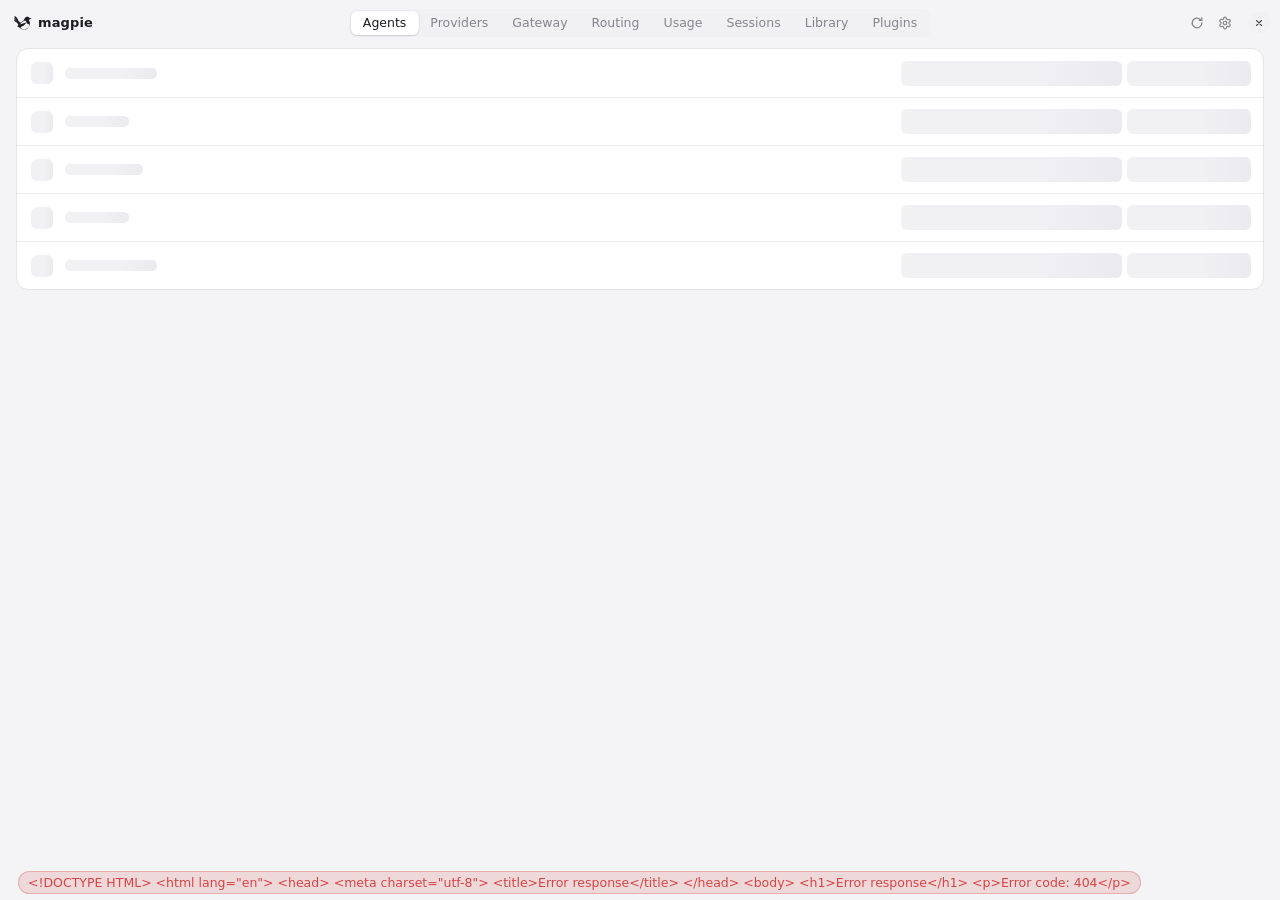
==== commit 1176ec8a: "usage: add opt-in OTLP HTTP metadata export Export gateway traces and optional duration/token histog" ====
--- a/internal/gui/assets/index.html
+++ b/internal/gui/assets/index.html
@@ -11,6 +11,7 @@
 <link rel="stylesheet" href="routing.css">
 <link rel="stylesheet" href="library.css">
 <link rel="stylesheet" href="plugins.css">
+<link rel="stylesheet" href="sessions.css">
 <link rel="stylesheet" href="omarchy.css">
 </head>
 <body>
@@ -25,14 +26,20 @@
     <button data-view="gateway" data-t>Gateway</button>
     <button data-view="routing" data-t>Routing</button>
     <button data-view="usage" data-t>Usage</button>
+    <button data-view="sessions" data-t>Sessions</button>
     <button data-view="library" data-t>Library</button>
     <button data-view="plugins" data-t>Plugins</button>
   </nav>
   <div class="actions" style="--wails-draggable:no-drag">
-    <button class="update" id="update" hidden>
-      <svg viewBox="0 0 16 16" width="11" height="11"><path d="M8 13V3.5M3.75 7.5 8 3.25l4.25 4.25" fill="none" stroke="currentColor" stroke-width="1.8" stroke-linecap="round" stroke-linejoin="round"/></svg>
-      <span>Update</span>
-    </button>
+    <span class="update-wrap">
+      <button class="update" id="update" hidden>
+        <svg viewBox="0 0 16 16" width="11" height="11"><path d="M8 13V3.5M3.75 7.5 8 3.25l4.25 4.25" fill="none" stroke="currentColor" stroke-width="1.8" stroke-linecap="round" stroke-linejoin="round"/></svg>
+        <span>Update</span>
+      </button>
+      <button class="update-hide" id="updateHide" title="Hide until the next version" data-tt>
+        <svg viewBox="0 0 10 10" width="8" height="8"><path d="M2.5 2.5l5 5M7.5 2.5l-5 5" fill="none" stroke="currentColor" stroke-width="1.5" stroke-linecap="round"/></svg>
+      </button>
+    </span>
     <button class="icon" id="sync" title="Refresh model lists (models.dev and every vendor) and check for a newer magpie" data-tt>
       <svg viewBox="0 0 16 16" width="14" height="14"><path d="M13.5 8a5.5 5.5 0 1 1-1.6-3.9M13.5 2v3h-3" fill="none" stroke="currentColor" stroke-width="1.5" stroke-linecap="round" stroke-linejoin="round"/></svg>
     </button>
@@ -51,6 +58,7 @@
 <nav class="ptabs" id="ptabs" hidden>
   <button type="button" data-ptab="agents"><span data-t>Agents</span><em id="ptabN"></em></button>
   <button type="button" data-ptab="usage"><span data-t>Allowances</span></button>
+  <button type="button" data-ptab="stats"><span data-t>Usage</span></button>
   <button type="button" data-ptab="routing"><span data-t>Routing</span></button>
 </nav>
 
@@ -63,14 +71,18 @@
   </section>
   <section class="panel-quota" id="panelQuota" hidden></section>
   <section class="panel-routing" id="panelRouting" hidden></section>
+  <section class="panel-usage" id="panelUsage" hidden></section>
 </main>
 
 <main class="view" id="view-providers" hidden>
+  <div id="fileError" hidden></div>
+  <div id="movable" hidden></div>
   <div class="list" id="providers"></div>
+  <div class="row-head off-head" id="offHead" hidden><button class="fold" id="foldOff" aria-expanded="false" aria-controls="offProviders"><span class="label" data-t>Turned off</span><span class="note" id="offCount"></span></button></div>
+  <div class="list" id="offProviders" hidden></div>
   <div id="excluded"></div>
   <div class="after-list">
     <button class="text" id="addProvider" data-t>＋ Add provider</button>
-    <button class="more-subs" id="moreSubs" type="button" title="Cursor, Copilot, Gemini and others, each signed in to by a plugin you install from the Plugins tab" data-tt><span class="stack"></span><span class="say"><span data-t>More subscriptions</span><span class="in" data-t>in Plugins</span></span></button>
   </div>
   <section class="sheet" id="addSheet" hidden></section>
 </main>
@@ -79,11 +91,17 @@
   <div class="list gwcard">
     <div class="row gw" id="gateway"></div>
   </div>
+  <section id="gatewayKeysBlock" hidden>
+    <div class="row-head"><span class="label" data-t>Gateway keys</span><span class="grow"></span><button class="text" id="addGatewayKey" data-t>Add gateway key</button></div>
+    <p class="usage-note" data-t>Create a gateway key for each client. Usage is counted separately for each key.</p>
+    <section id="gatewayKeys"></section>
+  </section>
   <div class="row-head"><button class="fold" id="foldConnect" aria-expanded="true" aria-controls="connect"><span class="label" data-t>Connect</span></button><span class="grow"></span><span class="note" id="connectNote"></span></div>
   <section class="list connect" id="connect"></section>
   <div class="row-head"><button class="fold" id="foldModels" aria-expanded="true" aria-controls="gwModels"><span class="label" data-t>Models</span><span class="note" id="modelsCount"></span></button><span class="grow"></span><button class="text" id="copyModels" data-t>Copy all ids</button></div>
   <div class="list" id="gwModels"></div>
   <div class="row-head"><span class="label" data-t>Recent calls</span><span class="grow"></span><span class="note" id="callsNote"></span></div>
+  <div class="list prefs" id="archiveList"></div>
   <div class="list activity" id="activity"></div>
 </main>
 
@@ -100,32 +118,59 @@
     <div class="segs" id="period"></div>
     <div class="segs" id="sessRange" hidden></div>
     <span class="grow"></span>
+    <span class="usage-refresh" id="usageRefresh">
+      <button class="icon" id="usageReload" type="button" aria-label="Refresh now" data-tt><svg viewBox="0 0 16 16" width="13" height="13" fill="none" stroke="currentColor" stroke-width="1.6" stroke-linecap="round" stroke-linejoin="round" aria-hidden="true"><path d="M13.5 8a5.5 5.5 0 1 1-1.6-3.9M13.5 2.5v3h-3"/></svg></button>
+      <button class="sess-pick" id="usageEvery" type="button"></button>
+    </span>
     <span class="usage-cost" id="usageCost"></span>
   </div>
   <div class="usage-pane" id="usagePane">
     <div class="row-head quota-head" id="quotaHead" hidden>
       <span class="label" data-t>Allowances</span>
       <span class="grow"></span>
+      <button class="text" id="quotaRefresh" data-tt="Read the allowances again; a Claude account's is read by running Claude Code's own /usage"><span data-t>Refresh</span></button>
       <button class="text rt-mask" id="usageMask" aria-pressed="false" data-tt="Mask the email addresses on this page, for a screenshot to share"><svg viewBox="0 0 24 24" fill="none" stroke="currentColor" stroke-width="2" stroke-linecap="round" stroke-linejoin="round" aria-hidden="true"><path d="M9.9 4.2A10.4 10.4 0 0 1 12 4c6.5 0 10 8 10 8a17.6 17.6 0 0 1-2.2 3.2M6.6 6.6C3.9 8.4 2 12 2 12s3.5 8 10 8a9.7 9.7 0 0 0 5.4-1.6M9.9 9.9a3 3 0 0 0 4.2 4.2M2 2l20 20"/></svg><span data-t>Hide emails</span></button>
       <div class="segs" id="quotaMode" hidden></div>
     </div>
     <section class="subscription-usage" id="subscriptionUsage"></section>
+    <p class="usage-note" id="usageScope" data-t>Gateway calls only; session-log calls are in Requests. Local rejections are excluded from totals.</p>
     <section class="stats" id="stats"></section>
     <section class="chart" id="chart"></section>
     <div class="row-head"><span class="label" data-t>Agents</span></div>
     <div class="list" id="usageAgents"></div>
     <div class="row-head"><span class="label" data-t>Models</span></div>
     <div class="list" id="usageModels"></div>
+    <div class="row-head" id="usageKeysHead" hidden><span class="label" data-t>Gateway keys</span></div>
+    <div class="list" id="usageKeys" hidden></div>
     <p class="usage-note" id="usageNote"></p>
   </div>
   <div class="usage-pane" id="ledgerPane" hidden>
     <div class="sess-tools">
       <button class="sess-pick" id="ledAgent" type="button" hidden></button>
+      <button class="sess-pick" id="ledProvider" type="button" hidden></button>
+      <button class="sess-pick" id="ledKey" type="button" hidden></button>
       <div class="segs" id="ledStatus"></div>
-      <button class="text" id="ledRoute" type="button" hidden></button>
+      <span id="ledRoute" hidden><span id="ledRouteLabel"></span><button class="text" id="ledRouteClear" type="button" data-tt="Clear filter" aria-label="Clear filter">×</button></span>
       <span class="grow"></span>
       <input class="sess-filter" id="ledQ" type="search" spellcheck="false" autocomplete="off" placeholder="Search models, providers, sessions" data-tp>
       <button class="text" id="ledExport" type="button" title="Save every request listed, all pages, as a CSV file in Downloads" data-tt><span data-t>Export CSV</span></button>
+    </div>
+    <p class="usage-note" id="ledScope" data-t>Gateway and session-log calls; local rejections excluded from totals.</p>
+    <div class="led-dash" id="ledDash" hidden>
+      <div class="led-strip" id="ledKpi"></div>
+      <section class="led-trend">
+        <div class="led-bar">
+          <div class="segs" id="ledMetric"></div>
+          <span class="grow"></span>
+          <span class="led-by" data-t>Split by</span>
+          <div class="segs" id="ledSplit"></div>
+        </div>
+        <div class="led-body">
+          <div class="led-chart" id="ledChart"></div>
+          <div class="led-rank" id="ledRank"></div>
+          <div class="led-rail" id="ledRail" hidden><i></i></div>
+        </div>
+      </section>
     </div>
     <p class="led-sum" id="ledSum"></p>
     <div class="led-wrap" id="ledWrap"></div>
@@ -159,6 +204,8 @@
   </div>
 </main>
 
+<main class="view" id="view-sessions" hidden></main>
+
 <main class="view" id="view-library" hidden></main>
 
 <main class="view" id="view-plugins" hidden></main>
@@ -194,6 +241,10 @@
       <div class="who"><div class="name" data-t>Menu bar refresh</div><div class="sub" data-t>How often the usage beside the icon is asked for again</div></div>
       <div id="trayEverySegs"></div>
     </div>
+    <div class="row pref" id="trayLogosRow" hidden>
+      <div class="who"><div class="name" data-t>Menu bar logos</div><div class="sub" data-t>Each subscription's logo before its numbers; off, the numbers alone with a thin line between subscriptions</div></div>
+      <div id="trayLogosSegs"></div>
+    </div>
     <div class="row pref">
       <div class="who"><div class="name" data-t>Usage shows</div><div class="sub" data-t>How much of each window is used, or how much is left, on the Usage page, the panel and the menu bar</div></div>
       <div id="quotaLeftSegs"></div>
@@ -202,8 +253,20 @@
       <div class="who"><div class="name" data-t>Currency</div><div class="sub" id="currencySub"></div></div>
       <div id="currencySegs"></div>
     </div>
-    <div class="row pref">
-      <div class="who"><div class="name" data-t>Provider in model names</div><div class="sub" data-t>Agents’ model lists name each model with its provider or “routing group” after it. Off, the name alone, unless two would read the same</div></div>
+    <div class="row pref" id="unitsRow" hidden>
+      <div class="who"><div class="name" data-t>Number units</div><div class="sub" data-t>How a large count of tokens or requests is shortened on the Usage page and the panel</div></div>
+      <div id="unitsSegs"></div>
+    </div>
+    <div class="row pref" id="usageAlertRow">
+      <div class="who"><div class="name" data-t>Usage alert</div><div class="sub" id="usageAlertSub"></div></div>
+      <div id="usageAlertSegs" class="warm-at"></div>
+    </div>
+    <div class="row pref" id="balanceAlertRow">
+      <div class="who"><div class="name" data-t>Low balance alert</div><div class="sub" id="balanceAlertSub"></div></div>
+      <div id="balanceAlertSegs" class="warm-at"></div>
+    </div>
+    <div class="row pref">
+      <div class="who"><div class="name" data-t>Provider in model names</div><div class="sub" data-t>Agents’ lists put each model’s provider after its name, or not after names you set</div></div>
       <div id="plainNamesSegs"></div>
     </div>
     <div class="row pref">
@@ -260,8 +323,12 @@
   <div class="list prefs" id="lanList"></div>
   <div class="row-head"><span class="label" data-t>Images</span></div>
   <div class="list prefs" id="imagesList"></div>
+  <div class="row-head"><span class="label" data-t>Web search</span></div>
+  <div class="list prefs" id="searchList"></div>
   <div class="row-head"><span class="label" data-t>Privacy</span></div>
   <div class="list prefs" id="redactList"></div>
+  <div class="row-head"><span class="label" data-t>Observability</span></div>
+  <div class="list prefs" id="otelList"></div>
   <div class="row-head"><span class="label" data-t>Sync and backup</span></div>
   <div class="list prefs" id="syncList"></div>
   <div class="row-head"><span class="label" data-t>About</span></div>
@@ -300,9 +367,11 @@
 
 <script src="compat.js"></script>
 <script src="i18n.js"></script>
+<script src="caller-keys.js"></script>
 <script src="app.js"></script>
 <script src="routing.js"></script>
 <script src="library.js"></script>
 <script src="plugins.js"></script>
+<script src="sessions.js"></script>
 </body>
 </html>
--- a/internal/gui/assets/app.css
+++ b/internal/gui/assets/app.css
@@ -224,6 +224,19 @@
 .update:hover { background: var(--accent); color: var(--accent-fg); }
 .update:active { transform: scale(.96); }
 .update.busy { pointer-events: none; opacity: .6; }
+/* its × on the pill's corner, shown while the pointer is over it: hides
+   the pill until a newer version is out */
+.update-wrap { position: relative; align-self: center; display: inline-flex; }
+.update-hide {
+  position: absolute; top: -5px; right: 3px; width: 14px; height: 14px; border-radius: 50%;
+  display: inline-flex; align-items: center; justify-content: center;
+  color: var(--muted); background: var(--card); box-shadow: 0 0 0 1px var(--line), 0 1px 2px rgba(0,0,0,.12);
+  opacity: 0; pointer-events: none; transition: opacity .12s, color .12s;
+}
+.update-wrap:hover .update-hide { opacity: 1; pointer-events: auto; }
+.update-hide:focus-visible { opacity: 1; pointer-events: auto; } /* its own rule: Safari before 15.4 drops a list holding it */
+.update-hide:hover { color: var(--fg); }
+.update[hidden] + .update-hide, .update.busy + .update-hide { display: none; }
 /* a narrow header (fitTop): the magpie without its name, Update as its arrow,
    and at the narrowest the tabs in the row rather than over it */
 .top.tight .brand > span:not(.logo), .top.tight .update span { display: none; }
@@ -473,6 +486,10 @@
 .reset-ask .reset-idle { color: var(--amber); }
 .quota-balance { display: flex; align-items: baseline; gap: 6px; font-size: 10.5px; color: var(--muted); }
 .quota-windows + .quota-balance { margin-top: 9px; }
+/* "Every model" at the end of the account's line, above its families */
+.text.quota-every { flex: none; margin: -2px -7px -2px 0; padding: 1px 7px; font-size: 10.5px; }
+.subscription-account .plan + .quota-every, .subscription-head .plan + .quota-every { margin-left: 4px; }
+.subscription-account .user + .quota-every, .subscription-head .quota-every { margin-left: auto; }
 .quota-balance b { margin-left: auto; font-size: 15px; color: var(--fg); font-weight: 600; font-variant-numeric: tabular-nums; }
 .skeleton { display: block; border-radius: 5px; background: linear-gradient(90deg, var(--skel, var(--pill)) 25%, var(--skel-hi, var(--pill-hover)) 45%, var(--skel, var(--pill)) 65%); background-size: 240% 100%; animation: skeleton-shift 1.4s ease-in-out infinite; }
 @keyframes skeleton-shift { from { background-position: 100% 0; } to { background-position: -100% 0; } }
@@ -545,6 +562,11 @@
 .led .muted { color: var(--muted); }
 .led .when { color: var(--muted); }
 .led .when .text { padding: 0; font: inherit; }
+.led .when .led-route-link { text-decoration: underline; text-decoration-style: dotted; text-underline-offset: 3px; }
+.led .when .led-route-link:hover { text-decoration-style: solid; }
+#ledRoute { display: inline-flex; align-items: center; gap: 6px; color: var(--muted); font-size: 12px; }
+#ledRoute[hidden] { display: none; }
+#ledRouteClear { font-size: 18px; padding: 2px 6px; }
 .led .model, .led .where { max-width: 200px; overflow: hidden; text-overflow: ellipsis; }
 .led .where { color: var(--fg-2); }
 .led .cost { color: var(--green); }
@@ -1188,6 +1210,17 @@
 .call-body code { display: block; font: 10.5px/1.5 var(--code); color: var(--fg-2); white-space: pre-wrap; overflow-wrap: anywhere; user-select: text; -webkit-user-select: text; tab-size: 2; }
 .call-body code.empty { color: var(--faint); font-family: var(--font); }
 @media (max-width: 760px) { .call-details { grid-template-columns: 1fr; } }
+/* a streamed reply: read as its reply, its events or as it came */
+.call-body-count { font-size: 9.5px; color: var(--faint); white-space: nowrap; }
+.call-body-head .sse-views { align-self: center; padding: 1.5px; border-radius: 6px; }
+.call-body-head .sse-views .opt { height: 19px; padding: 0 8px; font-size: 10.5px; }
+.call-body-head .sse-views .thumb { top: 1.5px; bottom: 1.5px; }
+.sse-ev { display: block; }
+.sse-ev + .sse-ev { margin-top: 9px; padding-top: 9px; border-top: 1px dashed var(--line-2); }
+.sse-name { color: var(--muted); }
+.call-body-foot { height: 27px; padding: 0 6px 0 10px; display: flex; align-items: center; gap: 7px; border-top: 1px solid var(--line-2); font-size: 10.5px; color: var(--muted); }
+.call-body-foot[hidden] { display: none; }
+.call-body-foot .link { font-size: 11px; }
 
 /* ---- providers page ------------------------------------------------------- */
 .provider .chev { color: var(--faint); display: inline-flex; transition: transform .15s; }
@@ -1356,6 +1389,10 @@
 /* the Providers page's add button stays at the view's foot over a long list */
 #view-providers .after-list { position: sticky; bottom: -8px; z-index: 2; margin: 0 -12px -8px; padding: 14px 16px 12px; background: linear-gradient(to bottom, transparent, var(--bg) 12px); transition: opacity .18s ease, visibility .18s; }
 #view-providers .after-list.away { opacity: 0; visibility: hidden; }
+#movable { margin: 0 0 8px; }
+.movable { display: flex; align-items: baseline; flex-wrap: wrap; gap: 0 4px; padding: 2px 14px; font-size: 11.5px; line-height: 1.6; color: var(--muted); }
+.movable .dot { width: 6px; height: 6px; border-radius: 50%; background: var(--accent); flex: none; margin-right: 4px; align-self: center; }
+.movable .link { font-size: 11.5px; padding: 0 2px; }
 .excluded { display: flex; align-items: flex-start; gap: 10px; padding: 10px 14px 2px; font-size: 11.5px; line-height: 1.45; color: var(--muted); }
 .excluded .ic { width: 16px; height: 16px; margin-top: 1px; opacity: .7; }
 .excluded b { font-weight: 500; color: var(--fg-2); }
@@ -1450,7 +1487,9 @@
 .editor .stack { display: flex; flex-direction: column; gap: 6px; }
 .editor .move { align-items: flex-start; font-size: 12px; line-height: 1.5; padding-top: 4px; }
 .editor .move .hint { margin-top: 0; }
-.editor .move > button { padding-left: 0; padding-right: 0; }
+.editor .move .move-why { font-size: 11.5px; line-height: 1.45; color: var(--red); overflow-wrap: anywhere; user-select: text; -webkit-user-select: text; }
+.editor .move .move-why[hidden] { display: none; }
+.editor .move > button { max-width: 100%; white-space: normal; text-align: left; height: auto; min-height: 27px; }
 .editor .headers { display: flex; flex-direction: column; gap: 6px; align-items: flex-start; }
 .editor .headers .pair { width: 100%; }
 .editor .headers .hadds { display: flex; flex-wrap: wrap; gap: 2px 12px; }
@@ -1607,6 +1646,11 @@
 .warm-at input.at { width: auto; height: 27px; padding: 0 8px; border-radius: 7px; border: 1px solid var(--line); background: var(--card); color: var(--fg); font: inherit; font-size: 12.5px; font-variant-numeric: tabular-nums; outline: none; transition: border-color .12s, box-shadow .12s; }
 .warm-at input.at:focus { border-color: var(--accent); box-shadow: 0 0 0 3px color-mix(in srgb, var(--accent) 22%, transparent); }
 .warm-at input.at::-webkit-calendar-picker-indicator { opacity: .55; }
+/* a usage alert's share or amount: a short number field, its unit beside it */
+.warm-at input.at.num { width: 64px; text-align: right; }
+.warm-at .unit { color: var(--muted); font-size: 12.5px; margin-left: -4px; }
+.row.pref .sub .warn { color: var(--amber); }
+.row.pref .sub.wraps { white-space: normal; }
 /* the field's clock and picker in the page's own palette */
 :root[data-theme="dark"] .warm-at input.at { color-scheme: dark; }
 @media (prefers-color-scheme: dark) { :root:not([data-theme="light"]) .warm-at input.at { color-scheme: dark; } }
@@ -1628,6 +1672,7 @@
 .lan-address-controls .lan-address-text { top: 16px; right: 40px; width: 240px; max-width: calc(100% - 40px); font: 12px var(--code); transition: top .28s var(--ease); }
 .lan-address-controls .segs { top: 12px; right: 286px; margin-left: 0; transition: right .28s var(--ease); }
 .lan-copy { top: 14px; right: 12px; display: inline-flex; transition: top .28s var(--ease); }
+.row.pref.lan-container .sub { white-space: normal; }
 .pop.proto-menu.lan-address-menu { width: min(320px, calc(100vw - 16px)); max-height: min(360px, 70vh); overflow-y: auto; }
 .lan-address-menu .pm-name { font: 12px var(--code); }
 @media (max-width: 600px) {
--- a/internal/gui/assets/routing.css
+++ b/internal/gui/assets/routing.css
@@ -0,0 +1,462 @@
+/* Routing, live: the Gateway view's stage for what routing does with each
+   request (routing.js). The same stage as the site's Model Routing, only
+   played by the gateway's own trace. */
+.rt { container-type: inline-size; background: var(--card); border: 1px solid var(--line); border-radius: 14px; padding: 14px 16px 12px; margin: 0 0 18px; }
+.rt-top { display: flex; flex-direction: column; gap: 3px; }
+.rt-what { font-size: 13px; color: var(--muted); }
+.rt-what b { color: var(--fg); font-weight: 600; }
+.rt-mode { margin: 0; font-size: 12.5px; color: var(--fg-2); line-height: 1.45; }
+.rt-stage { position: relative; display: grid; grid-template-columns: 124px 124px minmax(0, 1fr); column-gap: 56px; align-items: center; padding: 22px 2px; }
+.rt-wires { position: absolute; inset: 0; width: 100%; height: 100%; overflow: visible; pointer-events: none; }
+.rt-wires path { fill: none; stroke: var(--line); stroke-width: 1.5; transition: opacity .3s; }
+.rt-wires path.live { stroke: var(--agent, var(--muted)); stroke-dasharray: 3 5; animation: rtflow .7s linear infinite; }
+.rt-wires path.rest { stroke-dasharray: 2 6; opacity: .45; }
+@keyframes rtflow { to { stroke-dashoffset: -8; } }
+/* the magpies, over the nodes: one carries each request out, another
+   brings its answer back — the dot at the tip of its beak */
+.rt-sky { position: absolute; inset: 0; z-index: 2; width: 100%; height: 100%; overflow: visible; pointer-events: none; }
+/* each agent's requests and answers fly in its colour: a request filled
+   with it, an answer ringed with it, a failure ringed red */
+.rt-sky .pkt { fill: var(--agent, var(--fg)); filter: drop-shadow(0 0 3px var(--agent, var(--muted))); }
+.rt-sky .pkt.back { fill: var(--card); stroke: var(--agent, var(--fg)); stroke-width: 2.25; }
+.rt-sky .pkt.back.err { fill: var(--agent, var(--card)); stroke: var(--red); }
+.rt-sky path.via { fill: none; stroke: none; }
+.rt-sky .pkt.held { animation: rtheld 1.2s ease-in-out infinite; }
+@keyframes rtheld { 50% { opacity: .45; } }
+.rt-flier { color: var(--fg); }
+.rt-flier .body, .rt-flier .tail, .rt-flier .wing path:first-child, .rt-flier .wing.far { fill: currentColor; }
+.rt-flier .wing.far { opacity: .45; }
+.rt-flier .belly { fill: var(--card); }
+.rt-flier .wing .bar { fill: none; stroke: var(--card); stroke-width: 1.3; stroke-linecap: round; }
+/* the wings beat from the shoulder: down hard, up easy */
+.rt-flier .wing { transform-box: fill-box; transform-origin: 50% 100%; animation: rtflap .42s cubic-bezier(.45, 0, .3, 1) infinite; }
+.rt-flier .wing.far { animation-delay: -.03s; }
+@keyframes rtflap { 0%, 100% { transform: scaleY(1); } 55% { transform: scaleY(-.62) skewX(-8deg); } }
+.rt-flier .rt-lift { animation: rtcome .3s ease-out; transition: transform .45s cubic-bezier(.3, 0, .2, 1), opacity .45s; }
+.rt-flier.away .rt-lift { transform: translate(14px, -16px) scale(.8); opacity: 0; }
+@keyframes rtcome { from { transform: translate(-6px, -10px) scale(.85); opacity: 0; } }
+.rt-srcs { position: relative; z-index: 1; min-width: 0; display: grid; gap: 10px; }
+.rt-srcs.many .rt-node { padding: 8px 8px 7px; }
+.rt-src b::before { content: ""; display: inline-block; width: 7px; height: 7px; margin: 0 6px 1px 0; border-radius: 50%; background: var(--agent); vertical-align: middle; }
+.rt-srcs.many .rt-node .rt-ic .ic, .rt-srcs.many .rt-node .rt-ic .ic img, .rt-srcs.many .rt-node .rt-ic .ic svg { width: 20px; height: 20px; }
+.rt-node { position: relative; z-index: 1; min-width: 0; display: flex; flex-direction: column; align-items: center; gap: 2px; padding: 12px 8px 10px; background: var(--card); border: 1px solid var(--line); border-radius: 12px; text-align: center; }
+.rt-node .rt-ic .ic, .rt-node .rt-bird { width: 26px; height: 26px; margin-bottom: 3px; }
+.rt-node .rt-ic .ic img, .rt-node .rt-ic .ic svg { width: 26px; height: 26px; }
+.rt-node b { font-size: 13px; font-weight: 600; max-width: 100%; overflow: hidden; text-overflow: ellipsis; white-space: nowrap; }
+.rt-node small { font-size: 11px; color: var(--muted); max-width: 100%; overflow: hidden; text-overflow: ellipsis; white-space: nowrap; }
+.rt-hub { border-color: var(--fg); box-shadow: 0 0 0 4px var(--card-2); }
+.rt-hub i { font-style: normal; font-size: 10.5px; font-weight: 560; margin-top: 5px; padding: 1px 8px; border-radius: 999px; background: var(--fg); color: var(--card); }
+.rt-hub.tick, .rt-src.tick { animation: rttick .4s ease-out; }
+@keyframes rttick { 40% { transform: scale(1.04); } }
+.rt-accts { position: relative; z-index: 1; list-style: none; margin: 0; padding: 0; display: grid; gap: 7px; min-width: 0; container-type: inline-size; }
+.rt-accts li { position: relative; display: grid; grid-template-columns: 10px minmax(0, 1fr) auto; align-items: center; column-gap: 10px; row-gap: 6px; padding: 9px 12px; background: var(--card); border: 1px solid var(--line); border-radius: 10px; font-size: 13px; transition: opacity .3s, border-color .3s, transform .5s cubic-bezier(.2, .8, .2, 1); }
+.rt-accts li { margin-left: calc(var(--depth, 0) * 18px); }
+/* a group in the group: a heading its models hang from, set in under it */
+.rt-accts li.rt-sub { display: flex; align-items: center; gap: 7px; padding: 5px 10px; font-size: 12px; color: var(--muted); background: var(--card-2); border-style: dashed; }
+.rt-accts li.rt-sub.on { border-style: solid; border-color: var(--fg-2); color: var(--fg); }
+.rt-accts li.rt-sub svg { flex: none; color: var(--fg-2); }
+.rt-accts li.rt-sub code.mdl { min-width: 0; overflow: hidden; text-overflow: ellipsis; white-space: nowrap; }
+.rt-accts li.rt-sub i { margin-left: auto; font-style: normal; font-size: 10.5px; font-weight: 560; padding: 1px 8px; border-radius: 999px; border: 1px solid var(--line); color: var(--fg-2); white-space: nowrap; }
+.rt-accts li.idle { display: block; color: var(--muted); border-style: dashed; text-align: center; }
+.rt-accts b { font-weight: 560; color: var(--fg); overflow: hidden; text-overflow: ellipsis; white-space: nowrap; }
+.rt-accts b > span:not(.ic) { font-weight: 450; color: var(--muted); }
+.rt-accts b > span.who { color: var(--fg); font-weight: 560; }
+.rt-accts b .ic { display: inline-flex; width: 16px; height: 16px; margin-right: 7px; vertical-align: -3px; }
+.rt-accts b .ic img, .rt-accts b .ic svg { width: 16px; height: 16px; }
+.rt-accts b .fb { margin-left: 6px; font-size: 10.5px; font-weight: 560; padding: 0 6px; border-radius: 999px; border: 1px solid var(--line); color: var(--muted); }
+.rt-accts b code.mdl, .rt-req code, .rt-act code.mdl { font: 500 11px/1.5 ui-monospace, SFMono-Regular, Menlo, monospace; color: var(--fg-2); background: var(--card-2); border-radius: 5px; padding: 0 5px; }
+.rt-accts b code.mdl { margin-left: 7px; font-weight: 450; }
+.rt-accts em { font-style: normal; font-size: 12px; color: var(--muted); white-space: nowrap; font-variant-numeric: tabular-nums; }
+.rt-accts .bar { grid-column: 2 / 4; height: 3px; border-radius: 2px; background: var(--card-2); overflow: hidden; }
+.rt-accts .bar i { display: block; height: 100%; width: 0; border-radius: 2px; background: var(--muted); transition: width .4s; }
+.rt-accts li.nobar .bar { display: none; }
+.rt-accts .dot { width: 8px; height: 8px; border-radius: 50%; border: 1.5px solid var(--muted); }
+.rt-accts li.on { border-color: var(--fg); }
+.rt-accts li.on em { color: var(--fg); }
+.rt-accts li.on .bar i { background: var(--fg); }
+.rt-accts li.on .dot { background: var(--fg); border-color: var(--fg); animation: rtlive 1.8s infinite; }
+@keyframes rtlive { 0% { box-shadow: 0 0 0 0 color-mix(in srgb, var(--fg) 40%, transparent); } 70%, 100% { box-shadow: 0 0 0 6px transparent; } }
+.rt-accts li.low em { color: var(--fg-2); }
+.rt-accts li.rest { border-style: dashed; }
+.rt-accts li.rest > :not(.tag) { opacity: .5; }
+.rt-accts li.rest em { color: var(--red); opacity: .85; }
+.rt-accts li.left { border-style: dotted; }
+.rt-accts li.left > :not(.tag) { opacity: .45; }
+.rt-accts li.hit { animation: rthit .45s; }
+.rt-accts li.new { animation: rtin .4s ease-out; }
+@keyframes rthit { 20% { translate: -5px; } 40% { translate: 4px; } 60% { translate: -2px; } 80% { translate: 1px; } }
+.rt-accts .tag { position: absolute; right: 10px; top: -10px; padding: 1px 7px; border-radius: 6px; background: var(--red); color: #fff; font: 600 10.5px/1.5 ui-monospace, SFMono-Regular, Menlo, monospace; opacity: 0; transform: translateY(4px) scale(.9); transition: opacity .25s, transform .25s; pointer-events: none; }
+.rt-accts li.tagged .tag { opacity: 1; transform: none; }
+.rt-foot { display: flex; align-items: center; justify-content: space-between; gap: 10px 20px; flex-wrap: wrap; padding-top: 10px; border-top: 1px solid var(--line); }
+.rt-cap { flex: 1 1 20em; margin: 0; min-height: 3em; display: flex; align-items: center; font-size: 13px; line-height: 1.45; color: var(--fg); }
+.rt-cap.in { animation: rtin .4s ease-out; }
+@keyframes rtin { from { opacity: 0; transform: translateY(4px); } }
+.rt-stats { display: flex; gap: 18px; font-size: 11px; color: var(--muted); }
+.rt-stats > span { display: flex; flex-direction: column; }
+.rt-stats b { font-size: 19px; line-height: 1.2; font-weight: 650; letter-spacing: -.02em; color: var(--fg); font-variant-numeric: tabular-nums; }
+.rt-log { padding-top: 10px; margin-top: 10px; border-top: 1px solid var(--line); }
+.rt-log-head { display: flex; align-items: center; font-size: 12px; font-weight: 600; color: var(--fg); }
+.rt-log-head .grow { flex: 1; }
+.rt-steps { list-style: none; margin: 6px 0 0; padding: 0; display: grid; gap: 5px; counter-reset: rt; }
+.rt-steps li { position: relative; padding-left: 20px; font-size: 12.5px; line-height: 1.45; color: var(--fg-2); }
+.rt-steps li::before { content: ""; position: absolute; left: 5px; top: .5em; width: 6px; height: 6px; border-radius: 50%; background: var(--muted); }
+.rt-steps li.why { color: var(--fg); }
+.rt-steps li.why::before { background: var(--fg); }
+.rt-steps li.aside { color: var(--muted); }
+.rt-steps li.said { font-family: var(--mono, ui-monospace, monospace); font-size: 11.5px; overflow-wrap: anywhere; white-space: pre-wrap; }
+.rt-stats > span.rt-errs { cursor: pointer; }
+.rt-stats > span.rt-errs:hover b { color: var(--red); }
+.rt-steps li.aside::before { background: none; border: 1px solid var(--muted); width: 4px; height: 4px; }
+.rt-steps li.ok::before { background: var(--green); }
+.rt-steps li.bad::before { background: var(--red); }
+.rt-steps li.wait::before { animation: rtlive 1.8s infinite; }
+.rt-off { padding: 18px 4px; text-align: center; color: var(--muted); font-size: 13px; }
+@media (prefers-reduced-motion: reduce) {
+  .rt-accts li.on .dot, .rt-wires path.live, .rt-sky .pkt.held, .rt-accts li.new, .rt-accts li.hit, .rt-hub.tick, .rt-src.tick, .rt-cap.in, .rt-steps li.wait::before, .masking .pii { animation: none; }
+  .rt-accts li { transition: none; }
+}
+/* a narrow list: what a row says goes under its name */
+@container (max-width: 460px) {
+  .rt-accts li { grid-template-columns: 10px minmax(0, 1fr); }
+  .rt-accts em { grid-column: 2; white-space: normal; }
+  .rt-accts .bar { grid-column: 2; }
+}
+/* narrow (the tray panel): magpie and the agent side by side, the
+   accounts under them, on a lane down their left */
+@container (max-width: 560px) {
+  .rt-stage { grid-template-columns: 1fr 1fr; column-gap: 28px; row-gap: 26px; padding: 16px 0; }
+  .rt-accts { grid-column: 1 / -1; padding-left: 22px; }
+  .rt-accts li { grid-template-columns: 10px minmax(0, 1fr); }
+  .rt-accts em { grid-column: 2; white-space: normal; }
+  .rt-accts .bar { grid-column: 2; }
+  .rt-stats { gap: 14px; }
+}
+/* the Routing view */
+#view-routing .row-head { margin: 14px 0 6px; padding: 0 2px; gap: 0; }
+#view-routing .row-head .note { font-size: 11px; color: var(--faint); margin-left: 8px; }
+#view-routing .row-head .rt-livedot + .note { margin-left: 8px; }
+.rt-mask { display: inline-flex; align-items: center; gap: 5px; }
+.rt-mask svg { width: 13px; height: 13px; flex: none; }
+/* on, it says so in its struck eye and its words, a shade darker: a
+   page tool, not a banner */
+.rt-mask[aria-pressed="true"] { color: var(--fg-2); }
+/* an email, hidden: stand-in letters of its shape, softly blurred —
+   coming in out of focus when asked for */
+.pii { filter: blur(2.2px); opacity: .5; user-select: none; }
+.masking .pii { animation: rtpii .35s ease-out both; }
+@keyframes rtpii { from { filter: blur(0); opacity: 1; } }
+#view-routing .rt { margin: 0; }
+.rt-more { container: rt-more / inline-size; padding-bottom: 12px; }
+.rt-cols { display: grid; grid-template-columns: minmax(0, 1fr); column-gap: 16px; }
+/* side by side, the accounts end where the requests do and scroll like
+   them, not run on down the page beside an empty column: of no height of
+   their own, they take what the requests give the row, and no less than a
+   few accounts' */
+@container rt-more (min-width: 860px) {
+  .rt-cols { grid-template-columns: repeat(2, minmax(0, 1fr)); }
+  .rt-cols:not(.solo) .rt-col:last-child { display: flex; flex-direction: column; }
+  .rt-cols:not(.solo) .rt-acts { flex: 1 1 auto; height: 0; min-height: 216px; overflow-y: auto; overscroll-behavior: contain; }
+}
+/* each column its own container: a request's row lays itself out by the
+   list's width, not the page's (#273: in two columns of ~470px the rows
+   kept to one line, and the reasoning was drawn over the numbers) */
+.rt-col { min-width: 0; container-type: inline-size; }
+.rt-reqs { padding: 4px; max-height: 420px; overflow-y: auto; display: grid; grid-template-columns: auto fit-content(36%) minmax(0, 1fr) auto; }
+.rt-req { grid-column: 1 / -1; display: grid; grid-template-columns: subgrid; align-items: center; column-gap: 12px; padding: 6px 8px; font: inherit; font-size: 12px; text-align: left; color: var(--fg-2); background: none; border: 1px solid transparent; border-radius: 8px; cursor: pointer; }
+.rt-req:hover { background: var(--card-2); }
+.rt-req[aria-pressed="true"] { background: var(--card-2); border-color: var(--line); color: var(--fg); }
+.rt-req .at { font-variant-numeric: tabular-nums; color: var(--muted); }
+.rt-req .asked { display: flex; align-items: center; gap: 6px; min-width: 0; }
+.rt-req .asked i.ag { flex: none; width: 8px; height: 8px; border-radius: 50%; background: var(--agent); }
+.rt-req .asked .ic, .rt-req .asked .ic img, .rt-req .asked .ic svg { width: 14px; height: 14px; flex: none; }
+.rt-req .m, .rt-req .to span { overflow: hidden; text-overflow: ellipsis; white-space: nowrap; }
+.rt-req .to { display: flex; align-items: center; gap: 6px; min-width: 0; color: var(--fg); }
+.rt-req .to i { flex: none; width: 6px; height: 6px; border-radius: 50%; background: var(--green); }
+.rt-req.moved .to i { background: var(--accent); }
+.rt-req.bad .to { color: var(--red); }
+.rt-req.bad .to i { background: var(--red); }
+.rt-req.wait .to i { background: var(--muted); animation: rtlive 1.8s infinite; }
+.rt-req .to .ef { flex: none; overflow: visible; margin-left: -2px; color: var(--muted); }
+.rt-req .ef::before { content: "· "; }
+.rt-req .to .ef.picked { color: var(--fg-2); }
+.rt-req .ef .was { opacity: .75; }
+/* what a call was for (a Codex guardian review, a title…): a quiet grey tag by the model */
+.rt-req .asked .kind, .rp-req .kind, .rt-steps li .kind { flex: none; font-size: 10.5px; line-height: 16px; padding: 0 5px; border-radius: 5px; color: var(--muted); background: var(--card-2); border: 1px solid var(--line); white-space: nowrap; }
+.rt-steps li .kind { display: inline-block; vertical-align: 1px; }
+/* in a narrow row the model keeps its room first: the tag gives way, to an ellipsis */
+.rt-req .asked .kind { flex: 0 100 auto; min-width: 3.2em; max-width: 9em; overflow: hidden; text-overflow: ellipsis; }
+.rt-req .asked.kinded .m { flex: none; max-width: calc(100% - 3.2em - 40px); }
+.rt-req .to .swap, .rt-steps li .swap { font-size: 10.5px; line-height: 16px; padding: 0 5px; border-radius: 5px; color: var(--amber); background: var(--amber-soft); white-space: nowrap; }
+.rt-req .to .swap { flex: none; max-width: 70%; }
+.rt-req .to .routed, .pr-to .routed { flex: none; max-width: 45%; overflow: hidden; text-overflow: ellipsis; font-size: 10.5px; line-height: 16px; color: var(--muted); white-space: nowrap; }
+.rt-steps li.swap::before { background: var(--amber); }
+.rt-req .meta { color: var(--muted); font-variant-numeric: tabular-nums; white-space: nowrap; text-align: right; }
+/* one line wants room for the time, the model, where it went at what
+   reasoning, and the numbers; in less, where it went and the numbers share
+   a line under the model, and in less still each has a line of its own */
+@container (max-width: 640px) {
+  .rt-reqs { grid-template-columns: auto minmax(0, 1fr) auto; }
+  .rt-req { row-gap: 2px; }
+  .rt-req .asked { grid-column: 2 / -1; }
+  .rt-req .to { grid-column: 2; }
+  .rt-req .meta { grid-column: 3; }
+}
+@container (max-width: 460px) {
+  .rt-reqs { grid-template-columns: auto minmax(0, 1fr); }
+  .rt-req .asked, .rt-req .to, .rt-req .meta { grid-column: 2; }
+  .rt-req .meta { text-align: left; white-space: normal; }
+}
+.rt-acts { padding: 4px 0; }
+.rt-cols.solo { grid-template-columns: minmax(0, 1fr); }
+.rt-reqs.none { display: block; background: none; border-color: transparent; }
+.rt-reqs.none .empty-state { padding: 14px 12px 18px; font-size: 12px; line-height: 1.6; }
+.rt-reqs.none .empty-state b { font-size: 13px; }
+.rt-prov { display: flex; align-items: center; gap: 7px; padding: 8px 12px 4px; font-size: 12px; }
+.rt-prov .ic, .rt-prov .ic img, .rt-prov .ic svg { width: 14px; height: 14px; }
+.rt-prov > span:last-child { margin-left: auto; font-size: 10.5px; color: var(--muted); border: 1px solid var(--line); border-radius: 999px; padding: 0 7px; }
+.rt-prov:not(:first-child) { border-top: 1px solid var(--line); margin-top: 4px; padding-top: 10px; }
+.rt-act { display: grid; gap: 3px; padding: 6px 12px 6px 33px; font-size: 12px; }
+.rt-act .nm { display: flex; gap: 6px; min-width: 0; }
+.rt-act .nm b { font-weight: 560; overflow: hidden; text-overflow: ellipsis; white-space: nowrap; }
+.rt-act .nm span { color: var(--muted); white-space: nowrap; }
+.rt-act .st { color: var(--fg-2); }
+.rt-act .st:empty { display: none; }
+.rt-act .st.rest { color: var(--red); }
+.rt-act .st.left { color: var(--muted); }
+.rt-act .tally { display: flex; flex-wrap: wrap; gap: 2px 12px; color: var(--muted); font-size: 11px; font-variant-numeric: tabular-nums; }
+.rt-act .tally .bad { color: var(--red); }
+.rt-act .mdls { display: flex; flex-wrap: wrap; gap: 4px; }
+.rt-act .fix { display: flex; flex-wrap: wrap; gap: 2px 12px; font-size: 11px; }
+.rt-act .bar { height: 3px; border-radius: 2px; background: var(--card-2); overflow: hidden; }
+.rt-act .bar i { display: block; height: 100%; border-radius: 2px; background: var(--muted); }
+.rt-livedot { width: 6px; height: 6px; margin-left: 7px; border-radius: 50%; background: var(--green); animation: rtlive 1.8s infinite; --fg: var(--green); }
+@media (prefers-reduced-motion: reduce) { .rt-livedot { animation: none; } }
+/* routing groups, and the providers routing over several of their own */
+.rt-gsec { display: grid; gap: 6px; margin-top: 16px; }
+.rt-gsec .row-head .note { margin-right: 6px; }
+.rt-gsec .rt-pools { margin-bottom: 0; }
+.rt-gsec .row-head + .list + .row-head { margin-top: 8px; }
+.rt-groups > *, .rt-pools > * { border-top: 1px solid var(--line-2); }
+.rt-groups > :first-child, .rt-pools > :first-child { border-top: 0; }
+.rt-group { display: flex; align-items: center; gap: 12px; padding: 10px 12px 10px 14px; cursor: pointer; transition: background .12s; }
+.rt-group:hover { background: var(--card-2); }
+.rt-group.off { opacity: .6; }
+.rt-group .ics { display: flex; gap: 3px; flex: none; min-width: 18px; }
+.rt-group .ics .ic { width: 16px; height: 16px; }
+.rt-group .main { flex: 1; min-width: 0; }
+.rt-group .nm { display: flex; align-items: center; gap: 8px; min-width: 0; font-size: 13px; }
+.rt-group .nm b { font-weight: 600; white-space: nowrap; overflow: hidden; text-overflow: ellipsis; }
+.rt-group .nm code.mdl { font: 500 11px/1.5 ui-monospace, SFMono-Regular, Menlo, monospace; color: var(--fg-2); background: var(--card-2); border-radius: 5px; padding: 0 5px; white-space: nowrap; }
+.rt-group .nm small.auto { font-size: 11px; color: var(--faint); white-space: nowrap; }
+.rt-group .mem { margin-top: 2px; font-size: 11.5px; color: var(--muted); white-space: nowrap; overflow: hidden; text-overflow: ellipsis; }
+.rt-group .tags { display: flex; gap: 4px; flex: none; }
+.rt-group .tag { font-size: 11px; line-height: 18px; padding: 0 8px; border-radius: 999px; box-shadow: inset 0 0 0 1px var(--line); color: var(--muted); white-space: nowrap; }
+.rt-group .tag.bad { color: var(--red); }
+.rt-group .tag.idle { opacity: .55; }
+/* a manual group's members on its card: the one picked, marked by a dot */
+.rt-picks { display: flex; flex-wrap: wrap; gap: 4px; margin-top: 5px; }
+.rt-pick { display: inline-flex; align-items: center; gap: 5px; max-width: 100%; min-width: 0; height: 22px; padding: 0 8px 0 6px; border: 1px solid var(--line); border-radius: 999px; background: transparent; color: var(--muted); font: inherit; font-size: 11.5px; cursor: pointer; transition: background .12s, color .12s, border-color .12s; }
+.rt-pick:hover { color: var(--fg); border-color: var(--muted); background: var(--card); }
+.rt-pick .dot { width: 7px; height: 7px; flex: none; border-radius: 50%; box-shadow: inset 0 0 0 1.5px var(--faint); }
+.rt-pick .ic, .rt-pick .ic-stack { width: 13px; height: 13px; flex: none; }
+.rt-pick .n { overflow: hidden; text-overflow: ellipsis; white-space: nowrap; }
+.rt-pick small { color: var(--faint); font-size: 10.5px; white-space: nowrap; }
+.rt-pick.on { color: var(--fg); border-color: var(--accent); background: color-mix(in srgb, var(--accent) 10%, transparent); cursor: default; }
+.rt-pick.on .dot { background: var(--accent); box-shadow: none; }
+.rt-pick.off { opacity: .55; }
+.rt-pick:focus-visible { outline: none; box-shadow: 0 0 0 3px color-mix(in srgb, var(--accent) 30%, transparent); }
+.rt-gnone { padding: 14px; font-size: 12px; line-height: 1.5; }
+.rt-ghidden { display: flex; flex-wrap: wrap; align-items: center; gap: 2px; padding: 6px 12px 6px 14px; font-size: 11.5px; color: var(--faint); }
+.rt-ghidden > span { margin-right: 4px; }
+.rt-gedit { cursor: default; }
+.rt-gedit .segs { max-width: 100%; }
+.rt-pool { display: flex; flex-wrap: wrap; align-items: center; gap: 8px 14px; padding: 10px 12px 10px 14px; }
+.rt-pool .nm { flex: 1 1 12em; display: flex; align-items: center; gap: 8px; min-width: 0; font-size: 13px; }
+.rt-pool .nm .ic { width: 16px; height: 16px; }
+.rt-pool .nm b { font-weight: 600; }
+.rt-pool .nm span:last-child { font-size: 12px; color: var(--muted); }
+/* a label column and a control column, so Routing's and Stays' segments
+   start at one edge whatever their labels' widths */
+.rt-pool .ctl { display: grid; grid-template-columns: auto auto; align-items: center; justify-items: start; gap: 6px 8px; }
+.rt-pool .lab { display: contents; }
+.rt-pool .lab small { font-size: 11px; color: var(--muted); }
+@media (max-width: 560px) { .rt-group .tags { display: none; } }
+.rt-gsec .segs .opt { white-space: nowrap; }
+@container (max-width: 520px) {
+  .rt-gsec .row-head .note { display: none; }
+  .rt-gedit { grid-template-columns: minmax(0, 1fr); gap: 4px; }
+  .rt-gedit label { text-align: left; padding-top: 8px; }
+  .rt-gedit .segs .opt { padding-left: 9px; padding-right: 9px; }
+}
+.rt-gedit .fbrow .n { display: flex; align-items: baseline; gap: 6px; min-width: 0; white-space: nowrap; overflow: hidden; text-overflow: ellipsis; }
+.rt-gedit .fbrow .n small { color: var(--muted); font-size: 11.5px; }
+.rt-gedit .fbrow.off .n { color: var(--muted); text-decoration: line-through; }
+/* a member's own reasoning, beside its Up and Remove */
+.rt-gedit .fbrow .rt-fixed { height: 24px; padding: 0 9px; font-size: 11.5px; flex: none; }
+.rt-gadd {
+  justify-self: start; display: inline-flex; align-items: center; gap: 6px;
+  height: 28px; padding: 0 11px 0 9px; border-radius: 8px;
+  border: 1px dashed var(--line); background: transparent; color: var(--muted);
+  font: inherit; font-size: 12.5px; cursor: pointer;
+  transition: color .15s, border-color .15s, background .15s;
+}
+.rt-gadd:hover, .rt-gadd.open { color: var(--fg); border-color: var(--muted); background: var(--card); }
+.rt-gadd svg { flex: none; }
+/* a group's rules: when, and the model it sends that turn to first */
+.rt-rules .fbl { gap: 6px; }
+.rt-rule { display: grid; grid-template-columns: 14px minmax(0, 1fr) auto; align-items: center; gap: 4px 8px; padding: 6px 0; border-top: 1px solid var(--line); font-size: 12.5px; }
+.rt-rule:first-child { border-top: 0; padding-top: 0; }
+.rt-rule > .i { color: var(--muted); font-variant-numeric: tabular-nums; }
+.rt-rule .when, .rt-rule .rt-use { display: flex; flex-wrap: wrap; align-items: center; gap: 4px 6px; min-width: 0; }
+.rt-rule .rt-use { grid-column: 2; }
+.rt-rule .ctl { grid-column: 3; grid-row: 1; display: flex; }
+.rt-rule .w { color: var(--muted); font-size: 12px; }
+.rt-cond {
+  display: inline-flex; align-items: center; gap: 5px; height: 26px; padding: 0 10px; border-radius: 999px;
+  border: 1px dashed var(--line); background: transparent; color: var(--muted);
+  font: inherit; font-size: 12px; cursor: pointer; white-space: nowrap; max-width: 100%;
+  transition: color .15s, border-color .15s, background .15s;
+}
+.rt-cond:hover { color: var(--fg); border-color: var(--muted); }
+.rt-cond.on { border-style: solid; color: var(--fg); background: var(--card-2); }
+.rt-cond .ic { width: 14px; height: 14px; flex: none; }
+.rt-cond > span { overflow: hidden; text-overflow: ellipsis; }
+/* a group's logos overlap in discs whose rings sit outside them: clipped, the first lost its edge */
+.rt-cond > .ic-stack { overflow: visible; }
+.rt-cond.tk { cursor: text; }
+.rt-cond.in { cursor: text; }
+.rt-cond.in input, .editor .rt-cond.in input[type="text"] { width: 24ch; }
+.rt-classifier { display: flex; flex-wrap: wrap; align-items: center; gap: 4px 6px; }
+.rt-classifier[hidden] { display: none; }
+.rt-classifier .w { color: var(--muted); font-size: 12px; }
+.rt-classifier .hint { flex-basis: 100%; }
+/* the levels a group names for agents (#295): one toggle each */
+.rt-levels { display: flex; flex-wrap: wrap; align-items: center; gap: 4px 6px; margin-top: 6px; }
+.rt-levels[hidden] { display: none; }
+/* the field is the pill: the editor's boxed input (its border and focus ring) stays off it */
+.rt-cond input, .editor .rt-cond input[type="text"], .editor .rt-cond input:focus { box-shadow: none; border-radius: 0; }
+.editor .rt-cond input:focus-visible { box-shadow: none; border-radius: 0; }
+.rt-cond:focus-within { border-style: solid; border-color: var(--accent); color: var(--fg); box-shadow: 0 0 0 3px color-mix(in srgb, var(--accent) 22%, transparent); }
+.rt-cond input, .editor .rt-cond input[type="text"] { width: 7ch; height: 20px; padding: 0 2px; border: 0; background: transparent; color: inherit; font: inherit; font-variant-numeric: tabular-nums; outline: none; -moz-appearance: textfield; }
+.rt-cond input::-webkit-outer-spin-button, .rt-cond input::-webkit-inner-spin-button { -webkit-appearance: none; margin: 0; }
+.rt-rwarn { color: var(--amber, var(--muted)); font-size: 11.5px; }
+.rt-rwarn:empty { display: none; }
+
+/* a replay: the time it is replaying, what is in flight then, and a track */
+.rt-replay { margin: 10px 0 2px; padding: 8px 10px 10px; border: 1px solid var(--line); border-radius: 10px; display: grid; gap: 6px; }
+.rp-top { display: flex; align-items: baseline; gap: 8px; flex-wrap: wrap; }
+.rp-tag { font-size: 11px; font-weight: 600; color: var(--muted); display: inline-flex; align-items: center; gap: 6px; }
+.rp-tag::before { content: ""; width: 7px; height: 7px; border-radius: 50%; background: var(--accent); animation: rppulse 1.2s ease-in-out infinite; }
+@keyframes rppulse { 50% { opacity: .3; } }
+.rp-clock { font-size: 22px; font-weight: 650; letter-spacing: -.02em; font-variant-numeric: tabular-nums; color: var(--fg); }
+.rp-day { font-size: 11px; color: var(--muted); }
+.rp-skip { font-size: 11px; color: var(--accent); }
+.rp-top .grow { flex: 1; }
+.rp-what { display: grid; gap: 3px; min-height: 20px; }
+.rp-req { display: flex; align-items: center; gap: 6px; font-size: 12px; color: var(--muted); min-width: 0; cursor: pointer; }
+.rp-req b { color: var(--fg); font-weight: 600; }
+.rp-req.on .rp-n { color: var(--fg); }
+.rp-req i.ag { flex: none; width: 8px; height: 8px; border-radius: 50%; background: var(--agent); }
+.rp-req .rp-to { min-width: 0; overflow: hidden; text-overflow: ellipsis; white-space: nowrap; }
+.rp-req .rp-at { margin-left: auto; flex: none; font-variant-numeric: tabular-nums; color: var(--faint); }
+.rp-n { flex: none; font-variant-numeric: tabular-nums; }
+.rp-wait { font-size: 12px; color: var(--faint); }
+.rp-track { position: relative; height: 16px; cursor: pointer; }
+.rp-track::before { content: ""; position: absolute; left: 0; right: 0; top: 7px; height: 2px; border-radius: 1px; background: var(--line); }
+.rp-mark { position: absolute; top: 4px; width: 3px; height: 8px; margin-left: -1.5px; border-radius: 1.5px; background: var(--agent); opacity: .45; transition: opacity .2s, transform .2s; }
+.rp-mark.on { opacity: 1; transform: scaleY(1.5); }
+.rp-head { position: absolute; top: 1px; width: 2px; height: 14px; margin-left: -1px; border-radius: 1px; background: var(--fg); pointer-events: none; }
+@media (max-width: 520px) { .rp-req .rp-at { display: none; } }
+
+/* the days the routing history keeps: live, then each day, newest first */
+.rt-days { display: flex; gap: 4px; overflow-x: auto; padding: 0 2px 6px; scrollbar-width: none; }
+.rt-days::-webkit-scrollbar { display: none; }
+.rt-day { flex: none; display: inline-flex; align-items: baseline; gap: 5px; font-size: 12px; color: var(--muted); padding: 3px 9px; border: 1px solid var(--line); border-radius: 999px; background: none; white-space: nowrap; }
+.rt-day small { font-size: 10.5px; color: var(--faint); font-variant-numeric: tabular-nums; }
+.rt-day:hover { color: var(--fg); }
+.rt-day.on { color: var(--fg); border-color: var(--fg); }
+
+/* the tray panel's Routing tab: a small stage, then the gateway's latest
+   requests, two lines each */
+.pr-stage { position: relative; display: grid; grid-template-columns: minmax(0, 1fr) 40px minmax(0, 1fr); column-gap: 38px; align-items: center; height: 104px; padding: 0 10px; border-radius: 11px; background: var(--card); box-shadow: var(--card-edge); overflow: hidden; }
+.ps-wires, .ps-sky { position: absolute; inset: 0; width: 100%; height: 100%; pointer-events: none; overflow: visible; }
+.ps-wire { fill: none; stroke: var(--line); stroke-width: 1.5; stroke-linecap: round; transition: stroke .25s; }
+.ps-wire.on { stroke: color-mix(in srgb, var(--agent, var(--accent)) 55%, transparent); }
+.ps-col { position: relative; z-index: 1; display: flex; flex-direction: column; gap: 6px; min-width: 0; }
+.ps-from { align-items: flex-end; }
+.ps-to { align-items: flex-start; }
+.ps-node { display: flex; align-items: center; gap: 5px; max-width: 100%; min-width: 0; height: 22px; padding: 0 8px; border-radius: 7px; font-size: 11.5px; color: var(--fg); background: var(--card-2); box-shadow: inset 0 0 0 1px var(--line); }
+.ps-node .ic, .ps-node .ic img, .ps-node .ic svg { width: 13px; height: 13px; flex: none; }
+.ps-name { min-width: 0; overflow: hidden; text-overflow: ellipsis; white-space: nowrap; font-weight: 550; }
+.ps-name small { margin-left: 4px; font-size: 10.5px; font-weight: 400; color: var(--muted); }
+.ps-dst > i { flex: none; width: 6px; height: 6px; border-radius: 50%; background: var(--green); }
+.ps-dst.bad > i { background: var(--red); }
+.ps-dst.wait > i { background: var(--muted); animation: rtlive 1.8s infinite; }
+.ps-hub { position: relative; z-index: 1; display: grid; place-items: center; width: 40px; height: 40px; border-radius: 50%; color: var(--fg); background: var(--card); box-shadow: inset 0 0 0 1px var(--line), 0 1px 3px rgba(0, 0, 0, .08); }
+.ps-hub svg { width: 24px; height: 24px; }
+.ps-hub.busy { animation: ps-ring 1.8s ease-out infinite; }
+@keyframes ps-ring { 0% { box-shadow: inset 0 0 0 1px var(--line), 0 0 0 0 color-mix(in srgb, var(--fg) 16%, transparent); } 70%, 100% { box-shadow: inset 0 0 0 1px var(--line), 0 0 0 7px transparent; } }
+.ps-dot { fill: var(--agent, var(--accent)); filter: drop-shadow(0 0 3px color-mix(in srgb, var(--agent, var(--accent)) 60%, transparent)); transition: fill .2s, opacity .3s; }
+.ps-dot.ok { fill: var(--green); filter: drop-shadow(0 0 3px color-mix(in srgb, var(--green) 60%, transparent)); }
+.ps-dot.bad { fill: var(--red); filter: drop-shadow(0 0 3px color-mix(in srgb, var(--red) 60%, transparent)); }
+.ps-dot.wait { animation: ps-wait 1.2s ease-in-out infinite; }
+.ps-dot.gone { opacity: 0; }
+@keyframes ps-wait { 50% { opacity: .45; } }
+.panel-routing { flex: none; display: flex; flex-direction: column; gap: 8px; padding: 2px 2px 6px; }
+.pr-head { display: flex; align-items: center; gap: 8px; min-height: 22px; padding: 0 2px 0 4px; font-size: 12px; color: var(--muted); }
+.pr-head .rt-livedot { margin-left: 0; flex: none; }
+.pr-today { font-variant-numeric: tabular-nums; white-space: nowrap; overflow: hidden; text-overflow: ellipsis; }
+.pr-today b { color: var(--fg); font-weight: 600; }
+.pr-head .text { flex: none; font-size: 12px; }
+.skeleton.pr-sk { display: inline-block; width: 150px; height: 9px; border-radius: 4px; vertical-align: middle; }
+.skeleton.pr-sk-row { height: 40px; border-radius: 11px; }
+.pr-none { margin: 0; padding: 12px; border-radius: 11px; background: var(--card); box-shadow: var(--card-edge); font-size: 12px; line-height: 1.55; color: var(--muted); }
+.pr-none b { display: block; color: var(--fg); font-weight: 550; }
+.pr-list { display: flex; flex-direction: column; padding: 4px; border-radius: 11px; background: var(--card); box-shadow: var(--card-edge); }
+.pr-req { display: grid; grid-template-columns: minmax(0, 1fr) auto; align-items: center; gap: 2px 10px; padding: 6px 8px; border-radius: 8px; font: inherit; font-size: 12px; text-align: left; color: var(--fg-2); background: none; border: 0; cursor: pointer; }
+.pr-req:hover { background: var(--card-2); }
+.pr-a, .pr-to { display: flex; align-items: center; gap: 6px; min-width: 0; }
+.pr-a .ic, .pr-a .ic img, .pr-a .ic svg { width: 14px; height: 14px; flex: none; }
+.pr-who { flex: none; color: var(--fg); font-weight: 550; }
+.pr-a .m { min-width: 0; overflow: hidden; text-overflow: ellipsis; white-space: nowrap; font: 500 11px/1.5 ui-monospace, SFMono-Regular, Menlo, monospace; color: var(--fg-2); background: var(--card-2); border-radius: 5px; padding: 0 5px; }
+.pr-a .kind { flex: 0 100 auto; min-width: 3.2em; max-width: 8em; overflow: hidden; text-overflow: ellipsis; font-size: 10.5px; line-height: 16px; padding: 0 5px; border-radius: 5px; color: var(--muted); background: var(--card-2); border: 1px solid var(--line); white-space: nowrap; }
+.pr-req .at { justify-self: end; font-variant-numeric: tabular-nums; color: var(--muted); font-size: 11px; }
+.pr-to { padding-left: 20px; gap: 5px; color: var(--fg-2); }
+.pr-to > i { flex: none; width: 14px; margin-left: -20px; margin-right: 1px; text-align: center; font-style: normal; font-size: 11px; color: var(--faint); }
+.pr-req.moved .pr-to > i { color: var(--accent); }
+.pr-req.bad .pr-to { color: var(--red); }
+.pr-req.bad .pr-to > i { color: var(--red); }
+.pr-req.wait .pr-to > i { color: var(--fg-2); animation: ps-wait 1.2s ease-in-out infinite; }
+.pr-where { min-width: 0; flex: 0 1 auto; overflow: hidden; text-overflow: ellipsis; white-space: nowrap; }
+.pr-m { flex: 0 2 auto; min-width: 2em; overflow: hidden; text-overflow: ellipsis; white-space: nowrap; color: var(--muted); }
+.pr-m::before { content: "· "; }
+.pr-to .swap { flex: none; max-width: 45%; overflow: hidden; text-overflow: ellipsis; font-size: 10.5px; line-height: 16px; padding: 0 5px; border-radius: 5px; color: var(--amber); background: var(--amber-soft); white-space: nowrap; }
+.pr-req .meta { justify-self: end; color: var(--muted); font-size: 11px; font-variant-numeric: tabular-nums; white-space: nowrap; text-align: right; }
+@media (prefers-reduced-motion: reduce) { .pr-req.wait .pr-to > i, .ps-dst.wait > i, .ps-hub.busy, .ps-dot.wait { animation: none; } }
+/* Safari before 16 (macOS 12's, #220) has neither container queries nor
+   subgrid: there the narrow layouts above go by the window's width (the
+   tray panel is narrower than any of them), and a request's row sets out
+   its own columns */
+@supports not (container-type: inline-size) {
+  @media (max-width: 560px) {
+    .rt-stage { grid-template-columns: 1fr 1fr; column-gap: 28px; row-gap: 26px; padding: 16px 0; }
+    .rt-accts { grid-column: 1 / -1; padding-left: 22px; }
+    .rt-accts li { grid-template-columns: 10px minmax(0, 1fr); }
+    .rt-accts em { grid-column: 2; white-space: normal; }
+    .rt-accts .bar { grid-column: 2; }
+    .rt-stats { gap: 14px; }
+    .rt-gsec .row-head .note { display: none; }
+    .rt-gedit { grid-template-columns: minmax(0, 1fr); gap: 4px; }
+    .rt-gedit label { text-align: left; padding-top: 8px; }
+    .rt-gedit .segs .opt { padding-left: 9px; padding-right: 9px; }
+  }
+}
+@supports not (grid-template-columns: subgrid) {
+  .rt-req { grid-template-columns: auto fit-content(36%) minmax(0, 1fr) auto; }
+  @media (max-width: 700px) {
+    .rt-reqs { grid-template-columns: auto minmax(0, 1fr); }
+    .rt-req { grid-template-columns: auto minmax(0, 1fr); row-gap: 2px; }
+    .rt-req .to { grid-column: 2; }
+    .rt-req .meta { grid-column: 2; text-align: left; white-space: normal; }
+  }
+}
--- a/internal/gui/assets/library.css
+++ b/internal/gui/assets/library.css
@@ -0,0 +1,415 @@
+/* Library: instructions, MCP servers and skills for every agent. */
+#view-library { gap: 0; }
+/* The tabs stay at the top while the page scrolls under them, on a frosted
+   strip as wide as the view; a hairline shows once something is beneath. */
+.lib-head {
+  position: sticky; top: 0; z-index: 5;
+  display: flex; align-items: center; gap: 8px; flex: none;
+  margin: 0 -12px; padding: 6px 12px 4px;
+  background: color-mix(in srgb, var(--bg) 92%, transparent);
+  -webkit-backdrop-filter: saturate(1.6) blur(16px); backdrop-filter: saturate(1.6) blur(16px);
+  box-shadow: 0 1px 0 transparent; transition: box-shadow .18s var(--ease);
+}
+/* the window's view is padded 2px at the top: the strip reaches over it */
+body.window .lib-head { top: -2px; margin: -2px -16px 0; padding: 8px 16px 4px; }
+.lib-head.stuck { box-shadow: 0 1px 0 var(--line-2); }
+.lib-tabs .opt { height: 24px; padding: 0 12px; font-size: 12.5px; }
+.lib-more { display: inline-flex; align-items: center; gap: 5px; }
+.lib-mini { display: inline-grid; place-items: center; color: var(--muted); }
+.lib-mini svg { width: 13px; height: 13px; }
+.lib-body { display: flex; flex-direction: column; flex: none; }
+.lib-body.enter { animation: content-in .22s var(--ease); }
+.lib-intro { margin: 8px 2px 10px; font-size: 12px; line-height: 1.5; color: var(--muted); max-width: 640px; }
+.lib-aside { margin: 8px 4px 0; font-size: 11.5px; line-height: 1.5; color: var(--faint); }
+.lib-aside.center { text-align: center; margin-top: 14px; }
+.lib-foot { margin: auto 0 0; padding: 18px 4px 6px; font-size: 11px; color: var(--faint); flex: none; }
+.lib-link { font-size: 11px; color: var(--muted); text-decoration: underline; text-decoration-color: var(--line); text-underline-offset: 2px; }
+.lib-link:hover { color: var(--fg); text-decoration-color: currentColor; }
+
+/* the glyph at the front of a row: drawn, in the text colour */
+.lib-glyph { flex: none; width: 26px; height: 26px; border-radius: 7px; display: grid; place-items: center; color: var(--fg-2); background: var(--pill); }
+.lib-glyph svg { width: 15px; height: 15px; }
+.lib-rtk-logo .mask { width: 20px; height: 20px; background: currentColor; -webkit-mask: var(--i) center / contain no-repeat; mask: var(--i) center / contain no-repeat; }
+.mk-icon.lib-logo { flex: none; width: 26px; height: 26px; border-radius: 7px; }
+.lib-editor .ehead .mk-icon.lib-logo { width: 24px; height: 24px; }
+
+/* cards: the shared text, the skill finder */
+.lib-card { display: flex; flex-direction: column; }
+.lib-cardhead { display: flex; align-items: center; gap: 9px; padding: 9px 12px 0; }
+.lib-cardhead b { font-weight: 600; font-size: 13px; }
+.lib-cardhead .note { font-size: 11px; color: var(--faint); }
+.lib-text {
+  display: block; width: 100%; box-sizing: border-box; resize: none; border: 0; outline: none; background: none; color: var(--fg);
+  padding: 10px 14px 14px; font: 12.5px/1.6 var(--code); tab-size: 2; min-height: 150px;
+}
+.lib-text::placeholder { color: var(--faint); font-family: var(--font); font-size: 12.5px; }
+.lib-text.small { min-height: 64px; border: 1px solid var(--line); border-radius: 8px; padding: 8px 10px; background: var(--card); transition: border-color .12s, box-shadow .12s; }
+.lib-text.small:focus { border-color: var(--accent); box-shadow: 0 0 0 3px color-mix(in srgb, var(--accent) 22%, transparent); }
+
+/* unsaved text: a bar that stays in view at the bottom until it's saved */
+.lib-savebar {
+  position: sticky; bottom: 8px; z-index: 3; margin-top: 12px; display: flex; align-items: center; gap: 6px;
+  padding: 7px 8px 7px 14px; border-radius: 11px; background: var(--pop-bg); box-shadow: var(--shadow);
+  -webkit-backdrop-filter: blur(14px); backdrop-filter: blur(14px); animation: lib-rise .22s var(--ease);
+}
+.lib-savebar[hidden] { display: none; }
+.lib-savebar .note { font-size: 12px; color: var(--fg-2); display: inline-flex; align-items: center; gap: 7px; }
+.lib-savebar .note::before { content: ""; width: 6px; height: 6px; border-radius: 50%; background: var(--fg); }
+@keyframes lib-rise { from { opacity: 0; transform: translateY(8px); } }
+
+/* rows */
+.lib-list .row { min-height: 50px; padding: 7px 10px 7px 12px; gap: 11px; }
+.lib-row.click { cursor: default; transition: background .14s var(--ease); }
+.lib-row.click:hover { background: var(--card-2); }
+/* a long name, link or description breaks anywhere rather than pushing
+   the row wider than the list (#257) */
+.lib-row .who { flex: 1 1 auto; min-width: 0; overflow-wrap: anywhere; }
+/* a server's or skill's picture sits level with the top of its name */
+.lib-row > .lib-logo, .lib-row > .lib-glyph { align-self: flex-start; margin-top: 1px; }
+.lib-row .name.mono, .lib-pick .name.mono { font: 500 12.5px var(--code); }
+.lib-row .sub { max-width: 100%; }
+.lib-row .sub.mono, .lib-pick .sub.mono { font: 11px var(--code); color: var(--muted); }
+.lib-row .chev { flex: none; color: var(--faint); transition: transform .2s var(--ease); display: grid; place-items: center; }
+.lib-row.open .chev { transform: rotate(90deg); }
+.lib-row.open { background: var(--card-2); }
+.lib-skill .sub { white-space: normal; display: -webkit-box; -webkit-line-clamp: 2; -webkit-box-orient: vertical; line-height: 1.4; }
+.lib-skill.missing .name { color: var(--muted); text-decoration: line-through; text-decoration-color: var(--faint); }
+.lib-skill.missing .sub { color: var(--amber); }
+.lib-src { display: flex; align-items: center; gap: 5px; margin-top: 3px; font-size: 11px; color: var(--faint); min-width: 0; }
+/* "linked from" stays whole, one line, and the path beside it gives way:
+   CJK can break after any character, so the label shrank to a column of
+   them and the row, a fixed height in a long list, lost its name (#257) */
+.lib-src > span { flex: none; white-space: nowrap; }
+.lib-src > .lib-path, .lib-src > .lib-srclink { flex: 0 1 auto; min-width: 0; }
+.lib-srclink { font: 11px var(--code); color: var(--muted); text-decoration: none; white-space: nowrap; overflow: hidden; text-overflow: ellipsis; }
+.lib-srclink:hover { color: var(--fg); text-decoration: underline; text-underline-offset: 2px; }
+
+/* a path: shown in the file manager on a click */
+.lib-path { font: 11px var(--code); color: var(--muted); padding: 0; max-width: 100%; white-space: nowrap; overflow: hidden; text-overflow: ellipsis; text-align: left; border-radius: 3px; }
+.lib-path:hover { color: var(--fg); text-decoration: underline; text-underline-offset: 2px; }
+
+/* tags beside a name */
+.lib-tags { display: flex; gap: 5px; flex: none; flex-wrap: wrap; justify-content: flex-end; }
+.lib-tag { flex: none; display: inline-flex; align-items: center; gap: 5px; height: 20px; padding: 0 7px; border-radius: 6px; font-size: 11px; color: var(--fg-2); background: var(--pill); white-space: nowrap; }
+.lib-tag.warn { color: var(--amber); background: var(--amber-soft); }
+.lib-tag.warn::before { content: ""; width: 5px; height: 5px; border-radius: 50%; background: currentColor; }
+/* what a check for updates found, beside a skill's name */
+.lib-row .name .lib-tag { height: 17px; padding: 0 6px; margin-left: 7px; font-size: 10.5px; font-weight: 500; vertical-align: 1px; }
+.lib-tag.lib-new { color: var(--accent); background: var(--accent-soft); }
+.lib-tag.lib-new::before { content: ""; width: 5px; height: 5px; border-radius: 50%; background: currentColor; }
+.lib-tag.lib-new.link { cursor: pointer; }
+.lib-tag.lib-new.link:hover { background: color-mix(in srgb, var(--accent) 22%, var(--accent-soft)); }
+.lib-tag.lib-unchecked { color: var(--faint); font-weight: 400; }
+
+/* the switch */
+.lib-switch { flex: none; position: relative; width: 32px; height: 19px; border-radius: 10px; background: var(--line); transition: background .2s var(--ease); }
+.lib-switch i { position: absolute; top: 2px; left: 2px; width: 15px; height: 15px; border-radius: 50%; background: #fff; box-shadow: 0 1px 2px rgba(0, 0, 0, .25); transition: transform .22s var(--ease); }
+.lib-switch.on { background: var(--fg); }
+.lib-switch.on i { transform: translateX(13px); background: var(--card); }
+:root[data-theme="dark"] .lib-switch.on i { background: var(--bg); }
+@media (prefers-color-scheme: dark) { :root:not([data-theme="light"]) .lib-switch.on i { background: var(--bg); } }
+
+/* the sets of shared instructions: a radio picks the one the agents read */
+.lib-sets .lib-cardhead { padding-bottom: 8px; }
+.lib-radio { flex: none; width: 17px; height: 17px; border-radius: 50%; border: 1.5px solid var(--faint); display: grid; place-items: center; transition: border-color .14s; }
+.lib-radio:hover { border-color: var(--fg-2); }
+.lib-radio.on { border-color: var(--fg); }
+.lib-radio.on::after { content: ""; width: 7px; height: 7px; border-radius: 50%; background: var(--fg); }
+.lib-set.on .name { font-weight: 600; }
+.lib-sets .lib-detail { padding-left: 40px; }
+.lib-sets > .lib-cardhead + .row, .lib-sets .lib-detail + .row, .lib-sets .lib-detail + .lib-setadd, .lib-sets .row + .lib-setadd { border-top: 1px solid var(--line-2); }
+.lib-setadd { padding: 8px 10px 10px; }
+input.lib-setname { height: 28px; padding: 0 9px; border-radius: 7px; border: 1px solid var(--line); background: var(--card); font-size: 12.5px; outline: none; max-width: 280px; transition: border-color .12s, box-shadow .12s; }
+input.lib-setname.grow { flex: 1 1 auto; max-width: none; }
+input.lib-setname:focus { border-color: var(--accent); box-shadow: 0 0 0 3px color-mix(in srgb, var(--accent) 22%, transparent); }
+
+/* an agent's instructions, opened */
+.lib-detail { padding: 4px 14px 14px 50px; background: var(--card-2); display: flex; flex-direction: column; gap: 8px; border-top: 0 !important; animation: content-in .2s var(--ease); }
+.lib-lab { font-size: 11.5px; color: var(--muted); }
+.lib-detail .lib-aside { margin: 0; }
+.lib-acts { display: flex; gap: 6px; flex-wrap: wrap; }
+.lib-warn { font-size: 12px; line-height: 1.5; color: var(--fg); background: var(--amber-soft); border-radius: 8px; padding: 8px 10px; }
+.lib-warn .lib-path { display: inline; }
+/* what the last change couldn't write: for which agent, and why */
+.lib-problems { flex: none; margin: 8px 0 6px; padding: 9px 12px 10px; border-radius: 10px; background: var(--amber-soft); color: var(--fg); font-size: 12px; line-height: 1.45; min-width: 0; overflow-wrap: anywhere; }
+.lib-problems-head { display: flex; align-items: center; gap: 8px; min-width: 0; }
+.lib-problems-head b { font-weight: 600; min-width: 0; }
+.lib-problems-head .action { flex: none; }
+.lib-problems-dot { flex: none; width: 7px; height: 7px; border-radius: 50%; background: var(--amber); }
+.lib-problems ul { list-style: none; margin: 6px 0 0; padding: 0 0 0 15px; display: grid; gap: 4px; }
+.lib-problems li { min-width: 0; }
+.lib-problems-sep { color: var(--muted); }
+.lib-problems-err { display: block; color: var(--fg-2); font: 11px var(--code); margin-top: 1px; }
+.lib-problems-fix { display: flex; flex-wrap: wrap; gap: 6px; margin-top: 5px; }
+
+/* agents a server or skill is given to: an icon each, lit when it has it */
+.lib-agents { display: flex; flex-wrap: wrap; gap: 3px; flex: none; justify-content: flex-end; max-width: 50%; }
+.lib-ag {
+  position: relative; display: inline-flex; align-items: center; gap: 6px; height: 26px; min-width: 26px; padding: 0 5px; border-radius: 7px;
+  border: 1px solid transparent; font-size: 12px; color: var(--muted); transition: background .14s, border-color .14s, color .14s, transform .14s var(--ease);
+}
+.lib-ag .ic { width: 15px; height: 15px; filter: grayscale(1); opacity: .35; transition: filter .14s, opacity .14s; }
+.lib-ag:hover { background: var(--pill); }
+.lib-ag:hover .ic { opacity: .7; }
+.lib-ag.on { background: var(--card); border-color: var(--line); color: var(--fg); box-shadow: 0 1px 1px rgba(0, 0, 0, .05); }
+.lib-ag.on .ic { filter: none; opacity: 1; }
+/* an icon made grey once rather than through the filter on every paint
+   (library.js, greyIcon): a picture's grey copy stands in for it, and one
+   drawn in the text's colour takes that colour grey — the same pixels.
+   The copy is hidden wherever the icon goes, not only in a chip: an
+   agent's icon is copied from one made once (agentIcon), grey copy and
+   all, into the rows of what agents have of their own too */
+.ic > img.grey { display: none; }
+.lib-ag:not(.on) .ic.baked { filter: none; }
+.lib-ag:not(.on) .ic.baked > img:not(.grey) { display: none; }
+.lib-ag:not(.on) .ic.baked > img.grey { display: block; }
+@supports (color: rgb(from currentColor r g b)) {
+  .lib-ag:not(.on) .ic.flat { filter: none; color: rgb(from currentColor calc(r * .2126 + g * .7152 + b * .0722) calc(r * .2126 + g * .7152 + b * .0722) calc(r * .2126 + g * .7152 + b * .0722)); }
+}
+.lib-ag.via { border: 1px dashed var(--line); }
+.lib-ag.via .ic { opacity: .6; }
+.lib-ag.warn::after { content: ""; position: absolute; top: -2px; right: -2px; width: 7px; height: 7px; border-radius: 50%; background: var(--amber); box-shadow: 0 0 0 2px var(--card); }
+.lib-ag.blocked { opacity: .35; }
+.lib-ag.blocked:hover { background: none; }
+.lib-ag:active:not(:disabled) { transform: scale(.92); }
+.editor .lib-agents { max-width: none; justify-content: flex-start; gap: 5px; }
+.editor .lib-ag { padding: 0 9px 0 6px; border-color: var(--line); }
+.editor .lib-ag.on { background: var(--accent-soft); border-color: color-mix(in srgb, var(--fg) 30%, transparent); }
+.lib-probefoot .lib-agents { max-width: none; justify-content: flex-start; }
+
+/* in a list row they sit stacked like a hand of cards, on one line, and fan
+   out when the pointer or focus comes to them */
+.lib-row > .lib-agents { flex-wrap: nowrap; gap: 0; max-width: none; padding-left: 4px; }
+.lib-row > .lib-agents .lib-ag { flex: none; width: 24px; min-width: 0; height: 24px; padding: 0 0 0 4px; justify-content: flex-start; background: var(--card); border-color: var(--line-2); box-shadow: none; transition: margin .22s var(--ease), background .14s, border-color .14s, transform .14s var(--ease); }
+.lib-row > .lib-agents .lib-ag .ic { width: 14px; height: 14px; }
+/* the ring in the card's colour that cuts each chip out of the one under
+   it: an outline rather than a spread shadow, the same ring cheaper to
+   paint; a chip with the focus shows the focus ring instead */
+.lib-row > .lib-agents .lib-ag:not(:focus-visible) { outline: 1.5px solid var(--card); outline-offset: 0; }
+.lib-row > .lib-agents .lib-ag + .lib-ag { margin-left: -7px; }
+.lib-row > .lib-agents .lib-ag.on { border-color: var(--line); box-shadow: 0 1px 2px rgba(0, 0, 0, .08); }
+.lib-row > .lib-agents .lib-ag.via { border-style: dashed; }
+.lib-row > .lib-agents:hover .lib-ag + .lib-ag, .lib-row > .lib-agents:focus-within .lib-ag + .lib-ag { margin-left: 3px; }
+.lib-row > .lib-agents:hover .lib-ag, .lib-row > .lib-agents:focus-within .lib-ag { box-shadow: none; }
+.lib-row > .lib-agents:hover .lib-ag:not(:focus-visible), .lib-row > .lib-agents:focus-within .lib-ag:not(:focus-visible) { outline-color: transparent; }
+.lib-row > .lib-agents .lib-ag:hover { background: var(--pill); z-index: 1; }
+.lib-row.click:hover > .lib-agents .lib-ag { box-shadow: none; }
+.lib-row.click:hover > .lib-agents .lib-ag:not(:focus-visible) { outline-color: var(--card-2); }
+.lib-row.click:hover > .lib-agents:hover .lib-ag:not(:focus-visible) { outline-color: transparent; }
+/* All, ahead of the hand: a word, apart from the chips it lights */
+.lib-row > .lib-agents .lib-ag.all { width: auto; padding: 0 7px; margin-right: 6px; justify-content: center; font-size: 11px; font-weight: 500; color: var(--muted); }
+.lib-row > .lib-agents .lib-ag.all.on { color: var(--fg); }
+.lib-row > .lib-agents .lib-ag.all + .lib-ag { margin-left: 0; }
+
+/* agents that have one of their own, not in the library */
+.lib-have { display: flex; gap: 4px; flex: none; }
+.lib-have .ic { width: 15px; height: 15px; }
+
+/* a skill's actions show on hover */
+.lib-rowacts { display: flex; gap: 2px; flex: none; opacity: 0; transition: opacity .14s; }
+.lib-row:hover .lib-rowacts, .lib-rowacts:focus-within { opacity: 1; }
+.lib-icon { width: 26px; height: 26px; padding: 0; display: inline-grid; place-items: center; }
+.lib-icon.busy svg { animation: lib-bob .8s var(--ease) infinite alternate; }
+@keyframes lib-bob { to { transform: translateY(-2px); } }
+
+/* the skill finder */
+.lib-install { margin-bottom: 4px; }
+.lib-find { display: flex; align-items: center; gap: 8px; padding: 8px 8px 8px 12px; }
+.lib-find input { flex: 1; min-width: 0; height: 28px; border: 0; outline: none; background: none; font-size: 13px; color: var(--fg); }
+.lib-find input::placeholder { color: var(--faint); }
+.lib-find .text.busy { color: var(--muted); }
+.lib-err { padding: 0 14px 10px 36px; font-size: 12px; color: var(--red); line-height: 1.45; overflow-wrap: anywhere; }
+.lib-probe { border-top: 1px solid var(--line-2); padding: 8px 8px 8px; display: flex; flex-direction: column; gap: 6px; animation: content-in .22s var(--ease); }
+.lib-probehead { display: flex; align-items: center; gap: 6px; padding: 0 4px; }
+.lib-probehead .note { font-size: 11.5px; color: var(--muted); }
+.lib-filter { height: 26px; margin: 0 4px; padding: 0 9px; border-radius: 7px; border: 1px solid var(--line); background: var(--card); color: var(--fg); font-size: 12px; outline: none; }
+.lib-filter:focus { border-color: var(--accent); }
+.lib-picks { display: flex; flex-direction: column; max-height: 300px; overflow-y: auto; }
+.lib-pick { display: flex; align-items: flex-start; gap: 10px; padding: 7px 6px; border-radius: 8px; cursor: default; }
+.lib-pick:hover:not(.dim) { background: var(--pill); }
+.lib-pick.dim { opacity: .55; }
+.lib-pick input { margin: 2px 0 0; accent-color: var(--fg); flex: none; }
+.lib-pick .who { flex: 1; min-width: 0; display: flex; flex-direction: column; gap: 2px; }
+.lib-pick .name { font-size: 13px; font-weight: 500; }
+.lib-pick .sub { font-size: 11.5px; color: var(--muted); line-height: 1.4; display: -webkit-box; -webkit-line-clamp: 2; -webkit-box-orient: vertical; overflow: hidden; }
+.lib-probefoot { display: flex; align-items: center; gap: 8px; padding: 8px 4px 0; border-top: 1px solid var(--line-2); flex-wrap: wrap; }
+.lib-probefoot .note { font-size: 12px; color: var(--muted); }
+
+/* nothing yet */
+.lib-empty { display: flex; flex-direction: column; align-items: center; gap: 6px; padding: 34px 20px 30px; text-align: center; background: var(--card); border: 1px dashed var(--line); border-radius: 12px; }
+.lib-empty b { font-weight: 600; font-size: 13px; }
+.lib-empty p { margin: 0 0 8px; font-size: 12px; color: var(--muted); max-width: 380px; line-height: 1.5; }
+.lib-none { padding: 14px; font-size: 12px; color: var(--muted); }
+/* the page in outline while the library loads: it comes in only after a
+   moment, so a quick load goes straight to the page; one sweep of light
+   runs across every bar at once */
+.lib-skel { animation: lib-skel-in .3s var(--ease) .18s both; }
+@keyframes lib-skel-in { from { opacity: 0; } }
+.lib-skel .skeleton { background-color: var(--skel, var(--pill)); background-attachment: fixed; background-size: 200vw 100%; background-repeat: no-repeat; background-position: 20vw 0; animation-name: lib-skel-shift; animation-duration: 1.8s; }
+@keyframes lib-skel-shift { from { background-position: 20vw 0; } to { background-position: -100vw 0; } }
+.lib-skel .who { display: flex; flex-direction: column; gap: 7px; }
+.lib-skel .lib-sk-icon { flex: none; border-radius: 7px; }
+.lib-skel .lib-sk-switch { flex: none; border-radius: 10px; margin-right: 22px; } /* the chevron after it */
+.lib-skel .lib-sk-intro { height: 18px; display: flex; align-items: center; }
+.lib-skel .row-head .skeleton { border-radius: 4px; }
+@media (prefers-reduced-motion: reduce) { .lib-skel, .lib-skel .skeleton { animation: none; } }
+
+/* the dialog */
+.lib-editor .ehead .lib-glyph { width: 24px; height: 24px; }
+.lib-editor .ehead .note { font-size: 11.5px; color: var(--faint); margin-left: auto; }
+.lib-editor .lib-slot { display: contents; }
+.lib-editor .lib-grid { display: contents; }
+.lib-editor input.mono { font-family: var(--code); font-size: 12px; }
+.lib-pairs { display: flex; flex-direction: column; gap: 6px; align-items: flex-start; }
+.lib-pair { display: flex; gap: 6px; width: 100%; align-items: center; }
+.lib-pair input { flex: 1; min-width: 0; font-family: var(--code); font-size: 12px; }
+.lib-pair input:first-child { flex: .8; }
+.lib-x { width: 24px; height: 24px; padding: 0; display: inline-grid; place-items: center; flex: none; }
+.lib-addpair { padding-left: 0; }
+.lib-addpair:hover { background: none; }
+.lib-editor .lib-picks { grid-column: 1 / -1; max-height: 320px; }
+.lib-confirm { grid-column: 1 / -1; margin: 0; font-size: 12.5px; line-height: 1.55; color: var(--fg-2); }
+.text.danger-fill { background: var(--red); color: #fff; }
+.lib-reader { grid-template-columns: minmax(0, 1fr); }
+.lib-md { margin: 0; max-height: min(60vh, 520px); overflow: auto; font: 12px/1.6 var(--code); color: var(--fg-2); white-space: pre-wrap; overflow-wrap: anywhere; background: var(--card-2); border-radius: 8px; padding: 12px 14px; user-select: text; -webkit-user-select: text; }
+.lib-reader .bar .lib-path { max-width: 70%; }
+.editor .editor-error:empty { display: none; }
+
+@media (max-width: 560px) {
+  .lib-list .row { flex-wrap: wrap; }
+  .lib-agents { max-width: 100%; }
+}
+
+/* a list's heading: its label, and a quiet line of what it does */
+#view-library .row-head { height: auto; min-height: 26px; margin: 18px 0 6px; padding: 0 2px; gap: 12px; }
+#view-library .row-head .note { min-width: 0; font-size: 11px; color: var(--faint); white-space: nowrap; overflow: hidden; text-overflow: ellipsis; }
+#view-library .row-head .lib-updall { height: 24px; padding: 0 9px; font-size: 12px; }
+
+/* the market: servers and skills to add, each with its own picture */
+.mk { display: flex; flex-direction: column; }
+.mk-find { display: flex; align-items: center; gap: 8px; height: 36px; padding: 0 12px; margin-bottom: 10px; border-radius: 10px; background: var(--card); border: 1px solid var(--line); transition: border-color .14s, box-shadow .14s; }
+.mk-find:focus-within { border-color: color-mix(in srgb, var(--fg) 35%, transparent); box-shadow: 0 0 0 3px color-mix(in srgb, var(--fg) 7%, transparent); }
+.mk-find input { flex: 1; min-width: 0; height: 100%; border: 0; outline: none; background: none; font-size: 13px; color: var(--fg); }
+.mk-find input::placeholder { color: var(--faint); }
+.mk-find input::-webkit-search-cancel-button { -webkit-appearance: none; }
+.mk-spin { flex: none; width: 12px; height: 12px; border-radius: 50%; border: 1.5px solid var(--line); border-top-color: var(--fg-2); opacity: 0; transition: opacity .15s; }
+.mk.loading .mk-spin { opacity: 1; animation: mk-spin .7s linear infinite; }
+@keyframes mk-spin { to { transform: rotate(360deg); } }
+.mk-grid { display: grid; grid-template-columns: repeat(auto-fill, minmax(236px, 1fr)); gap: 10px; transition: opacity .2s var(--ease); }
+.mk.loading .mk-grid { opacity: .55; }
+.mk-card {
+  position: relative; display: flex; flex-direction: column; gap: 9px; min-width: 0; padding: 12px 12px 10px; border-radius: 12px;
+  background: var(--card); border: 1px solid var(--line); box-shadow: 0 1px 1px rgba(0, 0, 0, .03);
+  transition: border-color .16s var(--ease), box-shadow .16s var(--ease), transform .16s var(--ease);
+  animation: content-in .24s var(--ease) both;
+}
+.mk-card.click:hover { border-color: color-mix(in srgb, var(--fg) 22%, transparent); box-shadow: 0 6px 18px -8px rgba(0, 0, 0, .18); transform: translateY(-1px); }
+.mk-top { display: flex; align-items: center; gap: 10px; min-width: 0; }
+.mk-icon {
+  flex: none; width: 36px; height: 36px; border-radius: 9px; overflow: hidden; display: grid; place-items: center;
+  background: #fff; box-shadow: inset 0 0 0 1px rgba(0, 0, 0, .07);
+}
+.mk-icon img { width: 100%; height: 100%; object-fit: cover; display: block; }
+.mk-icon.svg img { width: 72%; height: 72%; object-fit: contain; }
+.mk-icon.mono { background: var(--pill); box-shadow: none; }
+.mk-mono { font-size: 15px; font-weight: 600; color: var(--fg-2); }
+.mk-icon.skeleton { box-shadow: none; }
+:root[data-theme="dark"] .mk-icon:not(.mono):not(.skeleton) { box-shadow: inset 0 0 0 1px rgba(255, 255, 255, .08); }
+@media (prefers-color-scheme: dark) { :root:not([data-theme="light"]) .mk-icon:not(.mono):not(.skeleton) { box-shadow: inset 0 0 0 1px rgba(255, 255, 255, .08); } }
+.mk-who { flex: 1; min-width: 0; display: flex; flex-direction: column; gap: 4px; }
+.mk-name { display: flex; align-items: center; gap: 5px; min-width: 0; font-size: 13px; font-weight: 600; line-height: 1.2; }
+.mk-title { min-width: 0; white-space: nowrap; overflow: hidden; text-overflow: ellipsis; }
+.mk-name.big { font-size: 15px; }
+.mk-meta { display: flex; align-items: center; gap: 6px; min-width: 0; font-size: 11px; color: var(--muted); }
+.mk-pub { min-width: 0; white-space: nowrap; overflow: hidden; text-overflow: ellipsis; }
+.mk-badge { flex: none; display: inline-flex; align-items: center; gap: 3px; height: 17px; padding: 0 6px; border-radius: 5px; background: var(--pill); color: var(--fg-2); font-size: 10.5px; font-family: var(--code); }
+.mk-badge.mk-needs { width: 17px; padding: 0; justify-content: center; }
+.mk-official { flex: none; display: inline-grid; place-items: center; width: 13px; height: 13px; border-radius: 50%; background: var(--fg); color: var(--card); }
+.mk-desc { margin: 0; min-height: 2.9em; font-size: 12px; line-height: 1.45; color: var(--fg-2); display: -webkit-box; -webkit-line-clamp: 2; -webkit-box-orient: vertical; overflow: hidden; }
+.mk-desc.wait { background: linear-gradient(90deg, var(--pill) 25%, var(--pill-hover) 45%, var(--pill) 65%); background-size: 240% 100%; animation: skeleton-shift 1.4s ease-in-out infinite; border-radius: 5px; min-height: 0; height: 8px; margin: 6px 20% 10px 0; }
+.mk-foot { display: flex; align-items: center; gap: 8px; min-height: 26px; margin-top: auto; }
+.mk-id { min-width: 0; font: 11px var(--code); color: var(--faint); white-space: nowrap; overflow: hidden; text-overflow: ellipsis; }
+.mk-installs { display: inline-flex; align-items: center; gap: 3px; font-size: 11px; color: var(--muted); font-variant-numeric: tabular-nums; }
+.mk-add { flex: none; height: 26px; }
+.mk-add.busy { color: var(--muted); }
+.mk-have { flex: none; display: inline-flex; align-items: center; gap: 4px; height: 26px; padding: 0 4px; font-size: 12px; color: var(--muted); }
+.mk-card.have .mk-icon { opacity: .9; }
+.mk-msg { grid-column: 1 / -1; padding: 22px 12px; text-align: center; font-size: 12px; color: var(--muted); }
+.mk-msg.err { padding: 8px 12px; color: var(--amber); background: var(--amber-soft); border-radius: 8px; text-align: left; line-height: 1.45; }
+.mk-skel { gap: 12px; min-height: 104px; }
+.mk-skel .mk-who { gap: 7px; }
+
+/* a market item up close */
+.mk-sheet .mk-sheethead { grid-column: 1 / -1; display: flex; align-items: center; gap: 12px; padding-bottom: 12px; border-bottom: 1px solid var(--line-2); }
+.mk-sheet .mk-icon { width: 44px; height: 44px; border-radius: 11px; }
+.mk-sheet .mk-about { grid-column: 1 / -1; margin: 0; font-size: 12.5px; line-height: 1.55; color: var(--fg-2); }
+.mk-sheet .mk-hint { grid-column: 1 / -1; display: flex; align-items: center; gap: 6px; margin: 0; font-size: 11.5px; color: var(--muted); }
+.mk-ext { flex: none; display: inline-flex; align-items: center; gap: 4px; font-size: 12px; color: var(--muted); text-decoration: none; padding: 3px 6px; border-radius: 6px; }
+.mk-ext:hover { color: var(--fg); background: var(--pill); }
+.mk-sheet .mk-hint .mk-ext { padding: 0; font-family: var(--code); font-size: 11.5px; }
+.mk-sheet .mk-hint .mk-ext:hover { background: none; text-decoration: underline; text-underline-offset: 2px; }
+.mk-sheet .bar .mk-id { margin-left: 2px; }
+.lib-rtk-gain { margin: 6px 12px 10px; font-size: 12px; line-height: 1.5; color: var(--muted); }
+.lib-card > .lib-acts { padding: 0 12px 12px; }
+.lib-rtk-note { margin: 6px 12px 0; font-size: 12px; line-height: 1.5; color: var(--amber); }
+.lib-rtk-chart { margin: 0 12px 12px; padding: 10px 12px 8px; }
+.lib-rtk-chart .bars { height: 88px; }
+.lib-rtk-foot { display: flex; align-items: center; gap: 12px; margin-top: 8px; font-size: 11px; color: var(--muted); font-variant-numeric: tabular-nums; }
+.lib-rtk-foot .grow { flex: 1; }
+.lib-rtk-key { display: inline-flex; align-items: center; gap: 5px; }
+.lib-rtk-key i { width: 8px; height: 8px; border-radius: 2px; background: var(--accent); }
+.lib-rtk-key i.in { opacity: .38; }
+.lib-cardhead button.text { height: 22px; font-size: 11.5px; }
+.lib-rtk-cmd { margin: -4px 12px 10px; font: 11.5px var(--code); color: var(--muted); user-select: text; }
+
+/* projects: a card each, its skills shown when it is opened */
+.lib-project { margin-bottom: 8px; }
+.lib-project.missing .lib-projhead .name { color: var(--muted); }
+.lib-projhead .lib-tags { max-width: 45%; overflow: hidden; flex-wrap: nowrap; }
+.lib-tag.lib-dot::before { content: ""; width: 5px; height: 5px; border-radius: 50%; background: var(--muted); }
+.lib-projopts { display: flex; align-items: center; gap: 12px; flex-wrap: wrap; padding: 8px 12px 8px 49px; border-top: 1px solid var(--line-2); background: var(--card-2); }
+.lib-projopts .note { font-size: 11px; color: var(--faint); line-height: 1.45; min-width: 0; flex: 1 1 220px; }
+.lib-projcopy { display: inline-flex; align-items: center; gap: 8px; font-size: 12px; color: var(--fg-2); cursor: default; }
+.lib-project .lib-projskill { border-top: 1px solid var(--line-2); }
+.lib-projfoot { margin: 0; padding: 8px 12px 10px 49px; border-top: 1px solid var(--line-2); }
+.lib-projfoot + .lib-projfoot { border-top: 0; padding-top: 0; }
+
+/* the library's skills: a card for each GitHub repository they came from,
+   and one for those on this computer, folded to its heading line */
+.lib-groups { display: flex; flex-direction: column; gap: 8px; }
+.lib-grouphead .sub { font-size: 11px; }
+.lib-grouphead > .lib-logo, .lib-grouphead > .lib-glyph { align-self: center; margin-top: 0; }
+.lib-grouphead .lib-updall { height: 24px; padding: 0 9px; font-size: 12px; }
+.lib-have .ic.some { opacity: .4; }
+#view-library .row-head .lib-skillq { width: 190px; height: 24px; margin: 0; flex: 0 1 auto; min-width: 90px; }
+.lib-skillq::-webkit-search-cancel-button { -webkit-appearance: none; }
+/* a project's skills out of view are neither laid out nor painted until they near it */
+.lib-projskill { content-visibility: auto; contain-intrinsic-size: auto 76px; }
+.lib-grouphead .lib-rowacts { min-width: 26px; }
+/* A group's skills are drawn near the view first (library.js, windowed),
+   room kept for the rest, which are drawn in while nothing else is going
+   on and then stay. Every row is held to the height the list counts on —
+   its description one line, the whole of it in its tooltip — so the room
+   kept is exactly what's missing. */
+.lib-vl { flex: none; }
+/* each row kept to itself, as a skipped one was; and a row the pointer
+   passes over in a scroll shows its buttons at once rather than fading them
+   in — in WebKit each fade, given a layer of its own while it ran, cost a
+   long frame (library.js marks a list .scrolling while it scrolls) */
+.lib-vl > .row { border-top: 1px solid var(--line-2); overflow: hidden; flex-wrap: nowrap; contain: layout paint style; }
+.lib-vl.scrolling > .row .lib-rowacts { transition: none; }
+.lib-vl.bare > .row.first { border-top: 0; }
+.lib-vl > .row.lib-skill { height: 51px; min-height: 0; padding: 7px 10px 7px 12px; gap: 11px; }
+.lib-vl > .row.lib-skill.src { height: 67px; }
+.lib-vl > .lib-skill .sub { display: block; white-space: nowrap; -webkit-line-clamp: none; }
+.lib-vl > .lib-skill .lib-src { margin-top: 2px; }
+/* a part of a group: the folder its skills sit in, or the start of their names */
+.lib-vl > .row.lib-subhead { height: 36px; min-height: 0; padding: 0 12px 0 14px; gap: 8px; }
+.lib-subhead { background: var(--card-2); }
+.lib-subhead .name { font-size: 12px; color: var(--fg-2); }
+.lib-subhead .name.mono { font: 500 11.5px var(--code); }
+.lib-subhead .sub { margin: 0; font-size: 11px; color: var(--faint); font-variant-numeric: tabular-nums; }
+.lib-subhead .lib-dot { width: 6px; height: 6px; border-radius: 50%; background: var(--accent); flex: none; }
+.lib-row.lib-subhead:hover { background: color-mix(in srgb, var(--card-2) 70%, var(--pill)); }
+/* no color-mix() before Safari 16.2 (#220): the sticky head stays opaque */
+@supports not (color: color-mix(in srgb, red 50%, blue)) { .lib-head { background: var(--bg); } }
--- a/internal/gui/assets/plugins.css
+++ b/internal/gui/assets/plugins.css
@@ -0,0 +1,212 @@
+/* Plugins: the market of provider plugins, and the ones installed. */
+#view-plugins { gap: 0; }
+.pm-head { gap: 10px; }
+.pm-find {
+  display: flex; align-items: center; gap: 6px; height: 28px; padding: 0 10px; width: min(280px, 46%);
+  border-radius: 8px; background: var(--pill); color: var(--muted);
+  box-shadow: inset 0 0 0 1px transparent; transition: box-shadow .14s var(--ease), background .14s var(--ease);
+}
+.pm-find:focus-within { background: var(--card); box-shadow: inset 0 0 0 1px var(--accent), 0 0 0 3px color-mix(in srgb, var(--accent) 18%, transparent); }
+.pm-find svg { flex: none; }
+.pm-find input { flex: 1; min-width: 0; border: 0; outline: none; background: none; color: var(--fg); font: inherit; font-size: 12.5px; }
+.pm-find input::placeholder { color: var(--faint); }
+.pm-find input::-webkit-search-cancel-button { cursor: default; }
+.pm-body { gap: 18px; padding: 10px 0 18px; }
+
+/* the opening: what plugins are, and a few of the subscriptions they bring */
+.pm-intro {
+  position: relative; overflow: hidden; display: flex; align-items: center; gap: 18px;
+  padding: 16px 18px; border-radius: 14px; border: 1px solid var(--line);
+  background:
+    radial-gradient(120% 140% at 100% 0%, color-mix(in srgb, var(--accent) 11%, transparent), transparent 60%),
+    var(--card);
+}
+.pm-introtext { flex: 1; min-width: 0; display: flex; flex-direction: column; gap: 5px; }
+.pm-intro h2 { margin: 0; font-size: 15px; font-weight: 650; letter-spacing: -.01em; text-wrap: balance; }
+.pm-intro p { margin: 0; font-size: 12px; line-height: 1.55; color: var(--fg-2); max-width: 560px; }
+.pm-intro .pm-trust { display: flex; align-items: center; gap: 6px; margin-top: 3px; font-size: 11.5px; color: var(--muted); }
+.pm-intro .pm-trust svg { flex: none; color: var(--green); }
+.pm-art { flex: none; display: grid; grid-template-columns: repeat(3, 34px); gap: 8px; transform: rotate(-6deg); margin-right: 6px; }
+.pm-art .pm-logo { width: 34px; height: 34px; border-radius: 10px; box-shadow: 0 1px 2px rgba(0, 0, 0, .06), 0 0 0 1px var(--line-2); background: var(--card); }
+.pm-art .pm-logo:nth-child(4) { grid-column: 2; }
+.pm-art .pm-logo:nth-child(odd) { transform: translateY(4px); }
+
+/* sections of cards */
+.pm-sec { display: flex; flex-direction: column; gap: 9px; }
+.pm-sechead { display: flex; align-items: baseline; gap: 8px; padding: 0 2px; flex-wrap: wrap; }
+.pm-sechead h3 { margin: 0; font-size: 12.5px; font-weight: 650; }
+.pm-sechead span { font-size: 11.5px; color: var(--muted); }
+.pm-grid { display: grid; grid-template-columns: repeat(auto-fill, minmax(262px, 1fr)); gap: 10px; }
+
+.pm-logo { flex: none; width: 36px; height: 36px; border-radius: 10px; display: grid; place-items: center; background: var(--pill); color: var(--fg-2); }
+.pm-logo .ic { width: 20px; height: 20px; }
+.pm-logo.big { width: 44px; height: 44px; border-radius: 12px; }
+.pm-logo.big .ic { width: 25px; height: 25px; }
+
+.pm-card {
+  display: flex; flex-direction: column; gap: 8px; min-width: 0; padding: 12px 12px 11px 13px;
+  border-radius: 12px; border: 1px solid var(--line); background: var(--card); cursor: default; outline: none;
+  transition: border-color .16s var(--ease), box-shadow .16s var(--ease), transform .16s var(--ease);
+}
+.pm-card:hover { border-color: color-mix(in srgb, var(--fg) 16%, var(--line)); box-shadow: 0 4px 14px rgba(20, 22, 30, .07); }
+.pm-card:focus-visible { box-shadow: 0 0 0 3px color-mix(in srgb, var(--accent) 28%, transparent); border-color: var(--accent); }
+.pm-top { display: flex; align-items: center; gap: 10px; min-width: 0; }
+.pm-who { flex: 1; min-width: 0; display: flex; flex-direction: column; gap: 2px; }
+.pm-name { display: flex; align-items: center; gap: 6px; min-width: 0; }
+.pm-name b { font-size: 13px; font-weight: 600; white-space: nowrap; overflow: hidden; text-overflow: ellipsis; }
+.pm-by { display: flex; align-items: center; gap: 4px; min-width: 0; font-size: 11px; color: var(--muted); white-space: nowrap; overflow: hidden; text-overflow: ellipsis; }
+.pm-by > span { overflow: hidden; text-overflow: ellipsis; }
+.pm-verified { display: inline-flex; align-items: center; gap: 3px; color: var(--green); font-weight: 500; }
+.pm-sum {
+  margin: 0; font-size: 12px; line-height: 1.45; color: var(--fg-2); min-height: 2.9em;
+  display: -webkit-box; -webkit-line-clamp: 2; -webkit-box-orient: vertical; overflow: hidden;
+}
+.pm-meta { display: flex; align-items: center; gap: 8px; flex-wrap: wrap; font-size: 11px; color: var(--muted); font-variant-numeric: tabular-nums; min-height: 18px; }
+.pm-dl { display: inline-flex; align-items: center; gap: 3px; }
+.pm-ver { font: 10.5px var(--code); color: var(--muted); }
+.pm-chip { display: inline-flex; align-items: center; height: 17px; padding: 0 6px; border-radius: 5px; font-size: 10.5px; font-weight: 500; background: var(--pill); color: var(--fg-2); }
+.pm-chip.up { background: var(--accent-soft); color: var(--accent); }
+.pm-chip.bad { background: var(--red-soft); color: var(--red); }
+.pm-chip.moved { gap: 4px; background: var(--accent-soft); color: var(--accent); }
+.pm-chip.moved .dot { width: 5px; height: 5px; border-radius: 50%; background: currentColor; }
+.pm-row .sub.ask { color: var(--fg); }
+.pm-chip.soft { background: none; box-shadow: inset 0 0 0 1px var(--line); color: var(--muted); }
+
+/* a plugin's one button */
+.pm-act {
+  flex: none; display: inline-flex; align-items: center; justify-content: center; gap: 5px;
+  height: 26px; min-width: 64px; padding: 0 12px; border-radius: 13px;
+  font-size: 12px; font-weight: 600; white-space: nowrap;
+  background: var(--pill); color: var(--fg-2); transition: background .14s var(--ease), color .14s var(--ease), filter .14s;
+}
+.pm-act:hover:not(:disabled) { background: var(--pill-hover); color: var(--fg); }
+.pm-act.get { background: var(--accent-soft); color: var(--accent); }
+.pm-act.get:hover:not(:disabled) { background: var(--accent); color: var(--accent-fg); }
+.pm-act.go { background: var(--accent); color: var(--accent-fg); }
+.pm-act.go:hover:not(:disabled) { filter: brightness(1.08); background: var(--accent); color: var(--accent-fg); }
+.pm-act.done { background: none; color: var(--green); padding: 0 8px; min-width: 0; }
+.pm-act.done:hover:not(:disabled) { background: var(--green-soft); color: var(--green); }
+.pm-act.busy { color: var(--muted); font-weight: 500; }
+.pm-act:disabled:not(.busy):not(.done) { opacity: .55; }
+.pm-act .spin { width: 10px; height: 10px; border-radius: 50%; border: 1.5px solid currentColor; border-right-color: transparent; animation: spin .7s linear infinite; }
+
+/* loading: cards drawn as grey bars */
+.pm-card.ghost { gap: 10px; pointer-events: none; }
+.pm-card.ghost > div { border-radius: 6px; background: var(--pill); animation: pm-pulse 1.3s ease-in-out infinite; }
+.pm-card.ghost .g1 { height: 36px; width: 60%; }
+.pm-card.ghost .g2 { height: 11px; }
+.pm-card.ghost .g3 { height: 11px; width: 40%; }
+@keyframes pm-pulse { 50% { opacity: .5; } }
+
+.pm-note { margin: 0; padding: 4px 2px; font-size: 12px; color: var(--muted); }
+.pm-note.bad { color: var(--red); }
+.pm-empty { margin: 24px 4px; font-size: 12.5px; color: var(--red); }
+
+/* a package the market doesn't list */
+.pm-manual { display: flex; align-items: center; gap: 8px; padding: 10px 12px; border-radius: 12px; border: 1px dashed var(--line); flex-wrap: wrap; }
+.pm-mlabel { font-size: 12px; color: var(--muted); }
+.pm-minput { flex: 1; min-width: 180px; height: 26px; padding: 0 9px; border-radius: 7px; border: 1px solid var(--line); background: var(--card); color: var(--fg); font: 12px var(--code); outline: none; }
+.pm-minput:focus { border-color: var(--accent); box-shadow: 0 0 0 3px color-mix(in srgb, var(--accent) 18%, transparent); }
+
+/* Installed */
+.pm-list .row { min-height: 54px; padding: 8px 10px 8px 12px; gap: 11px; cursor: default; transition: background .14s var(--ease); }
+.pm-list .row:hover { background: var(--card-2); }
+.pm-list .row + .row { border-top: 1px solid var(--line-2); }
+.pm-row .pm-logo { width: 32px; height: 32px; border-radius: 9px; }
+.pm-row .pm-logo .ic { width: 18px; height: 18px; }
+.pm-row .who { flex: 1; min-width: 0; }
+.pm-row .name { display: flex; align-items: center; gap: 7px; font-size: 13px; font-weight: 500; }
+.pm-row .sub { display: flex; align-items: center; flex-wrap: wrap; gap: 0 2px; margin-top: 2px; font-size: 11.5px; color: var(--muted); }
+.pm-row .sub.bad { color: var(--red); display: block; white-space: nowrap; overflow: hidden; text-overflow: ellipsis; }
+.pm-row .sub .sep { color: var(--faint); }
+.pm-sub { display: inline-flex; align-items: center; gap: 5px; }
+.pm-sub .dot { width: 6px; height: 6px; border-radius: 50%; background: var(--faint); }
+.pm-sub.in .dot { background: var(--green); }
+.pm-row .val { display: flex; align-items: center; gap: 2px; flex: none; }
+.pm-row.off .who, .pm-row.off .pm-logo { opacity: .5; }
+.pm-foot { display: flex; align-items: center; gap: 8px; padding: 0 4px; font-size: 11px; color: var(--faint); }
+.pm-none { display: flex; flex-direction: column; align-items: center; gap: 8px; padding: 44px 16px; text-align: center; }
+.pm-none b { font-size: 13.5px; font-weight: 600; margin-top: 4px; }
+.pm-none p { margin: 0 0 6px; font-size: 12px; color: var(--muted); max-width: 320px; line-height: 1.5; }
+
+/* a plugin's page */
+.modal .editor.pm-detail.framed > .ehead { min-height: 76px; gap: 12px; }
+.modal .editor.pm-detail.framed > .ebody { display: block; padding: 0; }
+.pm-dhead .pm-name b { font-size: 15px; }
+.pm-dhead .pm-by { font-size: 11.5px; }
+.pm-dact .pm-act { height: 28px; min-width: 80px; border-radius: 14px; }
+.pm-dbody { display: flex; flex-direction: column; gap: 12px; padding: 14px 18px 18px; }
+.pm-dsum { margin: 0; font-size: 13px; line-height: 1.5; color: var(--fg); }
+.pm-facts { display: grid; grid-template-columns: repeat(auto-fit, minmax(110px, 1fr)); gap: 1px; border-radius: 10px; overflow: hidden; background: var(--line-2); border: 1px solid var(--line-2); }
+.pm-fact { display: flex; flex-direction: column; gap: 2px; padding: 8px 11px; background: var(--card); min-width: 0; }
+.pm-fact .k { font-size: 10.5px; font-weight: 600; letter-spacing: .04em; text-transform: uppercase; color: var(--muted); }
+.pm-fact .v { font-size: 12.5px; font-variant-numeric: tabular-nums; overflow-wrap: anywhere; }
+.pm-links { display: flex; gap: 6px; flex-wrap: wrap; }
+.pm-link { display: inline-flex; align-items: center; gap: 4px; height: 24px; padding: 0 9px; border-radius: 7px; background: var(--pill); color: var(--fg-2); font-size: 11.5px; text-decoration: none; }
+.pm-link:hover { background: var(--pill-hover); color: var(--fg); }
+.pm-readme { border-top: 1px solid var(--line-2); padding-top: 12px; min-height: 60px; }
+.pm-rskel { height: 11px; margin: 8px 0; border-radius: 5px; background: var(--pill); animation: pm-pulse 1.3s ease-in-out infinite; }
+.pm-rskel.short { width: 55%; }
+
+/* a README */
+.pm-md { font-size: 12.5px; line-height: 1.6; color: var(--fg-2); overflow-wrap: anywhere; }
+.pm-md > :first-child { margin-top: 0; }
+.pm-md h3, .pm-md h4, .pm-md h5, .pm-md h6 { color: var(--fg); margin: 16px 0 6px; line-height: 1.3; text-wrap: balance; }
+.pm-md h3 { font-size: 15px; font-weight: 650; }
+.pm-md h4 { font-size: 13.5px; font-weight: 650; }
+.pm-md h5, .pm-md h6 { font-size: 12.5px; font-weight: 600; }
+.pm-md p { margin: 0 0 9px; }
+.pm-md ul, .pm-md ol { margin: 0 0 9px; padding-left: 20px; }
+.pm-md li + li { margin-top: 2px; }
+.pm-md a { color: var(--accent); text-decoration: none; }
+.pm-md a:hover { text-decoration: underline; }
+.pm-md code { font: 11.5px var(--code); padding: 1px 4px; border-radius: 4px; background: var(--pill); color: var(--fg); }
+.pm-md pre { margin: 0 0 10px; padding: 9px 11px; border-radius: 8px; background: var(--card-2); border: 1px solid var(--line-2); overflow-x: auto; }
+.pm-md pre code { padding: 0; background: none; font-size: 11.5px; line-height: 1.35; white-space: pre; } /* close enough for a box drawn in │ and ─ to join */
+.pm-md blockquote { margin: 0 0 9px; padding: 7px 11px; border-radius: 8px; background: var(--card-2); color: var(--fg-2); }
+.pm-md hr { border: 0; border-top: 1px solid var(--line-2); margin: 12px 0; }
+.pm-table { overflow-x: auto; margin: 0 0 10px; }
+.pm-md table { border-collapse: collapse; font-size: 12px; }
+.pm-md th, .pm-md td { padding: 5px 9px; border: 1px solid var(--line-2); text-align: left; vertical-align: top; }
+.pm-md th { background: var(--card-2); font-weight: 600; color: var(--fg); }
+
+/* the providers list's way here: three subscriptions in a stack, and a word */
+#view-providers .after-list { justify-content: space-between; }
+.more-subs {
+  display: inline-flex; align-items: center; gap: 8px; height: 28px; padding: 0 9px 0 5px; border-radius: 14px;
+  background: var(--card); color: var(--fg-2); font-size: 12px;
+  box-shadow: 0 0 0 1px var(--line), 0 1px 2px rgba(0, 0, 0, .04);
+  transition: box-shadow .16s var(--ease), color .16s var(--ease);
+}
+.more-subs:hover { color: var(--fg); box-shadow: 0 0 0 1px color-mix(in srgb, var(--accent) 45%, var(--line)), 0 3px 10px rgba(20, 22, 30, .08); }
+.more-subs .stack { display: inline-flex; align-items: center; }
+.more-subs .stack .ic {
+  width: 20px; height: 20px; padding: 3px; box-sizing: border-box; border-radius: 50%;
+  background: var(--card); box-shadow: 0 0 0 1px var(--line-2); transition: transform .22s var(--ease);
+}
+.more-subs .stack .ic + .ic { margin-left: -6px; }
+.more-subs .stack .ic:nth-child(1) { z-index: 3; position: relative; }
+.more-subs .stack .ic:nth-child(2) { z-index: 2; position: relative; }
+.more-subs:hover .stack .ic:nth-child(2) { transform: translateX(2px); }
+.more-subs:hover .stack .ic:nth-child(3) { transform: translateX(4px); }
+.more-subs .say { display: inline-flex; gap: 4px; white-space: nowrap; }
+.more-subs .say .in { color: var(--accent); font-weight: 500; }
+.more-subs > svg { color: var(--faint); transition: transform .18s var(--ease), color .18s; }
+.more-subs:hover > svg { color: var(--accent); transform: translateX(2px); }
+
+/* the add sheet's row to Plugins */
+.tile.more-plugins { color: var(--accent); }
+.tile.more-plugins .puzzle { flex: none; width: 18px; height: 18px; display: grid; place-items: center; }
+.tile.more-plugins > svg { flex: none; opacity: .7; }
+.tile.more-plugins:hover { background: var(--accent-soft); }
+
+@media (max-width: 560px) {
+  .pm-head { flex-wrap: wrap; }
+  .pm-find { width: 100%; order: 3; }
+  .pm-art { display: none; }
+  .more-subs .say .in { display: none; }
+}
+@media (prefers-reduced-motion: reduce) {
+  .pm-card, .more-subs .stack .ic, .more-subs > svg { transition: none; }
+  .pm-card.ghost > div, .pm-rskel { animation: none; }
+}
